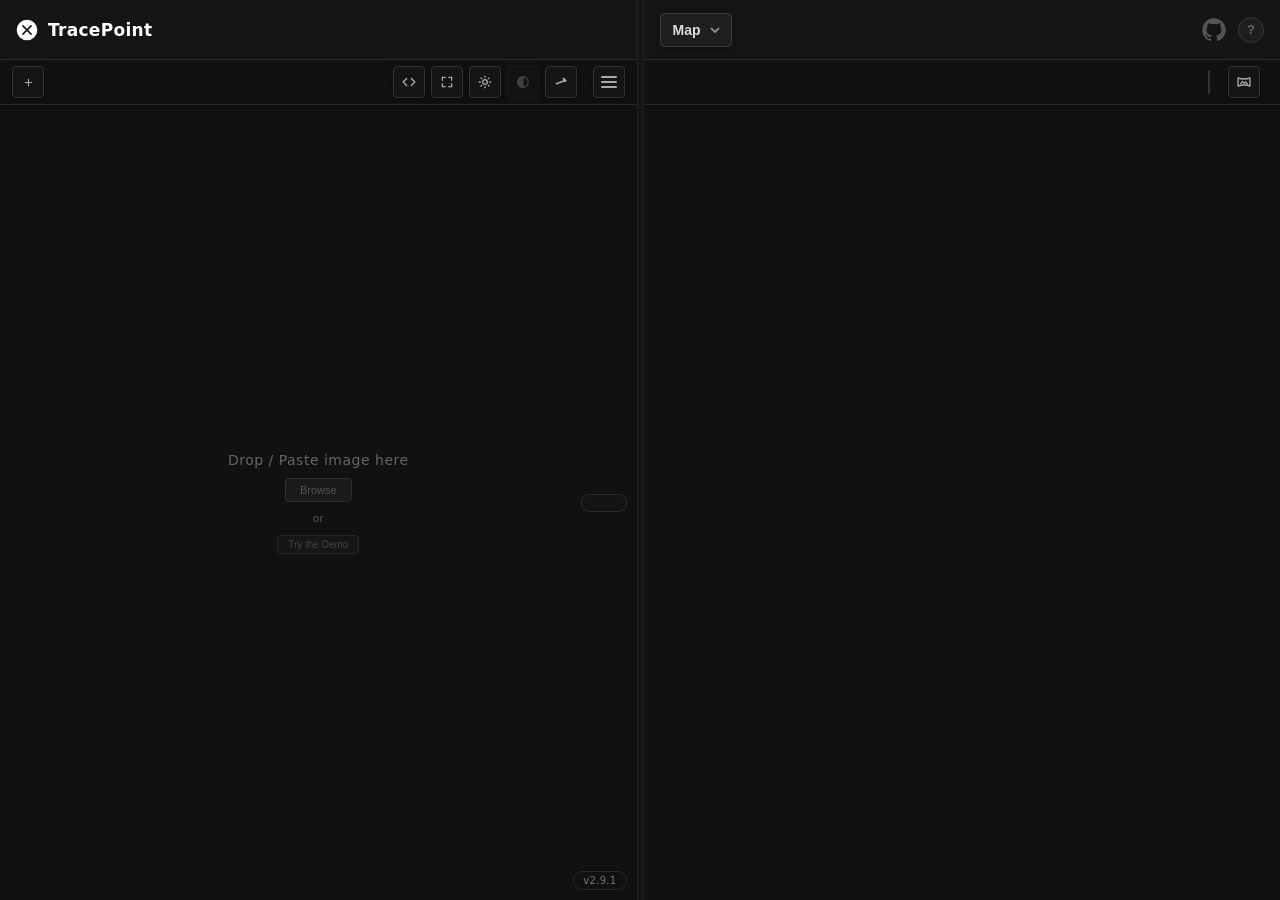
==== index.html @ 1ddc3a78 "fix: code sweep (v2.9.1)" ====
<!DOCTYPE html>
<html lang="en">
<head>
    <meta charset="UTF-8">
    <meta name="viewport" content="width=device-width, initial-scale=1.0">
    <meta name="author" content="Pawel Kluter">
    <!-- Only the bundled scripts may run. Map tiles and custom layers may come from any https server;
         blob: is for the dropped photo and MapLibre's worker. -->
    <meta http-equiv="Content-Security-Policy" content="default-src 'self'; script-src 'self'; style-src 'self' 'unsafe-inline'; img-src 'self' data: blob: https:; connect-src 'self' data: blob: https:; worker-src 'self' blob:; child-src blob:; object-src 'none'; base-uri 'self'">
    <title>TracePoint</title>
    <link rel="stylesheet" href="css/maplibre-gl.css">
    <script src="js/maplibre-gl.js"></script>
    <link rel="stylesheet" href="css/style.css">
    <!-- Favicons -->
    <link rel="icon" href="assets/favicon.ico" sizes="48x48">
    <link rel="icon" href="assets/favicon.svg" type="image/svg+xml">
    <link rel="icon" type="image/png" sizes="96x96" href="assets/favicon-96x96.png">
    <link rel="apple-touch-icon" href="assets/apple-touch-icon.png">
    <link rel="manifest" href="assets/site.webmanifest">
</head>
<body>
    <div id="app">
        <!-- LEFT: IMAGE -->
        <div id="image-panel">
            <div class="panel-header">
                <div class="brand">
                    <div class="logo-wrap"><img src="assets/logo.svg" alt="TracePoint Logo" id="logo"></div>
                    <h1>TracePoint</h1>
                </div>
                <!-- The images as tabs; "+" adds one (renderImageTabs in script.js) -->
                <div class="image-tabs" id="image-tabs" role="tablist" aria-label="Images"></div>
            </div>
            <div id="line-bar">
                <button class="exif-burger" id="btn-add-line" title="New line (E)" aria-label="New line">
                    <svg viewBox="0 0 24 24" fill="none" stroke="currentColor" stroke-width="2.4" stroke-linecap="round"><path d="M12 5v14M5 12h14"/></svg>
                </button>
                <div id="line-bar-end">
                <div class="exif-wrap" id="exif-wrap">
                    <button class="exif-burger" id="btn-exif" title="Image metadata">
                        <svg viewBox="0 0 24 24" fill="none" stroke="currentColor" stroke-width="2.2" stroke-linecap="round" stroke-linejoin="round">
                            <polyline points="16 18 22 12 16 6"/>
                            <polyline points="8 6 2 12 8 18"/>
                        </svg>
                    </button>
                    <div class="exif-card" id="exif-card" style="display:none"></div>
                </div>
                <button class="exif-burger" id="btn-fit" title="Fit the photo into the panel">
                    <svg viewBox="0 0 24 24" fill="none" stroke="currentColor" stroke-width="2.2" stroke-linecap="round" stroke-linejoin="round">
                        <path d="M4 9V4h5M15 4h5v5M20 15v5h-5M9 20H4v-5"/>
                    </svg>
                </button>
                <div class="adjust-wrap" id="adjust-wrap">
                    <button class="exif-burger" id="btn-adjust" title="Contrast and brightness (display only)">
                        <svg viewBox="0 0 24 24" fill="none" stroke="currentColor" stroke-width="2.2" stroke-linecap="round" stroke-linejoin="round">
                            <circle cx="12" cy="12" r="4"/>
                            <path d="M12 2v2M12 20v2M4.9 4.9l1.4 1.4M17.7 17.7l1.4 1.4M2 12h2M20 12h2M4.9 19.1l1.4-1.4M17.7 6.3l1.4-1.4"/>
                        </svg>
                    </button>
                    <button class="exif-burger" id="btn-original" title="Show the original photo, without the adjustments" disabled>
                        <svg viewBox="0 0 24 24" fill="none" stroke="currentColor" stroke-width="2.2" stroke-linecap="round" stroke-linejoin="round">
                            <circle cx="12" cy="12" r="9"/>
                            <path d="M12 3a9 9 0 0 0 0 18z" fill="currentColor"/>
                        </svg>
                    </button>
                    <div class="adjust-card" id="adjust-card" style="display:none">
                        <div class="adjust-row">
                            <label for="adjust-contrast">Contrast</label>
                            <input type="range" id="adjust-contrast" min="0" max="200" value="100">
                            <span class="adjust-val" id="adjust-contrast-val">100%</span>
                        </div>
                        <div class="adjust-row">
                            <label for="adjust-brightness">Brightness</label>
                            <input type="range" id="adjust-brightness" min="0" max="200" value="100">
                            <span class="adjust-val" id="adjust-brightness-val">100%</span>
                        </div>
                        <div class="adjust-row">
                            <label for="adjust-saturation">Saturation</label>
                            <input type="range" id="adjust-saturation" min="0" max="200" value="100">
                            <span class="adjust-val" id="adjust-saturation-val">100%</span>
                        </div>
                        <div class="adjust-row adjust-row-last">
                            <label for="adjust-invert">Invert</label>
                            <input type="checkbox" id="adjust-invert" class="adjust-switch" role="switch">
                            <span class="adjust-val" id="adjust-invert-val">Off</span>
                        </div>
                        <div class="adjust-foot">
                            <span>Display only, the photo is not changed</span>
                            <span class="adjust-foot-btns"><button type="button" id="btn-adjust-original">Show original</button><button type="button" id="btn-adjust-reset">Reset</button></span>
                        </div>
                    </div>
                </div>
                <button class="exif-burger" id="btn-horizon" title="Set horizon correction" aria-label="Level the image">
                    <svg viewBox="0 0 24 24" fill="none" stroke="currentColor" stroke-width="2.5" stroke-linecap="round" stroke-linejoin="round">
                        <line x1="4" y1="15" x2="20" y2="9"/>
                        <path d="M16 6 a7 7 0 0 1 4 4"/>
                        <polyline points="16 6 20 10 16 11"/>
                    </svg>
                </button>
                <div class="session-manager-wrap" id="session-manager-wrap">
                    <button class="session-burger" id="btn-session-burger" title="File: import, export, autosave, demo" aria-label="File menu">
                        <svg width="16" height="16" viewBox="0 0 16 16" fill="currentColor">
                            <rect y="2"  width="16" height="2" rx="1"/>
                            <rect y="7"  width="16" height="2" rx="1"/>
                            <rect y="12" width="16" height="2" rx="1"/>
                        </svg>
                    </button>
                    <div class="session-menu" id="session-menu" style="display:none"></div>
                </div>
                </div>
            </div>
            <div id="image-container">
                <canvas id="image-canvas"></canvas>
                <canvas id="line-canvas"></canvas>
                <div id="original-badge" hidden>Original</div>
                <div id="guide" title=""></div>
                <div id="drop-overlay">
                    Drop / Paste image here
                    <button id="btn-browse" type="button">Browse</button>
                    <span class="drop-or">or</span>
                    <button id="btn-demo-link" type="button">Try the Demo</button>
                </div>
                <input type="file" id="file-picker" accept="image/*" style="display:none">
                <input type="file" id="json-picker" accept=".json" style="display:none">
                <div id="zoom-hint">
                    <span class="step-hint" id="image-hint"></span>
                    <span class="hint-pill">v2.9.1</span>
                </div>
            </div>
        </div>

        <!-- DIVIDER: drag to resize, double-click for 50/50, chevron folds the photo side away -->
        <div id="pane-splitter" role="separator" aria-orientation="vertical" aria-label="Resize photo and map" tabindex="0"
             title="Drag to resize · double-click for 50/50 · arrow keys when focused">
            <button id="btn-pane-collapse" type="button" title="Hide the photo side" aria-label="Hide the photo side">
                <svg viewBox="0 0 24 24" fill="none" stroke="currentColor" stroke-width="3" stroke-linecap="round" stroke-linejoin="round"><polyline points="15 5 8 12 15 19"/></svg>
            </button>
        </div>

        <!-- RIGHT: MAP -->
        <div id="map-panel">
            <div class="panel-header">
                <div class="basemap-wrap" id="basemap-wrap">
                    <button type="button" id="btn-basemap" class="basemap-btn" title="Basemap" aria-haspopup="true" aria-expanded="false">
                        <span id="basemap-name">Map</span>
                        <svg width="12" height="12" viewBox="0 0 12 12" fill="none" stroke="currentColor" stroke-width="1.8" stroke-linecap="round" stroke-linejoin="round"><polyline points="2.5,4.5 6,8 9.5,4.5"/></svg>
                    </button>
                    <div class="layer-menu basemap-menu" id="basemap-menu" style="display:none"></div>
                </div>
                <div class="header-actions">
                    <a id="btn-github" href="https://github.com/kluter/TracePoint" target="_blank" rel="noopener" title="View on GitHub">
                        <svg viewBox="0 0 24 24" fill="currentColor">
                            <path d="M12 2C6.477 2 2 6.477 2 12c0 4.418 2.865 8.166 6.839 9.489.5.092.682-.217.682-.482 0-.237-.009-.868-.013-1.703-2.782.604-3.369-1.34-3.369-1.34-.454-1.156-1.11-1.464-1.11-1.464-.908-.62.069-.608.069-.608 1.003.07 1.531 1.03 1.531 1.03.892 1.529 2.341 1.087 2.91.832.092-.647.35-1.088.636-1.338-2.22-.253-4.555-1.11-4.555-4.943 0-1.091.39-1.984 1.029-2.683-.103-.253-.446-1.27.098-2.647 0 0 .84-.269 2.75 1.025A9.578 9.578 0 0 1 12 6.836a9.59 9.59 0 0 1 2.504.337c1.909-1.294 2.747-1.025 2.747-1.025.546 1.377.203 2.394.1 2.647.64.699 1.028 1.592 1.028 2.683 0 3.842-2.339 4.687-4.566 4.935.359.309.678.919.678 1.852 0 1.336-.012 2.415-.012 2.743 0 .267.18.578.688.48C19.138 20.163 22 16.418 22 12c0-5.523-4.477-10-10-10z"/>
                        </svg>
                    </a>
                    <button id="btn-help" title="How to use TracePoint">?</button>
                </div>
            </div>
            <div id="map-bar">
                <div class="coord-search" id="coord-search"></div>
                <div id="map-readout" title="Map bearing, tilt and zoom"></div>
                <button class="layer-burger" id="btn-street" type="button" aria-pressed="false"
                        title="Street-level imagery (Panoramax or Mapillary; their server is only contacted while this is open)" aria-label="Street-level imagery">
                    <svg width="16" height="16" viewBox="0 0 24 24" fill="none" stroke="currentColor" stroke-width="2" stroke-linecap="round" stroke-linejoin="round">
                        <path d="M3 6c6 2 12 2 18 0v12c-6-2-12-2-18 0z"/><path d="M7 14.5l3-3.5 2.5 3 2-2 2.5 3"/>
                    </svg>
                </button>
                <div class="layer-switcher-wrap" id="layer-switcher-wrap"></div>
            </div>
            <!-- Street-level panel above the map; hidden until the button in the map bar opens it -->
            <div id="map-stack">
                <div id="street-panel" hidden>
                    <div id="street-bar">
                        <select id="street-source" title="Where the imagery comes from" aria-label="Imagery source">
                            <option value="panoramax">Panoramax</option>
                            <option value="mapillary">Mapillary</option>
                        </select>
                        <input id="street-token" type="password" autocomplete="off" spellcheck="false" placeholder="Mapillary token" hidden
                               title="Your Mapillary client token (free, from mapillary.com/dashboard/developers). Kept in this browser only, never exported.">
                        <span id="street-info"></span>
                        <button type="button" id="btn-street-here" title="Load the image nearest to the map centre">Map centre</button>
                        <button type="button" id="btn-street-cover" title="Show on the map where Panoramax has photos: lines are sequences (dashed = ordinary photos, solid = 360°), dots are single photos. Click one to load it">Coverage</button>
                        <button type="button" id="btn-street-hd" title="Load this image in full resolution" disabled>HD</button>
                        <button type="button" id="btn-street-close" class="help-close" title="Close" aria-label="Close street-level imagery">×</button>
                    </div>
                    <div id="street-view" tabindex="0" aria-label="Street-level image: click or use the arrow keys to walk, drag to look around" title="Click to walk that way · drag to look around · wheel zooms · arrow keys walk">
                        <canvas id="street-canvas" hidden></canvas>
                        <img id="street-flat" alt="" draggable="false" hidden>
                        <div id="street-status"></div>
                    </div>
                </div>
                <div id="street-splitter" role="separator" aria-orientation="horizontal" aria-label="Resize street-level imagery and map" tabindex="0"
                     title="Drag to resize · double-click to reset · arrow keys when focused" hidden></div>
                <div id="map-container"></div>
            </div>
            <div id="help-card" style="display:none">
                <div class="help-header">
                    <span>How TracePoint works</span>
                    <button class="help-close" id="btn-help-close">×</button>
                </div>
                <ol class="help-steps">
                    <li><b>Load a photo:</b> drop it, paste it, or browse</li>
                    <li><b>Level it</b> (optional): fix a tilted horizon with the level button</li>
                    <li><b>Add a line:</b> drag it onto a road, shadow or building edge</li>
                    <li><b>Place 2 points:</b> click the line twice, then both spots on the map</li>
                    <li><b>Fine-tune:</b> drag a point, or its marker on the map</li>
                    <li><b>Repeat:</b> two rays cross at the camera; a third adds an ellipse</li>
                </ol>
                <div class="help-shortcuts">
                    <div class="help-shortcuts-head">
                        <div class="help-shortcuts-title">Keys</div>
                        <div class="key-layout-switch" id="key-layout-switch" role="group" aria-label="Key layout">
                            <button type="button" data-layout="photo" title="The left hand works the photo, the mouse the map">Photo</button>
                            <button type="button" data-layout="map" title="W A S D move the map, Q and E turn it">Map</button>
                        </div>
                    </div>
                    <div class="help-shortcuts-grid" id="help-keys"></div>
                    <div class="help-shortcuts-title help-shortcuts-more">Mouse</div>
                    <div class="help-shortcuts-grid">
                        <span class="help-key">Scroll</span><span>Zoom</span>
                        <span class="help-key">Drag</span><span>Pan the photo</span>
                        <span class="help-key">Ctrl+drag</span><span>Rotate / tilt map</span>
                        <span class="help-key">Right-click</span><span>Map menu</span>
                    </div>
                    <a class="help-more" href="https://github.com/kluter/TracePoint/blob/main/docs/controls.md" target="_blank" rel="noopener">All controls</a>
                </div>
                <p class="help-demo-note" id="help-demo-note" style="display:none">
                    💡 You loaded the Potsdam demo. Try adding a line along the road or a building edge, then find that same feature on the map.
                </p>
            </div>
        </div>
    </div>
    <div id="layer-modal" class="modal-backdrop" style="display:none">
        <div class="modal-card" role="dialog" aria-modal="true" aria-labelledby="layer-modal-title">
            <div class="help-header">
                <span id="layer-modal-title">Add custom layer</span>
                <button class="help-close" id="btn-layer-modal-close" type="button">×</button>
            </div>
            <form id="layer-form" class="modal-body" autocomplete="off">
                <label class="modal-label" for="layer-name">Name</label>
                <input class="modal-input" id="layer-name" type="text" maxlength="40" placeholder="e.g. My satellite">
                <label class="modal-label" for="layer-url">Tile URL</label>
                <input class="modal-input" id="layer-url" type="text" spellcheck="false" placeholder="https://example.com/tiles/{z}/{x}/{y}.png">
                <div class="modal-field-hint" id="layer-url-hint">Must start with https:// and contain {x}, {y} and {z}.</div>
                <p class="modal-note">ⓘ Tiles for this layer are loaded from the server in the URL, not from Esri or OpenStreetMap. That server can see which map area you are viewing. The layer is saved in this browser only.</p>
                <div class="modal-actions">
                    <button type="button" id="btn-layer-cancel">Cancel</button>
                    <button type="submit" id="btn-layer-save" class="btn-primary" disabled>Add</button>
                </div>
            </form>
        </div>
    </div>
    <div id="toast-container" aria-live="polite"></div>
    <script src="js/exifr.min.js"></script>
    <script src="js/script.js"></script>
</body>
</html>
---- css/style.css ----
/* ============================================================
   TracePoint – style.css
   ============================================================ */
* { box-sizing: border-box; }

body {
    margin: 0;
    font-family: -apple-system, system-ui, sans-serif;
    overflow: hidden;
    background: #0a0a0a;
    color: #e0e0e0;
}

#app { display: flex; height: 100vh; --split: 50%; }

/* ---- PANELS ---- */
#image-panel, #map-panel {
    flex: 1; min-width: 0;
    display: flex; flex-direction: column;
    position: relative;
}
/* The photo side takes its share of the width minus the divider; the map takes the rest */
#image-panel { flex: 0 0 calc(var(--split) - 3.5px); }
#app.photo-collapsed #image-panel { display: none; }

/* ---- DIVIDER between photo and map (width set by --split, see makeSplitter in script.js) ---- */
#pane-splitter {
    flex: 0 0 7px; position: relative; z-index: 30;
    background: #151515; border-left: 1px solid #222; border-right: 1px solid #222;
    cursor: col-resize; touch-action: none; outline: none;
    transition: background 0.15s;
}
#pane-splitter:hover, #pane-splitter:focus-visible, #pane-splitter.dragging { background: #ffdc32; }
#app.photo-collapsed #pane-splitter { cursor: default; background: #151515; }
body.pane-resizing { cursor: col-resize; user-select: none; }
body.pane-resizing canvas, body.pane-resizing #map-container { pointer-events: none; }

/* Chevron on the divider: shows on hover, stays visible while the photo side is hidden */
#btn-pane-collapse {
    position: absolute; top: 50%; left: 50%; transform: translate(-50%, -50%);
    width: 16px; height: 44px; padding: 0; border-radius: 8px;
    display: flex; align-items: center; justify-content: center;
    background: #1e1e1e; border: 1px solid #383838; color: #ccc;
    opacity: 0; transition: opacity 0.15s, background 0.15s, color 0.15s;
}
#btn-pane-collapse svg { width: 12px; height: 12px; }
#pane-splitter:hover #btn-pane-collapse, #btn-pane-collapse:focus-visible,
#app.photo-collapsed #btn-pane-collapse { opacity: 1; }
#btn-pane-collapse:hover { background: #2a2000; color: #ffdc32; border-color: #ffdc32; }
#app.photo-collapsed #btn-pane-collapse { left: 0; transform: translate(0, -50%); border-radius: 0 8px 8px 0; }
#app.photo-collapsed #btn-pane-collapse svg { transform: scaleX(-1); }

/* ---- HEADER ---- */
.panel-header {
    height: 60px; padding: 0 16px;
    background: #151515; border-bottom: 1px solid #2a2a2a;
    display: flex; justify-content: space-between; align-items: center;
    flex-shrink: 0; position: relative;
    gap: 12px;
}

.brand { display: flex; align-items: center; gap: 10px; flex-shrink: 0; }
.brand h1 { margin: 0; font-size: 17px; font-weight: 700; color: #fff; letter-spacing: 0.3px; }
.logo-wrap {
    display: flex;
    align-items: center;
    justify-content: center;
}

#logo {
    height: 22px;
    width: auto;
    display: block;
}

/* ---- TOOLBAR ---- */
.toolbar {
    display: flex; align-items: center; gap: 6px;
    overflow-x: auto; flex: 1;
    padding: 0 4px;
    margin-left: 24px;
    scrollbar-width: none;
}
.toolbar::-webkit-scrollbar { display: none; }

/* ---- BUTTONS ---- */
button {
    background: #1e1e1e; color: #ccc; border: 1px solid #383838;
    padding: 5px 11px; border-radius: 4px; cursor: pointer;
    font-size: 11px; white-space: nowrap; transition: background 0.15s, color 0.15s;
}
button:hover:not(:disabled) { background: #2a2a2a; color: #fff; }
button.active-mode  { background: #2a2000; color: #ffdc32; border-color: #ffdc32; font-weight: 600; }
button:disabled     { opacity: 0.3; cursor: not-allowed; }

/* ---- LINE BAR ---- */
#line-bar {
    display: flex; flex-wrap: wrap; gap: 4px; align-items: center;
    padding: 6px 12px; min-height: 42px;
    background: #111; border-bottom: 1px solid #2a2a2a;
    flex-shrink: 0;
}

/* ---- LINE ITEMS ---- */
.line-item {
    display: flex; align-items: center; gap: 6px;
    background: #1a1a1a; padding: 4px 10px;
    border-radius: 4px; font-size: 11px;
    border: 1px solid #2a2a2a;
    transition: border-color 0.15s;
}
.line-item:hover    { background: #222; }
.line-item.active-line { border-color: var(--lc, #00aaff); background: #181818; }
.line-header {
    display: flex; align-items: center; gap: 6px;
    cursor: pointer;
}

.line-dot {
    width: 8px; height: 8px; border-radius: 50%;
    background: var(--lc, #00aaff); flex-shrink: 0;
}
.line-label { color: #aaa; }
.line-item.active-line .line-label { color: var(--lc); }
.line-bearing { color: #555; font-size: 10px; font-variant-numeric: tabular-nums; margin-left: 2px; }

/* ---- POINT MANAGER ---- */
.point-manager {
    display: flex; gap: 4px;
    flex-wrap: nowrap;
}
.point-item {
    display: flex; align-items: center; gap: 3px;
    background: #1a1a1a; border: 1px solid #2e2e2e;
    padding: 2px 6px; border-radius: 10px; font-size: 10px;
    cursor: pointer; transition: background 0.15s, border-color 0.15s;
}
.point-item:hover         { background: #222; border-color: #444; }
.point-item.has-geo       { border-color: var(--lc); background: #0d1a14; }
.point-item.has-geo:hover { background: #141f18; border-color: var(--lc); }
.point-item.selected      { border-color: var(--lc); box-shadow: 0 0 0 2px color-mix(in srgb, var(--lc) 40%, transparent); }

.pt-geo-icon {
    width: 12px; height: 12px; flex-shrink: 0;
    color: #556;
}
.point-item:hover .pt-geo-icon  { color: #aaa; }
.point-item.has-geo .pt-geo-icon { color: var(--lc); }
.point-item.has-geo .pt-label { color: var(--lc); }
.pt-geo-icon.geo-active {
    animation: pulse-btn 1s infinite;
}

@keyframes pulse-btn {
    0%, 100% { opacity: 1; }
    50%       { opacity: 0.4; }
}

.btn-delete {
    background: none; border: none; color: #554; cursor: pointer;
    padding: 0 2px; font-size: 13px; line-height: 1;
    transition: color 0.15s;
}
.btn-delete:hover { color: #ff4444; }

/* Map mode hint badge */
.map-hint {
    padding: 3px 10px; border-radius: 4px; font-size: 10px;
    border: 1px solid; animation: pulse-btn 1.2s infinite;
    white-space: nowrap; flex-shrink: 0;
}

/* ---- CONTENT AREAS ---- */
#image-container {
    flex: 1; position: relative; overflow: hidden; background: #111;
    cursor: crosshair;
}
#map-container {
    flex: 1; position: relative; overflow: hidden; background: #111;
}
#image-canvas { display: none; cursor: crosshair; position: absolute; top: 0; left: 0; }
/* Lines and points, drawn at screen size over the photo (see render in script.js) */
#line-canvas { position: absolute; inset: 0; width: 100%; height: 100%; pointer-events: none; }

#drop-overlay {
    position: absolute; inset: 0;
    display: flex; flex-direction: column; align-items: center; justify-content: center;
    gap: 10px;
    color: #666; font-size: 14px; letter-spacing: 0.5px;
    pointer-events: none;
    border: 2px dashed transparent;
    transition: color 0.2s, border-color 0.2s;
    animation: drop-breathe 3s ease-in-out infinite;
}
@keyframes drop-breathe {
    0%, 100% { text-shadow: 0 0 2px rgba(255, 255, 255, 0.05); }
    50%       { text-shadow: 0 0 10px rgba(255, 255, 255, 0.18), 0 0 20px rgba(255, 255, 255, 0.08); }
}
#btn-browse, #btn-demo-link {
    pointer-events: auto;
    background: #1a1a1a; color: #555; border: 1px solid #2e2e2e;
    padding: 5px 14px; border-radius: 4px; font-size: 11px;
    cursor: pointer; transition: background 0.15s, color 0.15s, border-color 0.15s;
}
#btn-browse:hover, #btn-demo-link:hover { background: #222; color: #aaa; border-color: #444; }
/* The demo is the side entrance: smaller and dimmer than Browse */
#btn-demo-link { padding: 3px 10px; font-size: 10px; color: #444; border-color: #262626; background: #161616; }
/* "or" between Browse and the demo button */
.drop-or { font-size: 11px; color: #555; letter-spacing: 0; }
#image-container.drag-active #drop-overlay { border-color: #ffdc32; color: #ffdc32; }

/* GitHub button */
#btn-github {
    display: flex; align-items: center; justify-content: center;
    width: 28px; height: 28px; flex-shrink: 0;
    color: #555; border-radius: 4px;
    transition: color 0.15s;
}
#btn-github:hover { color: #fff; }
#btn-github svg   { width: 28px; height: 28px; }

/* Navbar right cluster */
.navbar-right {
    display: flex; align-items: center; gap: 24px; flex-shrink: 0;
}

/* Horizon button */
#btn-horizon {
    display: flex; align-items: center; gap: 5px;
    padding: 5px 10px; border-radius: 4px; flex-shrink: 0;
    background: #1e1e1e; border: 1px solid #383838;
    color: #aaa; cursor: pointer; font-size: 11px;
    white-space: nowrap; transition: background 0.15s, color 0.15s, border-color 0.15s;
}
#btn-horizon:hover          { background: #2a2a2a; color: #fff; }
#btn-horizon.active-mode    { background: #2a2000; color: #ffdc32; border-color: #ffdc32; font-weight: 600; }
#btn-horizon.horizon-active { background: #2a1800; color: #ffaa00; border-color: #ffaa00; }
#btn-horizon svg            { width: 14px; height: 14px; flex-shrink: 0; }

/* Current-step hint, same yellow as the glowing step in the guide */
.step-hint {
    font-size: 12px; color: #ffdc32; white-space: nowrap;
    overflow: hidden; text-overflow: ellipsis;
}
/* The next-step hint: a bar centred at the bottom of the image, the horizontal twin of #guide.
   It may wrap to two lines when the panel is narrow. */
#image-hint {
    max-width: calc(100% - 130px); box-sizing: border-box;   /* room for the version pill on the right */
    padding: 8px 16px; text-align: center;
    background: #151515d9; border: 1px solid #2a2a2a; border-radius: 8px;
    white-space: normal; line-height: 1.3;
}
#image-hint:empty { display: none; }

/* ---- STEP GUIDE ---- */
#guide {
    position: absolute; right: 10px; top: 50%; transform: translateY(-50%); z-index: 5;
    width: 46px; padding: 8px 0;
    background: #151515d9; border: 1px solid #2a2a2a; border-radius: 8px;
    display: flex; flex-direction: column; align-items: center;
}
.guide-rail {
    position: absolute; right: 7px; top: 24px; bottom: 24px; width: 2px;
    background: #333; border-radius: 1px;
}
.guide-rail-fill {
    width: 100%; height: 0; background: #ffdc32; border-radius: 1px;
    transition: height 0.3s;
}
.guide-step, .guide-step:hover:not(:disabled) {
    position: relative; width: 46px; height: 40px; flex-shrink: 0;
    background: none; border: none; border-radius: 0; padding: 0; cursor: default;
    display: flex; align-items: center; justify-content: center;
    color: #555;
}
/* Steps with a key show the key cap until that key has been pressed, then their icon */
.guide-step svg { width: 20px; height: 20px; margin-right: 8px; display: none; }
.guide-key {
    font-size: 9px; line-height: 1; margin-right: 8px; padding: 2px 4px;
    border: 1px solid #383838; border-radius: 3px; color: #666; font-family: monospace;
}
.guide-step.done svg, .guide-step.pressed svg, .guide-step.no-key svg { display: block; }
.guide-step.done .guide-key, .guide-step.pressed .guide-key, .guide-step.no-key .guide-key { display: none; }
.guide-step.done, .guide-step.done:hover { color: #8a7a2a; }
.guide-step.current, .guide-step.current:hover { color: #ffdc32; cursor: pointer; }
.guide-step.current .guide-key { color: #ffdc32; border-color: #ffdc32; }
.guide-step.current svg, .guide-step.current .guide-key { animation: guidePulse 1.6s ease-in-out infinite; }
@keyframes guidePulse {
    0%, 100% { filter: drop-shadow(0 0 2px #ffdc32aa); }
    50%      { filter: drop-shadow(0 0 7px #ffdc32); }
}

/* ---- MAP POPUP ---- */
.tp-popup .maplibregl-popup-content {
    background: #151515;
    border: 1px solid #2a2a2a;
    border-top: 2px solid #ffdc32;
    border-radius: 6px;
    box-shadow: 0 4px 20px #000c;
    color: #ccc;
    padding: 0;
    overflow: hidden;
    font-size: 12px;
    line-height: 1.6;
}
.tp-popup-header {
    display: flex; align-items: center; gap: 6px;
    padding: 8px 28px 8px 14px; background: #1a1a1a;
    border-bottom: 1px solid #2a2a2a;
    font-size: 12px; font-weight: 600; color: #ffdc32;
}
.tp-popup-body {
    display: flex; align-items: center; justify-content: space-between;
    padding: 8px 10px 8px 14px;
    font-size: 11px; color: #888;
    font-variant-numeric: tabular-nums;
}
.exif-copy-btn {
    background: none; border: none; cursor: pointer;
    color: #555; padding: 0 0 0 5px; vertical-align: middle;
    display: inline-flex; align-items: center;
    transition: color 0.15s;
}
.exif-copy-btn:hover { color: #e06060; }
.exif-copy-btn svg { width: 11px; height: 11px; }
.tp-copy-btn {
    background: none; border: none; cursor: pointer;
    color: #555; padding: 2px 4px; border-radius: 3px;
    display: flex; align-items: center;
    transition: color 0.15s;
    flex-shrink: 0;
}
.tp-copy-btn:hover { color: #ffdc32; }
.tp-copy-btn svg { width: 13px; height: 13px; }
.tp-popup-exif .maplibregl-popup-content { border-top-color: #e03c3c; }
.tp-popup-exif .tp-popup-header { color: #e06060; }
.tp-popup.maplibregl-popup-anchor-bottom .maplibregl-popup-tip,
.tp-popup.maplibregl-popup-anchor-bottom-left .maplibregl-popup-tip,
.tp-popup.maplibregl-popup-anchor-bottom-right .maplibregl-popup-tip { border-top-color: #151515; }
.tp-popup.maplibregl-popup-anchor-top .maplibregl-popup-tip,
.tp-popup.maplibregl-popup-anchor-top-left .maplibregl-popup-tip,
.tp-popup.maplibregl-popup-anchor-top-right .maplibregl-popup-tip { border-bottom-color: #151515; }
.tp-popup.maplibregl-popup-anchor-left  .maplibregl-popup-tip { border-right-color: #151515; }
.tp-popup.maplibregl-popup-anchor-right .maplibregl-popup-tip { border-left-color: #151515; }
.tp-popup .maplibregl-popup-close-button {
    color: #555; font-size: 16px; padding: 4px 8px;
}
.tp-popup .maplibregl-popup-close-button:hover { color: #fff; background: none; }

/* ---- MAP CONTROLS (dark theme for MapLibre's compass and attribution) ---- */
.maplibregl-ctrl-group {
    background: #151515; border: 1px solid #333;
    box-shadow: 0 2px 6px #0006;
}
.maplibregl-ctrl-group:not(:empty) { box-shadow: 0 2px 6px #0006; }
.maplibregl-ctrl-group button + button { border-top: 1px solid #2a2a2a; }
.maplibregl-ctrl-group button:hover { background-color: #222; }
.maplibregl-ctrl-group button .maplibregl-ctrl-icon { filter: invert(0.8); }
/* Compass (north reset): own needle, north half in the page's yellow */
.maplibregl-ctrl-group button.maplibregl-ctrl-compass .maplibregl-ctrl-icon {
    filter: none;
    background-image: url("data:image/svg+xml;charset=utf-8,%3Csvg xmlns='http://www.w3.org/2000/svg' width='29' height='29' viewBox='0 0 29 29'%3E%3Cpath d='m10.5 14 4-8 4 8z' fill='%23ffdc32'/%3E%3Cpath d='m10.5 16 4 8 4-8z' fill='%23666'/%3E%3C/svg%3E");
}
.maplibregl-ctrl-group button.maplibregl-ctrl-compass:hover { background-color: #2a2000; }
.maplibregl-ctrl-attrib {
    background: rgba(10, 10, 10, 0.7); color: #777; font-size: 10px;
}
.maplibregl-ctrl-attrib a { color: #999; }
.maplibregl-ctrl-bottom-right .maplibregl-ctrl-attrib { margin: 0; }
.maplibregl-canvas:focus { outline: none; }

/* geo reference points (small coloured dots; colour set per line in JS) */
/* MapLibre positions .geo-point with its own transform, so the visuals live on the inner dot.
   Size and stroke are the two numbers to tune. */
.geo-point { width: 12px; height: 12px; cursor: grab; }
.geo-point-dot {
    width: 100%; height: 100%; box-sizing: border-box; border-radius: 50%;
    border: 1.5px solid; background-clip: padding-box;
    transition: transform 0.12s, box-shadow 0.12s;
}
/* Hover: grow and glow in the line colour, so a draggable point announces itself */
.geo-point:hover .geo-point-dot {
    transform: scale(1.3);
    box-shadow: 0 0 0 5px color-mix(in srgb, currentColor 35%, transparent);
}
/* Selected here or on the photo: a steady halo in the line colour */
.geo-point-selected .geo-point-dot, .geo-point-selected:hover .geo-point-dot {
    transform: scale(1.3);
    box-shadow: 0 0 0 3px #111, 0 0 0 5px currentColor;
}
/* Tag next to the mouse while a point waits for its map click; border colour set per line in JS */
#placing-tag {
    position: absolute; left: 0; top: 0; z-index: 40; pointer-events: none;
    padding: 4px 9px; border: 1px solid #fff; border-radius: 4px;
    background: rgba(21, 21, 21, .92); color: #fff;
    font-size: 12px; font-weight: 600; white-space: nowrap;
}
#placing-tag[hidden] { display: none; }
.geo-point:active { cursor: grabbing; }
.geo-point:active .geo-point-dot { transform: scale(1.1); }
.geo-point-fixed { cursor: default; }   /* another session's point: switch to it to drag */
.geo-point-fixed .geo-point-dot, .geo-point-fixed:hover .geo-point-dot {
    opacity: 0.6; transform: none; box-shadow: none;
}

/* ---- ZOOM HINT ---- */
#zoom-hint {
    position: absolute; bottom: 10px; left: 10px; right: 10px;
    display: flex; justify-content: center; align-items: flex-end; pointer-events: none; z-index: 5;
}
.hint-pill {
    position: absolute; right: 0; bottom: 0;
    font-size: 10px; color: #777; letter-spacing: 0.3px;
    background: #111a; border: 1px solid #2a2a2a;
    border-radius: 10px; padding: 3px 9px;
    white-space: nowrap;
}

/* ---- MAP BAR (mirrors #line-bar on the image side) ---- */
#map-bar {
    display: flex; align-items: center; justify-content: space-between; gap: 8px;
    padding: 6px 12px; min-height: 42px; box-sizing: border-box;
    background: #111; border-bottom: 1px solid #2a2a2a;
    flex-shrink: 0; position: relative; z-index: 6;
}

/* Live bearing, tilt and zoom of the map, right of the search box */
#map-readout {
    margin-left: auto; margin-right: 10px; display: flex; align-items: stretch; height: 24px; box-sizing: border-box;
    background: #151515; border: 1px solid #333; border-radius: 4px;
    white-space: nowrap; overflow: hidden; flex-shrink: 0;
}
/* on a narrow map panel the search box gives way, not the readout */
#map-bar .coord-search { flex: 0 1 230px; min-width: 70px; }
#map-readout span {
    display: flex; align-items: center; gap: 4px; padding: 0 7px;
    border-left: 1px solid #2a2a2a;
}
#map-readout span:first-child { border-left: none; }
#map-readout i {
    font-style: normal; font-size: 9px; letter-spacing: 0.5px; text-transform: uppercase; color: #777;
}
#map-readout b {
    font-size: 11px; font-weight: 600; color: #ffdc32;
    font-variant-numeric: tabular-nums; min-width: 27px; text-align: right;
}
#map-readout + .layer-switcher-wrap { margin-left: 0; }

/* ---- LAYER SWITCHER ---- */
.layer-switcher-wrap {
    position: relative; margin-left: auto;
}
.layer-burger {
    width: 32px; height: 32px; padding: 0;
    display: flex; align-items: center; justify-content: center;
    background: #151515; border: 1px solid #333;
    border-radius: 4px; cursor: pointer;
    color: #aaa; box-shadow: 0 2px 6px #0006;
    transition: background 0.15s, color 0.15s;
}
.layer-burger:hover { background: #222; color: #fff; }

.layer-menu {
    position: absolute; top: 100%; right: 0; margin-top: 6px;
    background: #151515; border: 1px solid #2a2a2a;
    border-radius: 6px; min-width: 170px;
    box-shadow: 0 4px 16px #000a;
    overflow: hidden; z-index: 1000;
}
.layer-item {
    padding: 9px 14px; font-size: 12px; color: #bbb;
    cursor: pointer; transition: background 0.12s, color 0.12s;
    white-space: nowrap;
}
.layer-item:hover  { background: #222; color: #fff; }
.layer-item.active { color: #ffdc32; background: #221c05; }
.layer-item-custom { display: flex; align-items: center; gap: 4px; padding-right: 8px; }
.layer-label { flex: 1; overflow: hidden; text-overflow: ellipsis; max-width: 200px; }
.layer-action {
    background: none !important; border: none !important; color: #555;
    padding: 0 4px; font-size: 13px; line-height: 1; cursor: pointer;
    transition: color 0.15s;
}
.layer-action:hover:not(:disabled)        { color: #fff; }
.layer-action-delete:hover:not(:disabled) { color: #ff4444; }
.layer-divider { height: 1px; background: #2a2a2a; margin: 2px 0; }
/* ---- MAP CONTEXT MENU ---- */
.map-ctx-menu {
    position: absolute; z-index: 1000;
    background: #151515; border: 1px solid #2a2a2a;
    border-radius: 6px; min-width: 190px;
    box-shadow: 0 4px 16px #000a; overflow: hidden;
    font-size: 12px;
}
.map-ctx-head {
    padding: 8px 14px; font-family: monospace; font-size: 11px;
    color: #ffdc32; background: #0d0d0d; border-bottom: 1px solid #2a2a2a;
    user-select: text;
}
.map-ctx-item {
    display: block; width: 100%; box-sizing: border-box; text-align: left;
    padding: 8px 14px; color: #bbb; text-decoration: none;
    background: none; border: none; cursor: pointer; font: inherit;
    transition: background 0.12s, color 0.12s;
}
.map-ctx-item:hover { background: #222; color: #fff; }
.map-ctx-divider { height: 1px; background: #2a2a2a; margin: 2px 0; }

.layer-add       { color: #777; }
.layer-add:hover { color: #fff; }

/* ---- COORDINATE SEARCH ---- */
.coord-search {
    width: 230px; max-width: 60%;
}
.coord-search-input {
    display: block; width: 100%; box-sizing: border-box; height: 32px;
    background: #151515; color: #ddd; border: 1px solid #333; border-radius: 4px;
    padding: 0 10px; font-size: 12px; font-family: inherit;
    outline: none; box-shadow: 0 2px 6px #0006;
}
.coord-search-input::placeholder { color: #666; }
.coord-search-input:focus { border-color: #ffdc32; }
/* a bad entry: red border, the message shows as the placeholder */
.coord-search-input.search-input-error { border-color: #ff4444; }
.coord-search-input.search-input-error::placeholder { color: #ff6666; }
/* pin list floats top-left on the map, detached from the bar; fades in on hover */
.search-list {
    position: absolute; top: 10px; left: 10px; z-index: 5; width: 230px;
    max-height: 220px; overflow-y: auto;
    background: #151515; border: 1px solid #333; border-radius: 6px;
    box-shadow: 0 4px 16px #000a;
    opacity: 0.85; transition: opacity 0.15s;
}
.search-list:hover { opacity: 1; }
.search-row {
    display: flex; align-items: center; gap: 8px;
    padding: 6px 6px 6px 10px; font-size: 11px; color: #bbb;
    cursor: pointer; transition: background 0.12s, color 0.12s;
}
.search-row:hover { background: #222; color: #fff; }
.search-num {
    width: 16px; height: 16px; flex-shrink: 0; border-radius: 50%;
    display: inline-flex; align-items: center; justify-content: center;
    background: #00aaff; color: #001520; font-size: 9px; font-weight: 700;
}
.search-coords { flex: 1; font-variant-numeric: tabular-nums; }
.search-del {
    background: none !important; border: none !important; color: #555;
    padding: 0 4px; font-size: 13px; line-height: 1; cursor: pointer;
}
.search-del:hover:not(:disabled) { color: #ff4444; }
.search-clear {
    padding: 6px 10px; font-size: 10px; color: #666; text-align: right;
    border-top: 1px solid #222; cursor: pointer;
}
.search-clear:hover { color: #fff; }

/* same ring + pulse as .intersection-marker, in blue, with the pin number inside */
.search-pin {
    width: 24px; height: 24px; box-sizing: border-box;
    border-radius: 50%;
    background: rgba(0, 170, 255, 0.25);
    border: 2px solid #00aaff;
    display: flex; align-items: center; justify-content: center;
    color: #fff; font-size: 11px; font-weight: 700;
    text-shadow: 0 0 3px #000, 0 0 2px #000;
    animation: search-pin-pulse 1.6s ease-out infinite;
}
@keyframes search-pin-pulse {
    0%   { box-shadow: 0 0 0 0 rgba(0, 170, 255, 0.7); }
    70%  { box-shadow: 0 0 0 14px rgba(0, 170, 255, 0); }
    100% { box-shadow: 0 0 0 0 rgba(0, 170, 255, 0); }
}

/* ---- MODAL (custom layer popup) ---- */
.modal-backdrop {
    position: fixed; inset: 0; z-index: 5000;
    background: #000a;
    display: flex; align-items: center; justify-content: center;
}
.modal-card {
    width: 440px; max-width: calc(100vw - 32px);
    background: #151515; border: 1px solid #2a2a2a; border-radius: 8px;
    box-shadow: 0 4px 20px #000c; overflow: hidden;
}
.modal-body {
    display: flex; flex-direction: column;
    padding: 14px 16px 16px;
}
.modal-label {
    font-size: 10px; font-weight: 600; color: #666;
    text-transform: uppercase; letter-spacing: 0.06em;
    margin: 0 0 5px;
}
.modal-input {
    background: #0f0f0f; color: #ddd;
    border: 1px solid #383838; border-radius: 4px;
    padding: 7px 9px; font-size: 12px; font-family: inherit;
    margin-bottom: 12px; outline: none;
    transition: border-color 0.15s;
}
.modal-input:focus { border-color: #ffdc32; }
#layer-url { font-family: ui-monospace, Consolas, monospace; font-size: 11px; margin-bottom: 5px; }
.modal-field-hint { font-size: 10px; color: #555; margin-bottom: 12px; }
.modal-field-hint.field-error { color: #ff6666; }
.modal-note {
    margin: 0 0 14px; padding: 8px 10px;
    font-size: 11px; color: #888; line-height: 1.5;
    background: #111; border: 1px solid #222; border-radius: 4px;
}
.modal-actions { display: flex; justify-content: flex-end; gap: 8px; }
.modal-actions button { padding: 6px 14px; font-size: 12px; }
button.btn-primary { background: #2a2000; color: #ffdc32; border-color: #ffdc32; }
button.btn-primary:hover:not(:disabled) { background: #004a6e; color: #fff; }
.intersection-marker {
    width: 24px; height: 24px;
    border-radius: 50%;
    background: rgba(255, 220, 50, 0.25);
    border: 2px solid #ffdc32;
    box-shadow: 0 0 0 0 rgba(255, 220, 50, 0.6);
    animation: intersection-pulse 1.6s ease-out infinite;
}

@keyframes intersection-pulse {
    0%   { box-shadow: 0 0 0 0 rgba(255, 220, 50, 0.7); }
    70%  { box-shadow: 0 0 0 14px rgba(255, 220, 50, 0); }
    100% { box-shadow: 0 0 0 0 rgba(255, 220, 50, 0); }
}

/* ---- HELP BUTTON ---- */
#btn-help {
    width: 26px; height: 26px; padding: 0; flex-shrink: 0;
    border-radius: 50%; font-size: 13px; font-weight: 700;
    background: #1e1e1e; border: 1px solid #383838; color: #666;
    cursor: pointer; transition: background 0.15s, color 0.15s, border-color 0.15s;
}
#btn-help:hover { background: #2a2a2a; color: #fff; border-color: #555; }

.header-actions { display: flex; align-items: center; gap: 10px; }

/* ---- HELP CARD ---- */
#help-card {
    position: absolute; top: 112px; right: 10px;
    width: 380px; background: #151515;
    border: 1px solid #2a2a2a; border-radius: 8px;
    box-shadow: 0 4px 20px #000c; z-index: 1000;
    padding: 0; overflow: hidden;
}
.help-header {
    display: flex; justify-content: space-between; align-items: center;
    padding: 11px 14px; background: #1a1a1a;
    border-bottom: 1px solid #2a2a2a;
    font-size: 13px; font-weight: 600; color: #ddd;
}
.help-close {
    background: none; border: none; color: #555;
    font-size: 18px; line-height: 1; cursor: pointer; padding: 0;
    transition: color 0.15s;
}
.help-close:hover { color: #fff; }
.help-steps {
    margin: 0; padding: 14px 16px 14px 30px;
    display: flex; flex-direction: column; gap: 10px;
    font-size: 12px; color: #aaa; line-height: 1.5;
}
.help-steps li { padding-left: 4px; }
.help-steps b  { color: #ddd; }
.help-key {
    display: inline-block;
    background: #252525; border: 1px solid #383838;
    border-radius: 3px; padding: 0px 5px;
    font-size: 10px; color: #bbb; white-space: nowrap;
}
.help-shortcuts {
    padding: 10px 14px 12px;
    border-top: 1px solid #2a2a2a;
}
.help-shortcuts-title {
    font-size: 10px; font-weight: 600; color: #666;
    text-transform: uppercase; letter-spacing: 0.06em;
    margin-bottom: 8px;
}
/* "Keys" title with the Photo | Map layout switch on the right */
.help-shortcuts-head {
    display: flex; justify-content: space-between; align-items: center;
    margin-bottom: 8px;
}
.help-shortcuts-head .help-shortcuts-title { margin-bottom: 0; }
.key-layout-switch {
    display: inline-flex;
    border: 1px solid #383838; border-radius: 4px; overflow: hidden;
}
.key-layout-switch button {
    background: #1d1d1d; border: none; color: #777;
    font-size: 10px; padding: 2px 9px; cursor: pointer;
    transition: color 0.15s, background 0.15s;
}
.key-layout-switch button + button { border-left: 1px solid #383838; }
.key-layout-switch button:hover { color: #ccc; }
.key-layout-switch button.active { background: #2c2a1a; color: #ffdc32; }
.help-shortcuts-grid {
    display: grid;
    grid-template-columns: auto 1fr auto 1fr;   /* two key/text pairs per row */
    gap: 5px 8px;
    font-size: 11px; color: #888;
    align-items: center;
}
.help-demo-note {
    margin: 0; padding: 10px 14px 12px;
    font-size: 11px; color: #888; line-height: 1.5;
    border-top: 1px solid #2a2a2a; background: #111;
}

/* ---- EXIF VIEWER ---- */
.exif-wrap {
    position: relative;
    z-index: 1000;
    padding-right: 8px;
}
.exif-burger {
    width: 32px; height: 32px; padding: 0;
    display: flex; align-items: center; justify-content: center;
    background: #151515; border: 1px solid #333;
    border-radius: 4px; cursor: pointer;
    color: #aaa; box-shadow: 0 2px 6px #0006;
    transition: background 0.15s, color 0.15s;
}
.exif-burger svg { width: 14px; height: 14px; display: block; }
.exif-burger:hover { background: #222; color: #fff; }

/* ---- CONTRAST / BRIGHTNESS ---- */
.adjust-wrap { position: relative; z-index: 1000; padding-right: 8px; }
.exif-burger.active, .exif-burger.active:hover { color: #ffdc32; border-color: #ffdc32; }
.adjust-card {
    position: absolute; top: 100%; left: 0; margin-top: 6px;
    width: 320px; max-width: calc(100vw - 24px); padding: 12px 14px; box-sizing: border-box;
    background: #151515; border: 1px solid #2a2a2a; border-radius: 6px;
    box-shadow: 0 4px 16px #000a; z-index: 1000;
}
.adjust-row {
    display: grid; grid-template-columns: 64px 1fr 38px; align-items: center; gap: 8px;
    font-size: 11px; color: #bbb; margin-bottom: 4px;
}
.adjust-val { text-align: right; font-variant-numeric: tabular-nums; color: #888; }
/* The input is a 24 px tall band, far taller than the visible track: a press anywhere in it, also
   beside the thumb, grabs the slider and jumps the thumb there. Track and thumb are drawn by the
   pseudo-elements. */
.adjust-row input[type="range"] {
    width: 100%; height: 24px; margin: 0; padding: 0; cursor: pointer;
    -webkit-appearance: none; appearance: none;
    background: transparent; outline: none;
}
.adjust-row input[type="range"]::-webkit-slider-runnable-track { height: 4px; background: #333; border-radius: 2px; }
.adjust-row input[type="range"]::-moz-range-track              { height: 4px; background: #333; border-radius: 2px; }
.adjust-row input[type="range"]::-webkit-slider-thumb {
    -webkit-appearance: none; width: 12px; height: 12px; margin-top: -4px; border-radius: 50%;
    background: #ffdc32; border: none;
}
.adjust-row input[type="range"]::-moz-range-thumb {
    width: 12px; height: 12px; border-radius: 50%; background: #ffdc32; border: none;
}
.adjust-row input[type="range"]:hover::-webkit-slider-thumb, .adjust-row input[type="range"]:active::-webkit-slider-thumb { box-shadow: 0 0 0 4px #ffdc3233; }
.adjust-row input[type="range"]:hover::-moz-range-thumb,     .adjust-row input[type="range"]:active::-moz-range-thumb     { box-shadow: 0 0 0 4px #ffdc3233; }
.adjust-row input[type="range"]:focus-visible::-webkit-slider-thumb { box-shadow: 0 0 0 4px #ffdc3266; }
.adjust-foot {
    display: flex; justify-content: space-between; align-items: center; gap: 8px;
    font-size: 10px; color: #666; border-top: 1px solid #2a2a2a; padding-top: 8px;
}
#btn-adjust-reset { font-size: 11px; padding: 3px 10px; }
/* Invert: an on/off switch in the same grid as the sliders (label | control | value) */
.adjust-row-last { margin-bottom: 10px; min-height: 24px; }
/* The input itself is the grab area (24 px tall, like the sliders); the small track and knob are drawn inside it */
.adjust-switch {
    -webkit-appearance: none; appearance: none; justify-self: start;
    position: relative; width: 40px; height: 24px; margin: 0; cursor: pointer;
    background: transparent; outline: none;
}
.adjust-switch::before {
    content: ""; position: absolute; top: 5px; left: 0; width: 26px; height: 14px; border-radius: 7px;
    background: #333; transition: background 0.15s;
}
.adjust-switch::after {
    content: ""; position: absolute; top: 7px; left: 2px; width: 10px; height: 10px; border-radius: 50%;
    background: #999; transition: transform 0.15s, background 0.15s, box-shadow 0.15s;
}
.adjust-switch:checked::before { background: #5a4a00; }
.adjust-switch:checked::after  { transform: translateX(12px); background: #ffdc32; }
.adjust-switch:hover::after         { box-shadow: 0 0 0 4px #ffdc3233; }
.adjust-switch:focus-visible::after { box-shadow: 0 0 0 4px #ffdc3266; }

.exif-card {
    position: absolute; top: 100%; left: 0;
    background: #151515; border: 1px solid #2a2a2a;
    border-radius: 6px; min-width: 260px;
    box-shadow: 0 4px 16px #000a;
    overflow: hidden; z-index: 1000;
}
.exif-card-header {
    padding: 10px 14px; background: #1a1a1a;
    border-bottom: 1px solid #2a2a2a;
    font-size: 12px; font-weight: 600; color: #ddd;
}
.exif-table {
    width: 100%; border-collapse: collapse;
    padding: 6px 0;
}
.exif-table tr td {
    padding: 5px 14px; font-size: 11px; line-height: 1.4;
}
.exif-table tr td:first-child { color: #555; white-space: nowrap; padding-right: 8px; }
.exif-table tr td:last-child  { color: #bbb; white-space: nowrap; }
.exif-empty {
    padding: 12px 14px; font-size: 11px; color: #555; font-style: italic;
}
.exif-gps-btn {
    display: flex; align-items: center; justify-content: center; gap: 5px;
    width: calc(100% - 28px); margin: 6px 14px 10px;
    padding: 5px 10px; font-size: 11px; font-weight: 600;
    background: #2e1a1a; border: 1px solid #7a2a2a;
    border-radius: 4px; color: #e06060; cursor: pointer;
    transition: background 0.15s, color 0.15s;
}
.exif-gps-btn:hover { background: #3a2020; color: #f08080; }
.exif-gps-btn svg { width: 13px; height: 13px; flex-shrink: 0; }
.exif-ray-btn { margin-top: 0; }
.exif-gps-marker {
    width: 20px; height: 20px;
    border-radius: 50%;
    background: rgba(220, 60, 60, 0.25);
    border: 2px solid #e03c3c;
    box-shadow: 0 0 0 0 rgba(220, 60, 60, 0.6);
    animation: exif-gps-pulse 1.6s ease-out infinite;
}
@keyframes exif-gps-pulse {
    0%   { box-shadow: 0 0 0 0 rgba(220, 60, 60, 0.7); }
    70%  { box-shadow: 0 0 0 14px rgba(220, 60, 60, 0); }
    100% { box-shadow: 0 0 0 0 rgba(220, 60, 60, 0); }
}

/* ---- SESSION MANAGER ---- */
.session-manager-wrap {
    position: relative;
    margin-left: auto;
    padding-left: 8px;
    z-index: 1000;
}
.session-burger {
    width: 32px; height: 32px; padding: 0;
    display: flex; align-items: center; justify-content: center;
    background: #151515; border: 1px solid #333;
    border-radius: 4px; cursor: pointer;
    color: #aaa; box-shadow: 0 2px 6px #0006;
    transition: background 0.15s, color 0.15s;
}
.session-burger:hover { background: #222; color: #fff; }

.session-menu {
    position: absolute; top: 100%; right: 0;
    background: #151515; border: 1px solid #2a2a2a;
    border-radius: 6px; min-width: 190px;
    box-shadow: 0 4px 16px #000a;
    overflow: hidden; z-index: 1000;
}
.session-item {
    display: flex; align-items: center; gap: 8px;
    padding: 8px 12px; font-size: 12px; color: #bbb;
    cursor: pointer; transition: background 0.12s, color 0.12s;
    white-space: nowrap;
}
.session-item:hover       { background: #222; color: #fff; }
.session-item.active-session { background: #1c1805; color: #fff; }

.session-dot {
    width: 8px; height: 8px; border-radius: 50%;
    background: var(--sc, #00aaff); flex-shrink: 0;
}
.session-name { flex: 1; overflow: hidden; text-overflow: ellipsis; }

.session-divider {
    height: 1px; background: #2a2a2a; margin: 2px 0;
}
.session-add {
    padding: 8px 12px; font-size: 12px; color: #777;
    cursor: pointer; transition: background 0.12s, color 0.12s;
}
.session-add:hover { background: #222; color: #fff; }
.session-demo { color: #888; font-style: italic; }
.session-demo:hover { color: #fff; }

.btn-session-export {
    width: 16px; height: 16px; padding: 0; flex-shrink: 0;
    display: inline-flex; align-items: center; justify-content: center;
    background: #1a1a1a; border: 1px solid #333; border-radius: 3px;
    color: #555; cursor: pointer;
    transition: background 0.15s, color 0.15s, border-color 0.15s;
}
.btn-session-export:hover { background: #222; color: #ffdc32; border-color: #ffdc32; }
.btn-session-export svg, .export-icon svg { display: block; }

.session-import { color: #555; display: flex; align-items: center; gap: 7px; }
.session-import:hover { color: #fff; }
.session-import:hover .export-icon { background: #222; color: #fff; border-color: #555; }
.session-export-all { color: #555; display: flex; align-items: center; gap: 7px; }
.session-export-all:hover { color: #fff; }
.session-export-all .export-icon,
.session-import .export-icon {
    width: 16px; height: 16px; flex-shrink: 0;
    display: inline-flex; align-items: center; justify-content: center;
    background: #1a1a1a; border: 1px solid #333; border-radius: 3px;
    color: #555; transition: background 0.15s, color 0.15s, border-color 0.15s;
}
.session-export-all:hover .export-icon { background: #222; color: #ffdc32; border-color: #ffdc32; }

/* Autosave switch and Clear button, last row of the session menu */
.session-autosave {
    display: flex; align-items: center; justify-content: space-between; gap: 12px;
    padding: 6px 12px; font-size: 12px; color: #777;
}
.autosave-switch { display: flex; align-items: center; gap: 6px; cursor: pointer; }
.autosave-switch:hover { color: #fff; }
.autosave-switch input { accent-color: #ffdc32; margin: 0; }
.btn-clear-saved { font-size: 11px; padding: 3px 10px; }
/* What "Include photos" means for the exported file; shown only while the switch is on */
.session-note {
    padding: 0 12px 7px 31px; max-width: 230px;
    font-size: 11px; line-height: 1.35; color: #8a7a2a; white-space: normal;
}
.btn-clear-saved:not(:disabled):hover { color: #e03c3c; border-color: #e03c3c; }

.drop-restored-title {
    color: #4caf7d; font-size: 14px; letter-spacing: 0.5px;
    animation: restored-pulse 2s ease-in-out infinite;
}
@keyframes restored-pulse {
    0%, 100% { text-shadow: 0 0 2px rgba(76, 175, 125, 0.2); }
    50%       { text-shadow: 0 0 12px rgba(76, 175, 125, 0.9), 0 0 22px rgba(76, 175, 125, 0.35); }
}
.drop-restore {
    font-size: 11px; letter-spacing: 0.3px; color: #888;
    transition: color 0.2s; text-align: center;
}
.drop-restore strong { color: #bbb; }

/* ---- TOAST ---- */
#toast-container {
    position: fixed; bottom: 0; left: 0; right: 0;
    display: flex; flex-direction: column;
    z-index: 9999; pointer-events: none;
}
.toast-item {
    background: #3d0808;
    color: #ff9999; border-top: 1px solid #ff3333;
    padding: 6px 20px;
    display: flex; align-items: center; justify-content: space-between;
    font-size: 13px; gap: 12px;
    transform: translateY(100%);
    transition: transform 0.25s ease, opacity 0.4s ease;
    pointer-events: all;
}
.toast-item.toast-visible { transform: translateY(0); }
.toast-item.toast-hiding { opacity: 0; }
.toast-item.toast-success {
    background: #0d2e1a; color: #a0dbb8; border-top-color: #4caf7d;
}
.toast-close {
    background: none; border: none; color: inherit;
    font-size: 16px; cursor: pointer; padding: 0 4px; flex-shrink: 0;
}
/* ---- PHOTO TOOLS: fit, show original ---- */
.adjust-wrap { align-items: center; gap: 4px; }
.adjust-foot { flex-wrap: wrap; }
.adjust-foot-btns { display: flex; gap: 6px; margin-left: auto; }
#btn-adjust-original { font-size: 11px; padding: 3px 10px; }
/* Shown on the photo while the unadjusted original is on screen */
#original-badge {
    position: absolute; top: 10px; left: 50%; transform: translateX(-50%); z-index: 5;
    padding: 3px 10px; border-radius: 10px; pointer-events: none;
    background: #2a2000; color: #ffdc32; border: 1px solid #ffdc32;
    font-size: 11px; font-weight: 600; letter-spacing: 0.3px;
}
#original-badge[hidden] { display: none; }

/* ---- RENAME in the image list: the name turns into a text field ---- */
.session-name-input {
    flex: 1; min-width: 0; width: 100%;
    background: #0a0a0a; color: #fff; border: 1px solid #ffdc32; border-radius: 3px;
    padding: 2px 5px; margin: -3px 0; font: inherit; outline: none;
}

/* ---- MAP PANEL: basemap, terrain and camera (the ☰ button in the map bar) ---- */
.layer-menu.map-panel {
    width: 340px; max-width: calc(100vw - 24px);
    max-height: calc(100vh - 130px); overflow-y: auto;
    scrollbar-width: thin; scrollbar-color: #333 transparent;
}
.map-panel-title {
    padding: 9px 14px 5px; font-size: 10px; font-weight: 600; letter-spacing: 0.8px;
    text-transform: uppercase; color: #777; border-top: 1px solid #2a2a2a;
}
.map-panel-title:first-child { border-top: none; }
.map-panel-body { padding: 2px 14px 10px; }
.map-panel-body.map-panel-list { padding: 0 0 4px; }
/* Same rows as the photo adjust card, with room for longer labels and values */
.map-panel .adjust-row { grid-template-columns: 82px 1fr 74px; margin-bottom: 2px; min-height: 24px; }
.map-panel .adjust-row.disabled { opacity: 0.35; }
.map-panel .adjust-row.disabled input { cursor: not-allowed; }
.map-panel-actions { display: flex; gap: 6px; margin-top: 8px; }
.map-panel-actions button { font-size: 11px; padding: 4px 10px; }
.map-panel-actions .map-panel-reset { margin-left: auto; color: #888; }

/* ---- DISTANCE MEASUREMENT ---- */
/* Compass and ruler side by side, bottom-left: close, with a small gap between them */
/* MapLibre puts a control added later in front of the earlier ones at the bottom, hence the reversed row */
.maplibregl-ctrl-bottom-left { display: flex; flex-direction: row-reverse; justify-content: flex-end; align-items: flex-end; }
.maplibregl-ctrl-bottom-left .maplibregl-ctrl { float: none; margin: 0 0 10px 10px; }
.maplibregl-ctrl-bottom-left .measure-ctrl { margin-left: 6px; }
.measure-btn { display: flex; align-items: center; justify-content: center; color: #ccc; border-radius: 4px; }
.measure-btn svg { width: 17px; height: 17px; }
.maplibregl-ctrl-group button.measure-btn:hover  { background-color: #2a2000; color: #ffdc32; }
.maplibregl-ctrl-group button.measure-btn.active { background-color: #2a2000; color: #ffdc32; }
.measure-ctrl:has(.measure-btn.active) { border-color: #ffdc32; }
/* The distance, at the middle of the measured line */
.measure-label {
    padding: 2px 8px; border-radius: 10px; pointer-events: none; white-space: nowrap;
    background: rgba(21, 21, 21, .92); color: #fff; border: 1px solid #fff;
    font-size: 12px; font-weight: 600; font-variant-numeric: tabular-nums;
}

/* ---- "Open in…" SUBMENU of the map's right-click menu ---- */
.map-ctx-more { display: flex; justify-content: space-between; align-items: center; gap: 12px; }
.map-ctx-more::after { content: "›"; color: #777; font-size: 14px; line-height: 1; }
.map-ctx-sub { min-width: 150px; z-index: 1001; }

/* ---- STREET-LEVEL IMAGERY: panel above the map (see STREET-LEVEL IMAGERY in script.js) ---- */
#map-bar .layer-switcher-wrap { margin-left: 0; }
#btn-street { flex-shrink: 0; }
#btn-street[aria-pressed="true"] { background: #2a2000; color: #ffdc32; border-color: #ffdc32; }

/* Street panel, its divider and the map share the height under the map bar; --street is the panel's share */
#map-stack { flex: 1; min-height: 0; display: flex; flex-direction: column; position: relative; --street: 45%; }
#street-panel {
    flex: 0 0 calc(var(--street) - 3.5px); min-height: 0;
    display: flex; flex-direction: column; background: #0c0c0c;
}
#street-panel[hidden], #street-splitter[hidden] { display: none; }
#street-splitter {
    flex: 0 0 7px; box-sizing: border-box; z-index: 5;
    background: #151515; border-top: 1px solid #222; border-bottom: 1px solid #222;
    cursor: row-resize; touch-action: none; outline: none; transition: background 0.15s;
}
#street-splitter:hover, #street-splitter:focus-visible, #street-splitter.dragging { background: #ffdc32; }
body.pane-resizing-y { cursor: row-resize; }
body.pane-resizing #street-view { pointer-events: none; }

#street-bar {
    display: flex; align-items: center; gap: 6px; flex-shrink: 0;
    padding: 4px 8px; min-height: 32px; box-sizing: border-box;
    background: #111; border-bottom: 1px solid #2a2a2a; font-size: 11px; color: #999;
}
#street-bar select, #street-bar input, #street-bar button:not(.help-close) {
    height: 22px; box-sizing: border-box; padding: 0 7px; font-size: 11px;
    background: #151515; border: 1px solid #333; border-radius: 4px; color: #ccc;
}
#street-bar input { width: 130px; min-width: 60px; flex-shrink: 1; }
#street-bar input:focus, #street-bar select:focus { border-color: #ffdc32; outline: none; }
#street-bar button:not(.help-close) { cursor: pointer; flex-shrink: 0; }
#street-bar button:not(.help-close):not(:disabled):hover { background: #222; color: #fff; }
#street-bar button:disabled { color: #555; cursor: default; }
#street-bar button.active { background: #2a2000; color: #ffdc32; border-color: #ffdc32; }
#street-info { flex: 1; min-width: 0; overflow: hidden; text-overflow: ellipsis; white-space: nowrap; }
#street-info a { color: #999; }
#street-info a:hover { color: #ffdc32; }

#street-view { flex: 1; min-height: 0; position: relative; overflow: hidden; background: #0c0c0c; }
#street-view:focus { outline: none; }
#street-view:focus-visible { box-shadow: inset 0 0 0 1px #ffdc3266; }
#street-canvas { position: absolute; inset: 0; width: 100%; height: 100%; cursor: grab; touch-action: none; }
#street-canvas.dragging, #street-flat.dragging { cursor: grabbing; }
#street-flat {
    position: absolute; inset: 0; width: 100%; height: 100%; object-fit: contain;
    cursor: grab; touch-action: none; user-select: none; transform-origin: 50% 50%;
}
#street-canvas[hidden], #street-flat[hidden] { display: none; }
#street-status {
    position: absolute; left: 50%; top: 50%; transform: translate(-50%, -50%);
    max-width: 80%; padding: 8px 12px; border-radius: 4px; text-align: center;
    background: #111c; color: #bbb; font-size: 12px; line-height: 1.4; pointer-events: none;
}
#street-status:empty { display: none; }

/* Where the shown image was taken, with the direction of view */
.street-marker { width: 44px; height: 44px; pointer-events: none; }
.street-marker svg { display: block; width: 100%; height: 100%; overflow: visible; }

/* ---- IMAGE MENU sections (titles as in the map panel) ---- */
.session-title { padding: 9px 12px 4px; }
.session-add.disabled { color: #444; cursor: default; }
.session-add.disabled:hover { background: none; color: #444; }
.session-add.disabled:hover .export-icon { background: #1a1a1a; color: #555; border-color: #333; }
.session-key { margin-left: auto; padding-left: 14px; font-size: 10px; color: #555; letter-spacing: 0.3px; }
.session-menu > :last-child { padding-bottom: 9px; }
.session-menu .session-import, .session-menu .session-export-all { color: #777; }
.session-menu .session-import:hover, .session-menu .session-export-all:hover { color: #fff; }
.session-menu .session-add.disabled, .session-menu .session-add.disabled:hover { color: #444; }
/* Include photos is a switch, as in the map panel; its note lines up with the row text */
.session-export-photos .adjust-switch { width: 26px; flex-shrink: 0; }
.session-menu .session-note { padding-left: 12px; }
/* A photo or sequence of the street-level coverage under the mouse: it can be clicked */
.street-cover-hover .maplibregl-canvas { cursor: pointer; }
#btn-street-cover[hidden] { display: none; }
/* Help card: second key group and the link to the full list */
.help-steps { gap: 6px; padding-top: 12px; padding-bottom: 12px; }
.help-shortcuts-more { margin-top: 10px; }
.help-more { display: inline-block; margin-top: 10px; font-size: 11px; color: #777; }
.help-more:hover { color: #ffdc32; }
/* Same gap under the burger button as the map panel has */
.session-menu { margin-top: 6px; }
.session-menu .session-demo { font-style: normal; color: #777; }
/* Autosave row: Clear, then the switch, at the right edge like Include photos */
.session-row-end { display: flex; align-items: center; gap: 10px; }
.session-autosave .adjust-switch { width: 26px; flex-shrink: 0; }
/* ---- BASEMAP DROPDOWN in the map header: the title is the selector ---- */
.basemap-wrap { position: relative; flex-shrink: 0; }
.basemap-btn {
    display: flex; align-items: center; gap: 8px; white-space: nowrap;
    padding: 6px 10px; margin-left: -10px;
    background: none; border: 1px solid transparent; border-radius: 4px;
    font-size: 15px; font-weight: 600; color: #ddd; cursor: pointer;
    transition: background 0.15s, border-color 0.15s, color 0.15s;
}
.basemap-btn:hover, .basemap-btn[aria-expanded="true"] { background: #1c1c1c; border-color: #333; color: #fff; }
.basemap-btn svg { flex-shrink: 0; color: #888; transition: transform 0.15s; }
.basemap-btn[aria-expanded="true"] svg { transform: rotate(180deg); }
#basemap-name { overflow: hidden; text-overflow: ellipsis; white-space: nowrap; max-width: 220px; }
.layer-menu.basemap-menu {
    left: -10px; right: auto; margin-top: 4px; min-width: 210px; padding: 4px 0;
    max-height: calc(100vh - 90px); overflow-y: auto; scrollbar-width: thin; scrollbar-color: #333 transparent;
}
/* The basemap button is a visible box in the header, like the buttons in the bars */
.basemap-btn { margin-left: 0; height: 34px; padding: 0 10px 0 12px; background: #1e1e1e; border-color: #3a3a3a; font-size: 14px; box-shadow: 0 2px 6px #0006; }
.basemap-btn:hover, .basemap-btn[aria-expanded="true"] { background: #262626; border-color: #555; }
.basemap-btn[aria-expanded="true"] { border-color: #ffdc32; }
.layer-menu.basemap-menu { left: 0; margin-top: 6px; }
/* ---- IMAGE TABS in the photo header (renderImageTabs in script.js) ---- */
.image-tabs {
    flex: 1; min-width: 0; margin-left: 20px;
    display: flex; align-items: center; gap: 4px;
    overflow-x: auto; scrollbar-width: none;
}
.image-tabs::-webkit-scrollbar { display: none; }
.image-tab {
    display: flex; align-items: center; gap: 7px; flex: 0 1 170px; min-width: 64px; height: 32px;
    box-sizing: border-box; padding: 0 4px 0 10px;
    background: #1a1a1a; border: 1px solid #333; border-radius: 4px;
    font-size: 12px; color: #999; cursor: pointer; white-space: nowrap;
    transition: background 0.12s, color 0.12s, border-color 0.12s;
}
.image-tab:hover  { background: #222; color: #fff; }
.image-tab.active { background: #221c05; border-color: #6b5800; color: #ffdc32; cursor: default; }
.image-tab .session-name { flex: 1; min-width: 0; overflow: hidden; text-overflow: ellipsis; }
.image-tab .session-name-input { margin: 0; height: 22px; box-sizing: border-box; font-size: 12px; }
.image-tab-close {
    width: 20px; height: 20px; padding: 0; flex-shrink: 0;
    background: none; border: none; border-radius: 3px;
    font-size: 14px; line-height: 1; color: #777; opacity: 0;
    transition: opacity 0.12s, color 0.12s, background 0.12s;
}
.image-tab:hover .image-tab-close, .image-tab.active .image-tab-close, .image-tab-close:focus-visible { opacity: 1; }
.image-tab-close:hover:not(:disabled) { background: #3a1515; color: #ff5555; }
.image-tab-add {
    width: 32px; height: 32px; padding: 0; flex-shrink: 0;
    background: none; border: 1px dashed #3a3a3a; border-radius: 4px;
    font-size: 16px; line-height: 1; color: #888;
}
.image-tab-add:hover:not(:disabled) { background: #222; border-style: solid; color: #fff; }

/* ---- LINE BAR: New line on the left with the photo buttons; Level and the menu on the right ---- */
#btn-add-line { margin-right: 4px; }
#line-bar-end { display: flex; align-items: center; gap: 6px; margin-left: auto; padding-left: 8px; }
#line-bar-end .session-manager-wrap { margin-left: 0; padding-left: 0; }
#btn-horizon {
    width: 32px; height: 32px; padding: 0; justify-content: center;
    background: #151515; border-color: #333; box-shadow: 0 2px 6px #0006;
}
#btn-horizon:hover { background: #222; }
#btn-horizon.active-mode    { background: #2a2000; }
#btn-horizon.horizon-active { background: #2a1800; }
/* Line bar, right-hand group: metadata, fit, adjust, original and level at equal distance, the menu set apart.
   Their cards open towards the left, since the buttons now sit at the right edge. */
#btn-add-line { margin-right: 6px; }
#line-bar-end { gap: 6px; }
#line-bar-end .exif-wrap, #line-bar-end .adjust-wrap { padding-right: 0; }
#line-bar-end .adjust-wrap { gap: 6px; }
#line-bar-end .session-manager-wrap { margin-left: 10px; }
#line-bar-end .exif-card, #line-bar-end .adjust-card { left: auto; right: 0; }
/* Plain "+" buttons: add image (after the tabs) and new line (line bar), with a small plus */
.image-tab-add { background: #1a1a1a; border: 1px solid #333; font-size: 13px; color: #999; }
.image-tab-add:hover:not(:disabled) { background: #222; color: #fff; }
#btn-add-line svg { width: 11px; height: 11px; }
.image-tab-add { display: flex; align-items: center; justify-content: center; }
.image-tab-add svg { width: 11px; height: 11px; display: block; }
/* Line chips and the map hint are as tall as the buttons of the line bar */
.line-item, .map-hint { min-height: 32px; box-sizing: border-box; }
.line-item { padding-top: 0; padding-bottom: 0; }
.map-hint { display: flex; align-items: center; padding-top: 0; padding-bottom: 0; }
/* Metadata card: the same gap under its button as the other menus; its two buttons are neutral, yellow on hover and press */
.exif-card { margin-top: 6px; }
.exif-gps-btn { background: #1e1e1e; border-color: #383838; color: #ccc; }
.exif-gps-btn:hover, .exif-gps-btn:active, .exif-gps-btn:focus-visible { background: #2a2000; border-color: #ffdc32; color: #ffdc32; }
/* Line bar tools without a photo: visible, greyed out, not clickable */
#line-bar .exif-burger:disabled { opacity: 0.3; cursor: not-allowed; box-shadow: none; }
#line-bar .exif-burger:disabled:hover { background: #151515; color: #aaa; }
/* Adjust and Show original side by side, like the other tools */
.adjust-wrap { display: flex; }
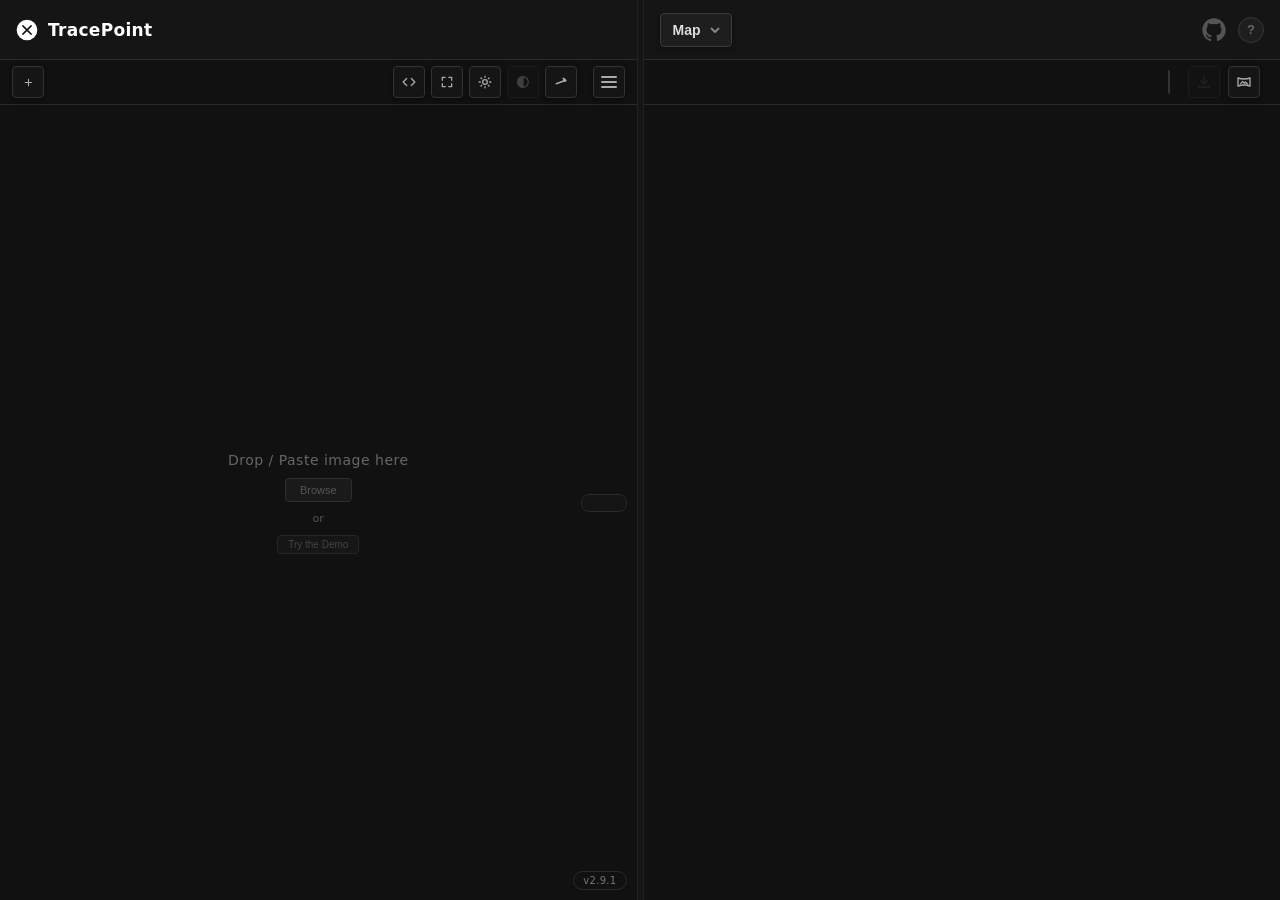
==== commit 7c41d5fa: "feat: export rays and points as KML and GeoJSON" ====
--- a/index.html
+++ b/index.html
@@ -158,6 +158,13 @@
             <div id="map-bar">
                 <div class="coord-search" id="coord-search"></div>
                 <div id="map-readout" title="Map bearing, tilt and zoom"></div>
+                <!-- Rays, points, position and ellipse as KML or GeoJSON (GIS EXPORT in script.js) -->
+                <div class="layer-switcher-wrap" id="gis-export-wrap">
+                    <button class="layer-burger" id="btn-gis-export" type="button" aria-haspopup="true" aria-expanded="false" aria-label="Export for Google Earth or GIS" disabled>
+                        <svg width="16" height="16" viewBox="0 0 24 24" fill="none" stroke="currentColor" stroke-width="2.2" stroke-linecap="round" stroke-linejoin="round"><path d="M12 3v12"/><polyline points="7 10 12 15 17 10"/><path d="M4 17v3h16v-3"/></svg>
+                    </button>
+                    <div class="layer-menu gis-export-menu" id="gis-export-menu" style="display:none"></div>
+                </div>
                 <button class="layer-burger" id="btn-street" type="button" aria-pressed="false"
                         title="Street-level imagery (Panoramax or Mapillary; their server is only contacted while this is open)" aria-label="Street-level imagery">
                     <svg width="16" height="16" viewBox="0 0 24 24" fill="none" stroke="currentColor" stroke-width="2" stroke-linecap="round" stroke-linejoin="round">
--- a/css/style.css
+++ b/css/style.css
@@ -362,11 +362,20 @@
     background-image: url("data:image/svg+xml;charset=utf-8,%3Csvg xmlns='http://www.w3.org/2000/svg' width='29' height='29' viewBox='0 0 29 29'%3E%3Cpath d='m10.5 14 4-8 4 8z' fill='%23ffdc32'/%3E%3Cpath d='m10.5 16 4 8 4-8z' fill='%23666'/%3E%3C/svg%3E");
 }
 .maplibregl-ctrl-group button.maplibregl-ctrl-compass:hover { background-color: #2a2000; }
-.maplibregl-ctrl-attrib {
-    background: rgba(10, 10, 10, 0.7); color: #777; font-size: 10px;
-}
-.maplibregl-ctrl-attrib a { color: #999; }
-.maplibregl-ctrl-bottom-right .maplibregl-ctrl-attrib { margin: 0; }
+/* Map credits: light text on a dark pill, so they stay readable over any basemap; the ⓘ button folds them */
+.maplibregl-ctrl-attrib,
+.maplibregl-ctrl-attrib.maplibregl-compact {
+    background: rgba(21, 21, 21, 0.9); color: #ccc; font-size: 11px;
+    border: 1px solid #333;
+}
+.maplibregl-ctrl-attrib a { color: #eee; }
+.maplibregl-ctrl-attrib a:hover { color: #ffdc32; }
+.maplibregl-ctrl-bottom-right .maplibregl-ctrl-attrib { margin: 0 6px 6px 0; }
+/* MapLibre's ⓘ is drawn black for light maps: turned white here, with no light circle behind it */
+.maplibregl-ctrl-attrib .maplibregl-ctrl-attrib-button,
+.maplibregl-ctrl-attrib.maplibregl-compact-show .maplibregl-ctrl-attrib-button {
+    background-color: transparent; filter: invert(1);
+}
 .maplibregl-canvas:focus { outline: none; }
 
 /* geo reference points (small coloured dots; colour set per line in JS) */
@@ -1034,6 +1043,29 @@
 
 /* ---- STREET-LEVEL IMAGERY: panel above the map (see STREET-LEVEL IMAGERY in script.js) ---- */
 #map-bar .layer-switcher-wrap { margin-left: 0; }
+/* GIS export: the download button in the map bar and its menu (GIS EXPORT in script.js) */
+.layer-burger:disabled, .layer-burger:disabled:hover { background: #151515; color: #444; cursor: default; box-shadow: none; }
+.layer-burger[aria-expanded="true"] { background: #2a2000; color: #ffdc32; border-color: #ffdc32; }
+.gis-export-menu { width: 270px; padding-bottom: 4px; }
+.gis-export-item {
+    display: flex; align-items: flex-start; gap: 9px; padding: 8px 14px;
+    cursor: pointer; transition: background 0.12s;
+}
+.gis-export-item:hover { background: #222; }
+.gis-export-item .export-icon {
+    width: 16px; height: 16px; flex-shrink: 0; margin-top: 1px;
+    display: inline-flex; align-items: center; justify-content: center;
+    background: #1a1a1a; border: 1px solid #333; border-radius: 3px; color: #777;
+}
+.gis-export-item:hover .export-icon { color: #ffdc32; border-color: #ffdc32; }
+.gis-export-text { display: flex; flex-direction: column; gap: 2px; font-size: 12px; color: #ccc; }
+.gis-export-text i { font-style: normal; color: #777; }
+.gis-export-text small { font-size: 11px; line-height: 1.35; color: #777; white-space: normal; }
+.gis-export-item:hover .gis-export-text b { color: #fff; }
+.gis-export-note {
+    margin-top: 2px; padding: 8px 14px 6px; border-top: 1px solid #2a2a2a;
+    font-size: 11px; line-height: 1.35; color: #8a7a2a;
+}
 #btn-street { flex-shrink: 0; }
 #btn-street[aria-pressed="true"] { background: #2a2000; color: #ffdc32; border-color: #ffdc32; }
 
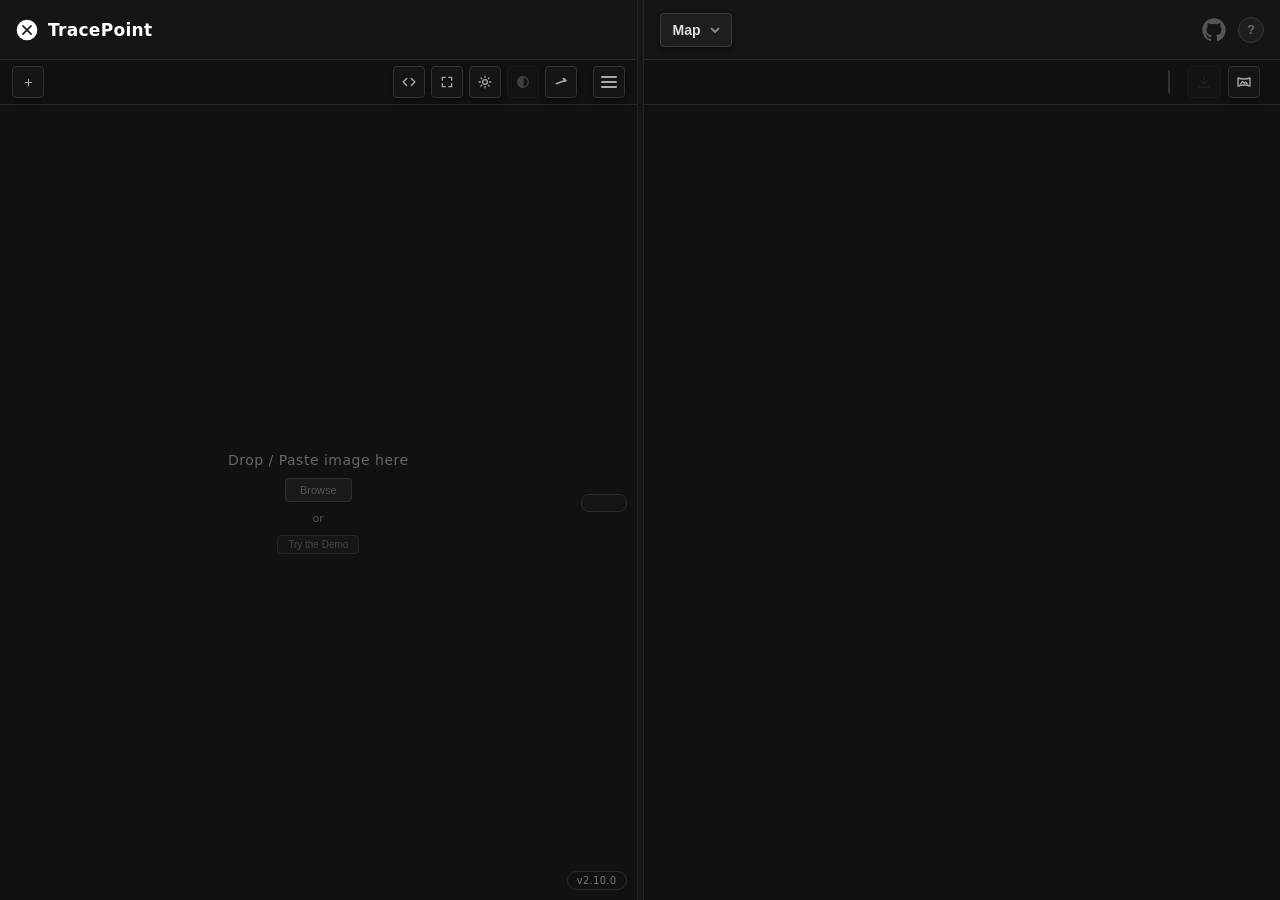
==== commit 51d9426a: "chore: v2.10.0" ====
--- a/index.html
+++ b/index.html
@@ -123,7 +123,7 @@
                 <input type="file" id="json-picker" accept=".json" style="display:none">
                 <div id="zoom-hint">
                     <span class="step-hint" id="image-hint"></span>
-                    <span class="hint-pill">v2.9.1</span>
+                    <span class="hint-pill">v2.10.0</span>
                 </div>
             </div>
         </div>
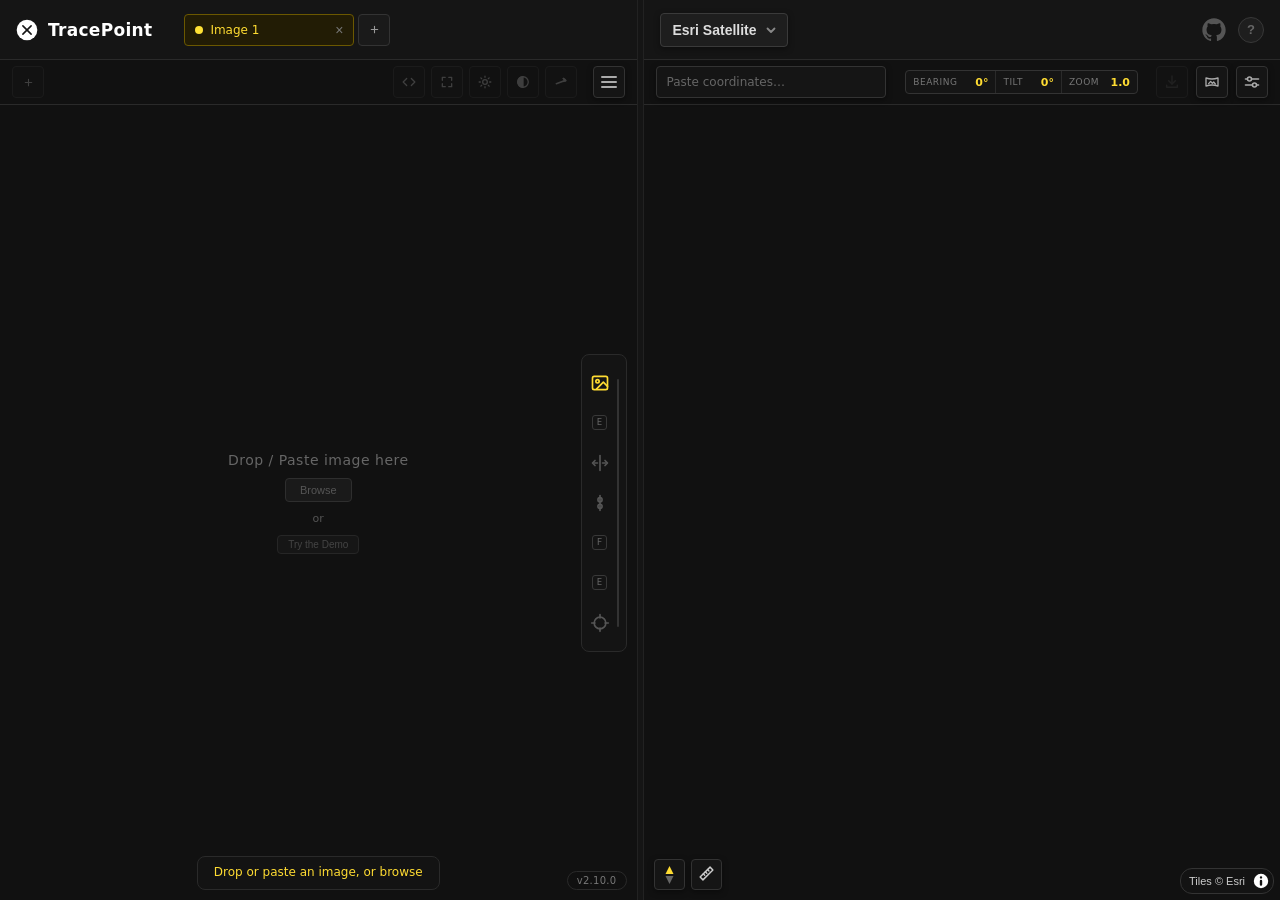
==== commit 5fcc520a: "feat: MapLibre 6.17, sky gradient with optional haze, tilt capped at 85°, distant detail switch, Map" ====
--- a/index.html
+++ b/index.html
@@ -9,7 +9,7 @@
     <meta http-equiv="Content-Security-Policy" content="default-src 'self'; script-src 'self'; style-src 'self' 'unsafe-inline'; img-src 'self' data: blob: https:; connect-src 'self' data: blob: https:; worker-src 'self' blob:; child-src blob:; object-src 'none'; base-uri 'self'">
     <title>TracePoint</title>
     <link rel="stylesheet" href="css/maplibre-gl.css">
-    <script src="js/maplibre-gl.js"></script>
+    <script type="module" src="js/maplibre-loader.js"></script>
     <link rel="stylesheet" href="css/style.css">
     <!-- Favicons -->
     <link rel="icon" href="assets/favicon.ico" sizes="48x48">
@@ -258,6 +258,6 @@
     </div>
     <div id="toast-container" aria-live="polite"></div>
     <script src="js/exifr.min.js"></script>
-    <script src="js/script.js"></script>
+    <script defer src="js/script.js"></script>
 </body>
 </html>
--- a/css/maplibre-gl.css
+++ b/css/maplibre-gl.css
@@ -0,0 +1 @@
+.maplibregl-map{font:12px/20px Helvetica Neue,Arial,Helvetica,sans-serif;overflow:hidden;position:relative;-webkit-tap-highlight-color:rgb(0 0 0/0);-webkit-touch-callout:none}.maplibregl-canvas{position:absolute;left:0;top:0}.maplibregl-map:fullscreen{width:100%;height:100%}.maplibregl-ctrl-group button.maplibregl-ctrl-compass{touch-action:none}.maplibregl-canvas-container.maplibregl-interactive,.maplibregl-ctrl-group button.maplibregl-ctrl-compass{cursor:grab;-webkit-user-select:none;-moz-user-select:none;user-select:none}.maplibregl-canvas-container.maplibregl-interactive.maplibregl-track-pointer{cursor:pointer}.maplibregl-canvas-container.maplibregl-interactive:active,.maplibregl-ctrl-group button.maplibregl-ctrl-compass:active{cursor:grabbing}.maplibregl-canvas-container.maplibregl-touch-zoom-rotate,.maplibregl-canvas-container.maplibregl-touch-zoom-rotate .maplibregl-canvas{touch-action:pan-x pan-y}.maplibregl-canvas-container.maplibregl-touch-drag-pan,.maplibregl-canvas-container.maplibregl-touch-drag-pan .maplibregl-canvas{touch-action:pinch-zoom}.maplibregl-canvas-container.maplibregl-touch-zoom-rotate.maplibregl-touch-drag-pan,.maplibregl-canvas-container.maplibregl-touch-zoom-rotate.maplibregl-touch-drag-pan .maplibregl-canvas{touch-action:none}.maplibregl-canvas-container.maplibregl-touch-drag-pan.maplibregl-cooperative-gestures,.maplibregl-canvas-container.maplibregl-touch-drag-pan.maplibregl-cooperative-gestures .maplibregl-canvas{touch-action:pan-x pan-y}.maplibregl-ctrl-bottom-left,.maplibregl-ctrl-bottom-right,.maplibregl-ctrl-top-left,.maplibregl-ctrl-top-right{position:absolute;pointer-events:none;z-index:2}.maplibregl-ctrl-top-left{top:0;left:0}.maplibregl-ctrl-top-right{top:0;right:0}.maplibregl-ctrl-bottom-left{bottom:0;left:0}.maplibregl-ctrl-bottom-right{right:0;bottom:0}.maplibregl-ctrl{clear:both;pointer-events:auto;transform:translate(0)}.maplibregl-ctrl-top-left .maplibregl-ctrl{margin:10px 0 0 10px;float:left}.maplibregl-ctrl-top-right .maplibregl-ctrl{margin:10px 10px 0 0;float:right}.maplibregl-ctrl-bottom-left .maplibregl-ctrl{margin:0 0 10px 10px;float:left}.maplibregl-ctrl-bottom-right .maplibregl-ctrl{margin:0 10px 10px 0;float:right}.maplibregl-ctrl-group{border-radius:4px;background:#fff}.maplibregl-ctrl-group:not(:empty){box-shadow:0 0 0 2px rgba(0,0,0,.1)}.maplibregl-ctrl-group button{width:29px;height:29px;display:block;padding:0;outline:none;border:0;box-sizing:border-box;background-color:transparent;cursor:pointer}.maplibregl-ctrl button{-webkit-user-select:none;-moz-user-select:none;user-select:none}.maplibregl-ctrl-group button+button{border-top:1px solid #ddd}.maplibregl-ctrl button .maplibregl-ctrl-icon{display:block;width:100%;height:100%;background-repeat:no-repeat;background-position:50%}@media(forced-colors:active){.maplibregl-ctrl-group:not(:empty){box-shadow:0 0 0 2px ButtonText}.maplibregl-ctrl-icon{background-color:transparent}.maplibregl-ctrl-group button+button{border-top:1px solid buttontext}}.maplibregl-ctrl button::-moz-focus-inner{border:0;padding:0}.maplibregl-ctrl-attrib-button:focus,.maplibregl-ctrl-group button:focus{box-shadow:0 0 2px 2px #0096ff}.maplibregl-ctrl button:disabled{cursor:not-allowed}.maplibregl-ctrl button:disabled .maplibregl-ctrl-icon{opacity:.25}@media(hover:hover){.maplibregl-ctrl button:not(:disabled):hover{background-color:rgba(0,0,0,.05)}}.maplibregl-ctrl button:not(:disabled):active{background-color:rgba(0,0,0,.05)}.maplibregl-ctrl-group button:focus:focus-visible{box-shadow:0 0 2px 2px #0096ff}.maplibregl-ctrl-group button:focus:not(:focus-visible){box-shadow:none}.maplibregl-ctrl-group button:focus:first-child{border-radius:4px 4px 0 0}.maplibregl-ctrl-group button:focus:last-child{border-radius:0 0 4px 4px}.maplibregl-ctrl-group button:focus:only-child{border-radius:inherit}.maplibregl-ctrl button.maplibregl-ctrl-zoom-out .maplibregl-ctrl-icon{background-image:url("data:image/svg+xml;charset=utf-8,%3Csvg xmlns='http://www.w3.org/2000/svg' width='29' height='29' viewBox='0 0 29 29' fill='%23333'%3E %3Cpath d='M10 13c-.75 0-1.5.75-1.5 1.5S9.25 16 10 16h9c.75 0 1.5-.75 1.5-1.5S19.75 13 19 13z'/%3E %3C/svg%3E")}.maplibregl-ctrl button.maplibregl-ctrl-zoom-in .maplibregl-ctrl-icon{background-image:url("data:image/svg+xml;charset=utf-8,%3Csvg xmlns='http://www.w3.org/2000/svg' width='29' height='29' viewBox='0 0 29 29' fill='%23333'%3E %3Cpath d='M14.5 8.5c-.75 0-1.5.75-1.5 1.5v3h-3c-.75 0-1.5.75-1.5 1.5S9.25 16 10 16h3v3c0 .75.75 1.5 1.5 1.5S16 19.75 16 19v-3h3c.75 0 1.5-.75 1.5-1.5S19.75 13 19 13h-3v-3c0-.75-.75-1.5-1.5-1.5'/%3E %3C/svg%3E")}@media(forced-colors:active){.maplibregl-ctrl button.maplibregl-ctrl-zoom-out .maplibregl-ctrl-icon{background-image:url("data:image/svg+xml;charset=utf-8,%3Csvg xmlns='http://www.w3.org/2000/svg' width='29' height='29' viewBox='0 0 29 29' fill='%23fff'%3E %3Cpath d='M10 13c-.75 0-1.5.75-1.5 1.5S9.25 16 10 16h9c.75 0 1.5-.75 1.5-1.5S19.75 13 19 13z'/%3E %3C/svg%3E")}.maplibregl-ctrl button.maplibregl-ctrl-zoom-in .maplibregl-ctrl-icon{background-image:url("data:image/svg+xml;charset=utf-8,%3Csvg xmlns='http://www.w3.org/2000/svg' width='29' height='29' viewBox='0 0 29 29' fill='%23fff'%3E %3Cpath d='M14.5 8.5c-.75 0-1.5.75-1.5 1.5v3h-3c-.75 0-1.5.75-1.5 1.5S9.25 16 10 16h3v3c0 .75.75 1.5 1.5 1.5S16 19.75 16 19v-3h3c.75 0 1.5-.75 1.5-1.5S19.75 13 19 13h-3v-3c0-.75-.75-1.5-1.5-1.5'/%3E %3C/svg%3E")}}@media(forced-colors:active) and (prefers-color-scheme:light){.maplibregl-ctrl button.maplibregl-ctrl-zoom-out .maplibregl-ctrl-icon{background-image:url("data:image/svg+xml;charset=utf-8,%3Csvg xmlns='http://www.w3.org/2000/svg' width='29' height='29' viewBox='0 0 29 29' fill='%23000'%3E %3Cpath d='M10 13c-.75 0-1.5.75-1.5 1.5S9.25 16 10 16h9c.75 0 1.5-.75 1.5-1.5S19.75 13 19 13z'/%3E %3C/svg%3E")}.maplibregl-ctrl button.maplibregl-ctrl-zoom-in .maplibregl-ctrl-icon{background-image:url("data:image/svg+xml;charset=utf-8,%3Csvg xmlns='http://www.w3.org/2000/svg' width='29' height='29' viewBox='0 0 29 29' fill='%23000'%3E %3Cpath d='M14.5 8.5c-.75 0-1.5.75-1.5 1.5v3h-3c-.75 0-1.5.75-1.5 1.5S9.25 16 10 16h3v3c0 .75.75 1.5 1.5 1.5S16 19.75 16 19v-3h3c.75 0 1.5-.75 1.5-1.5S19.75 13 19 13h-3v-3c0-.75-.75-1.5-1.5-1.5'/%3E %3C/svg%3E")}}.maplibregl-ctrl button.maplibregl-ctrl-fullscreen .maplibregl-ctrl-icon{background-image:url("data:image/svg+xml;charset=utf-8,%3Csvg xmlns='http://www.w3.org/2000/svg' width='29' height='29' viewBox='0 0 29 29' fill='%23333'%3E %3Cpath d='M24 16v5.5c0 1.75-.75 2.5-2.5 2.5H16v-1l3-1.5-4-5.5 1-1 5.5 4 1.5-3zM6 16l1.5 3 5.5-4 1 1-4 5.5 3 1.5v1H7.5C5.75 24 5 23.25 5 21.5V16zm7-11v1l-3 1.5 4 5.5-1 1-5.5-4L6 13H5V7.5C5 5.75 5.75 5 7.5 5zm11 2.5c0-1.75-.75-2.5-2.5-2.5H16v1l3 1.5-4 5.5 1 1 5.5-4 1.5 3h1z'/%3E %3C/svg%3E")}.maplibregl-ctrl button.maplibregl-ctrl-shrink .maplibregl-ctrl-icon{background-image:url("data:image/svg+xml;charset=utf-8,%3Csvg xmlns='http://www.w3.org/2000/svg' width='29' height='29' viewBox='0 0 29 29'%3E %3Cpath d='M18.5 16c-1.75 0-2.5.75-2.5 2.5V24h1l1.5-3 5.5 4 1-1-4-5.5 3-1.5v-1zM13 18.5c0-1.75-.75-2.5-2.5-2.5H5v1l3 1.5L4 24l1 1 5.5-4 1.5 3h1zm3-8c0 1.75.75 2.5 2.5 2.5H24v-1l-3-1.5L25 5l-1-1-5.5 4L17 5h-1zM10.5 13c1.75 0 2.5-.75 2.5-2.5V5h-1l-1.5 3L5 4 4 5l4 5.5L5 12v1z'/%3E %3C/svg%3E")}@media(forced-colors:active){.maplibregl-ctrl button.maplibregl-ctrl-fullscreen .maplibregl-ctrl-icon{background-image:url("data:image/svg+xml;charset=utf-8,%3Csvg xmlns='http://www.w3.org/2000/svg' width='29' height='29' viewBox='0 0 29 29' fill='%23fff'%3E %3Cpath d='M24 16v5.5c0 1.75-.75 2.5-2.5 2.5H16v-1l3-1.5-4-5.5 1-1 5.5 4 1.5-3zM6 16l1.5 3 5.5-4 1 1-4 5.5 3 1.5v1H7.5C5.75 24 5 23.25 5 21.5V16zm7-11v1l-3 1.5 4 5.5-1 1-5.5-4L6 13H5V7.5C5 5.75 5.75 5 7.5 5zm11 2.5c0-1.75-.75-2.5-2.5-2.5H16v1l3 1.5-4 5.5 1 1 5.5-4 1.5 3h1z'/%3E %3C/svg%3E")}.maplibregl-ctrl button.maplibregl-ctrl-shrink .maplibregl-ctrl-icon{background-image:url("data:image/svg+xml;charset=utf-8,%3Csvg xmlns='http://www.w3.org/2000/svg' width='29' height='29' viewBox='0 0 29 29' fill='%23fff'%3E %3Cpath d='M18.5 16c-1.75 0-2.5.75-2.5 2.5V24h1l1.5-3 5.5 4 1-1-4-5.5 3-1.5v-1zM13 18.5c0-1.75-.75-2.5-2.5-2.5H5v1l3 1.5L4 24l1 1 5.5-4 1.5 3h1zm3-8c0 1.75.75 2.5 2.5 2.5H24v-1l-3-1.5L25 5l-1-1-5.5 4L17 5h-1zM10.5 13c1.75 0 2.5-.75 2.5-2.5V5h-1l-1.5 3L5 4 4 5l4 5.5L5 12v1z'/%3E %3C/svg%3E")}}@media(forced-colors:active) and (prefers-color-scheme:light){.maplibregl-ctrl button.maplibregl-ctrl-fullscreen .maplibregl-ctrl-icon{background-image:url("data:image/svg+xml;charset=utf-8,%3Csvg xmlns='http://www.w3.org/2000/svg' width='29' height='29' viewBox='0 0 29 29' fill='%23000'%3E %3Cpath d='M24 16v5.5c0 1.75-.75 2.5-2.5 2.5H16v-1l3-1.5-4-5.5 1-1 5.5 4 1.5-3zM6 16l1.5 3 5.5-4 1 1-4 5.5 3 1.5v1H7.5C5.75 24 5 23.25 5 21.5V16zm7-11v1l-3 1.5 4 5.5-1 1-5.5-4L6 13H5V7.5C5 5.75 5.75 5 7.5 5zm11 2.5c0-1.75-.75-2.5-2.5-2.5H16v1l3 1.5-4 5.5 1 1 5.5-4 1.5 3h1z'/%3E %3C/svg%3E")}.maplibregl-ctrl button.maplibregl-ctrl-shrink .maplibregl-ctrl-icon{background-image:url("data:image/svg+xml;charset=utf-8,%3Csvg xmlns='http://www.w3.org/2000/svg' width='29' height='29' viewBox='0 0 29 29' fill='%23000'%3E %3Cpath d='M18.5 16c-1.75 0-2.5.75-2.5 2.5V24h1l1.5-3 5.5 4 1-1-4-5.5 3-1.5v-1zM13 18.5c0-1.75-.75-2.5-2.5-2.5H5v1l3 1.5L4 24l1 1 5.5-4 1.5 3h1zm3-8c0 1.75.75 2.5 2.5 2.5H24v-1l-3-1.5L25 5l-1-1-5.5 4L17 5h-1zM10.5 13c1.75 0 2.5-.75 2.5-2.5V5h-1l-1.5 3L5 4 4 5l4 5.5L5 12v1z'/%3E %3C/svg%3E")}}.maplibregl-ctrl button.maplibregl-ctrl-compass .maplibregl-ctrl-icon{background-image:url("data:image/svg+xml;charset=utf-8,%3Csvg xmlns='http://www.w3.org/2000/svg' width='29' height='29' viewBox='0 0 29 29' fill='%23333'%3E %3Cpath d='m10.5 14 4-8 4 8z'/%3E %3Cpath fill='%23ccc' d='m10.5 16 4 8 4-8z'/%3E %3C/svg%3E")}@media(forced-colors:active){.maplibregl-ctrl button.maplibregl-ctrl-compass .maplibregl-ctrl-icon{background-image:url("data:image/svg+xml;charset=utf-8,%3Csvg xmlns='http://www.w3.org/2000/svg' width='29' height='29' viewBox='0 0 29 29' fill='%23fff'%3E %3Cpath d='m10.5 14 4-8 4 8z'/%3E %3Cpath fill='%23ccc' d='m10.5 16 4 8 4-8z'/%3E %3C/svg%3E")}}@media(forced-colors:active) and (prefers-color-scheme:light){.maplibregl-ctrl button.maplibregl-ctrl-compass .maplibregl-ctrl-icon{background-image:url("data:image/svg+xml;charset=utf-8,%3Csvg xmlns='http://www.w3.org/2000/svg' width='29' height='29' viewBox='0 0 29 29' fill='%23000'%3E %3Cpath d='m10.5 14 4-8 4 8z'/%3E %3Cpath fill='%23ccc' d='m10.5 16 4 8 4-8z'/%3E %3C/svg%3E")}}.maplibregl-ctrl button.maplibregl-ctrl-globe .maplibregl-ctrl-icon{background-image:url("data:image/svg+xml;charset=utf-8,%3Csvg xmlns='http://www.w3.org/2000/svg' width='22' height='22' fill='none' viewBox='0 0 22 22' stroke='%23333'%3E %3Ccircle cx='11' cy='11' r='8.5'/%3E %3Cpath d='M17.5 11c0 4.819-3.02 8.5-6.5 8.5S4.5 15.819 4.5 11 7.52 2.5 11 2.5s6.5 3.681 6.5 8.5Z'/%3E %3Cpath d='M13.5 11c0 2.447-.331 4.64-.853 6.206-.262.785-.562 1.384-.872 1.777-.314.399-.58.517-.775.517-.195 0-.461-.118-.775-.517-.31-.393-.61-.992-.872-1.777C8.831 15.64 8.5 13.446 8.5 11c0-2.447.331-4.64.853-6.206.262-.785.562-1.384.872-1.777.314-.399.58-.517.775-.517.195 0 .461.118.775.517.31.393.61.992.872 1.777.522 1.565.853 3.76.853 6.206Z'/%3E %3Cpath d='M11 7.5c-1.909 0-3.622-.166-4.845-.428-.616-.132-1.08-.283-1.379-.434a1.333 1.333 0 0 1-.224-.138c.047-.038.12-.085.224-.138.299-.151.763-.302 1.379-.434C7.378 5.666 9.091 5.5 11 5.5c1.909 0 3.622.166 4.845.428.616.132 1.08.283 1.379.434.105.053.177.1.224.138-.047.038-.12.085-.224.138-.299.151-.763.302-1.379.434-1.223.262-2.936.428-4.845.428ZM4.486 6.436ZM11 16.5c-1.909 0-3.622-.166-4.845-.428-.616-.132-1.08-.283-1.379-.434a1.33 1.33 0 0 1-.224-.138 1.33 1.33 0 0 1 .224-.138c.299-.151.763-.302 1.379-.434C7.378 14.666 9.091 14.5 11 14.5c1.909 0 3.622.166 4.845.428.616.132 1.08.283 1.379.434.105.053.177.1.224.138a1.33 1.33 0 0 1-.224.138c-.299.151-.763.302-1.379.434-1.223.262-2.936.428-4.845.428Zm-6.514-1.064ZM11 12.5c-2.46 0-4.672-.222-6.255-.574-.796-.177-1.406-.38-1.805-.59a1.465 1.465 0 0 1-.39-.272.293.293 0 0 1-.047-.064.293.293 0 0 1 .048-.064c.066-.073.189-.167.389-.272.399-.21 1.009-.413 1.805-.59C6.328 9.722 8.54 9.5 11 9.5s4.672.222 6.256.574c.795.177 1.405.38 1.804.59.2.105.323.2.39.272a.33.33 0 0 1 .047.064.293.293 0 0 1-.048.064 1.435 1.435 0 0 1-.389.272c-.399.21-1.009.413-1.804.59-1.584.352-3.796.574-6.256.574Zm-8.501-1.51v.002-.002Zm0 .018v.002-.002Zm17.002.002v-.002.002Zm0-.018v-.002.002Z'/%3E %3C/svg%3E")}.maplibregl-ctrl button.maplibregl-ctrl-globe-enabled .maplibregl-ctrl-icon{background-image:url("data:image/svg+xml;charset=utf-8,%3Csvg xmlns='http://www.w3.org/2000/svg' width='22' height='22' fill='none' viewBox='0 0 22 22' stroke='%2333b5e5'%3E %3Ccircle cx='11' cy='11' r='8.5'/%3E %3Cpath d='M17.5 11c0 4.819-3.02 8.5-6.5 8.5S4.5 15.819 4.5 11 7.52 2.5 11 2.5s6.5 3.681 6.5 8.5Z'/%3E %3Cpath d='M13.5 11c0 2.447-.331 4.64-.853 6.206-.262.785-.562 1.384-.872 1.777-.314.399-.58.517-.775.517-.195 0-.461-.118-.775-.517-.31-.393-.61-.992-.872-1.777C8.831 15.64 8.5 13.446 8.5 11c0-2.447.331-4.64.853-6.206.262-.785.562-1.384.872-1.777.314-.399.58-.517.775-.517.195 0 .461.118.775.517.31.393.61.992.872 1.777.522 1.565.853 3.76.853 6.206Z'/%3E %3Cpath d='M11 7.5c-1.909 0-3.622-.166-4.845-.428-.616-.132-1.08-.283-1.379-.434a1.333 1.333 0 0 1-.224-.138c.047-.038.12-.085.224-.138.299-.151.763-.302 1.379-.434C7.378 5.666 9.091 5.5 11 5.5c1.909 0 3.622.166 4.845.428.616.132 1.08.283 1.379.434.105.053.177.1.224.138-.047.038-.12.085-.224.138-.299.151-.763.302-1.379.434-1.223.262-2.936.428-4.845.428ZM4.486 6.436ZM11 16.5c-1.909 0-3.622-.166-4.845-.428-.616-.132-1.08-.283-1.379-.434a1.33 1.33 0 0 1-.224-.138 1.33 1.33 0 0 1 .224-.138c.299-.151.763-.302 1.379-.434C7.378 14.666 9.091 14.5 11 14.5c1.909 0 3.622.166 4.845.428.616.132 1.08.283 1.379.434.105.053.177.1.224.138a1.33 1.33 0 0 1-.224.138c-.299.151-.763.302-1.379.434-1.223.262-2.936.428-4.845.428Zm-6.514-1.064ZM11 12.5c-2.46 0-4.672-.222-6.255-.574-.796-.177-1.406-.38-1.805-.59a1.465 1.465 0 0 1-.39-.272.293.293 0 0 1-.047-.064.293.293 0 0 1 .048-.064c.066-.073.189-.167.389-.272.399-.21 1.009-.413 1.805-.59C6.328 9.722 8.54 9.5 11 9.5s4.672.222 6.256.574c.795.177 1.405.38 1.804.59.2.105.323.2.39.272a.33.33 0 0 1 .047.064.293.293 0 0 1-.048.064 1.435 1.435 0 0 1-.389.272c-.399.21-1.009.413-1.804.59-1.584.352-3.796.574-6.256.574Zm-8.501-1.51v.002-.002Zm0 .018v.002-.002Zm17.002.002v-.002.002Zm0-.018v-.002.002Z'/%3E %3C/svg%3E")}.maplibregl-ctrl button.maplibregl-ctrl-terrain .maplibregl-ctrl-icon{background-image:url("data:image/svg+xml;charset=utf-8,%3Csvg xmlns='http://www.w3.org/2000/svg' width='22' height='22' viewBox='0 0 22 22' fill='%23333'%3E %3Cpath d='m1.754 13.406 4.453-4.851 3.09 3.09 3.281 3.277.969-.969-3.309-3.312 3.844-4.121 6.148 6.886h1.082v-.855l-7.207-8.07-4.84 5.187L6.169 6.57l-5.48 5.965v.871ZM.688 16.844h20.625v1.375H.688Zm0 0'/%3E %3C/svg%3E")}.maplibregl-ctrl button.maplibregl-ctrl-terrain-enabled .maplibregl-ctrl-icon{background-image:url("data:image/svg+xml;charset=utf-8,%3Csvg xmlns='http://www.w3.org/2000/svg' width='22' height='22' viewBox='0 0 22 22' fill='%2333b5e5'%3E %3Cpath d='m1.754 13.406 4.453-4.851 3.09 3.09 3.281 3.277.969-.969-3.309-3.312 3.844-4.121 6.148 6.886h1.082v-.855l-7.207-8.07-4.84 5.187L6.169 6.57l-5.48 5.965v.871ZM.688 16.844h20.625v1.375H.688Zm0 0'/%3E %3C/svg%3E")}.maplibregl-ctrl button.maplibregl-ctrl-geolocate .maplibregl-ctrl-icon{background-image:url("data:image/svg+xml;charset=utf-8,%3Csvg xmlns='http://www.w3.org/2000/svg' width='29' height='29' viewBox='0 0 20 20' fill='%23333'%3E %3Cpath d='M10 4C9 4 9 5 9 5v.1A5 5 0 0 0 5.1 9H5s-1 0-1 1 1 1 1 1h.1A5 5 0 0 0 9 14.9v.1s0 1 1 1 1-1 1-1v-.1a5 5 0 0 0 3.9-3.9h.1s1 0 1-1-1-1-1-1h-.1A5 5 0 0 0 11 5.1V5s0-1-1-1m0 2.5a3.5 3.5 0 1 1 0 7 3.5 3.5 0 1 1 0-7'/%3E %3Ccircle id='dot' cx='10' cy='10' r='2'/%3E %3Cpath id='stroke' d='m14 5 1 1-9 9-1-1z' display='none'/%3E %3C/svg%3E")}.maplibregl-ctrl button.maplibregl-ctrl-geolocate:disabled .maplibregl-ctrl-icon{background-image:url("data:image/svg+xml;charset=utf-8,%3Csvg xmlns='http://www.w3.org/2000/svg' width='29' height='29' viewBox='0 0 20 20' fill='%23aaa'%3E %3Cpath d='M10 4C9 4 9 5 9 5v.1A5 5 0 0 0 5.1 9H5s-1 0-1 1 1 1 1 1h.1A5 5 0 0 0 9 14.9v.1s0 1 1 1 1-1 1-1v-.1a5 5 0 0 0 3.9-3.9h.1s1 0 1-1-1-1-1-1h-.1A5 5 0 0 0 11 5.1V5s0-1-1-1m0 2.5a3.5 3.5 0 1 1 0 7 3.5 3.5 0 1 1 0-7'/%3E %3Ccircle id='dot' cx='10' cy='10' r='2'/%3E %3Cpath id='stroke' d='m14 5 1 1-9 9-1-1z' fill='%23f00'/%3E %3C/svg%3E")}.maplibregl-ctrl button.maplibregl-ctrl-geolocate.maplibregl-ctrl-geolocate-active .maplibregl-ctrl-icon{background-image:url("data:image/svg+xml;charset=utf-8,%3Csvg xmlns='http://www.w3.org/2000/svg' width='29' height='29' viewBox='0 0 20 20' fill='%2333b5e5'%3E %3Cpath d='M10 4C9 4 9 5 9 5v.1A5 5 0 0 0 5.1 9H5s-1 0-1 1 1 1 1 1h.1A5 5 0 0 0 9 14.9v.1s0 1 1 1 1-1 1-1v-.1a5 5 0 0 0 3.9-3.9h.1s1 0 1-1-1-1-1-1h-.1A5 5 0 0 0 11 5.1V5s0-1-1-1m0 2.5a3.5 3.5 0 1 1 0 7 3.5 3.5 0 1 1 0-7'/%3E %3Ccircle id='dot' cx='10' cy='10' r='2'/%3E %3Cpath id='stroke' d='m14 5 1 1-9 9-1-1z' display='none'/%3E %3C/svg%3E")}.maplibregl-ctrl button.maplibregl-ctrl-geolocate.maplibregl-ctrl-geolocate-active-error .maplibregl-ctrl-icon{background-image:url("data:image/svg+xml;charset=utf-8,%3Csvg xmlns='http://www.w3.org/2000/svg' width='29' height='29' viewBox='0 0 20 20' fill='%23e58978'%3E %3Cpath d='M10 4C9 4 9 5 9 5v.1A5 5 0 0 0 5.1 9H5s-1 0-1 1 1 1 1 1h.1A5 5 0 0 0 9 14.9v.1s0 1 1 1 1-1 1-1v-.1a5 5 0 0 0 3.9-3.9h.1s1 0 1-1-1-1-1-1h-.1A5 5 0 0 0 11 5.1V5s0-1-1-1m0 2.5a3.5 3.5 0 1 1 0 7 3.5 3.5 0 1 1 0-7'/%3E %3Ccircle id='dot' cx='10' cy='10' r='2'/%3E %3Cpath id='stroke' d='m14 5 1 1-9 9-1-1z' display='none'/%3E %3C/svg%3E")}.maplibregl-ctrl button.maplibregl-ctrl-geolocate.maplibregl-ctrl-geolocate-background .maplibregl-ctrl-icon{background-image:url("data:image/svg+xml;charset=utf-8,%3Csvg xmlns='http://www.w3.org/2000/svg' width='29' height='29' viewBox='0 0 20 20' fill='%2333b5e5'%3E %3Cpath d='M10 4C9 4 9 5 9 5v.1A5 5 0 0 0 5.1 9H5s-1 0-1 1 1 1 1 1h.1A5 5 0 0 0 9 14.9v.1s0 1 1 1 1-1 1-1v-.1a5 5 0 0 0 3.9-3.9h.1s1 0 1-1-1-1-1-1h-.1A5 5 0 0 0 11 5.1V5s0-1-1-1m0 2.5a3.5 3.5 0 1 1 0 7 3.5 3.5 0 1 1 0-7'/%3E %3Ccircle id='dot' cx='10' cy='10' r='2' display='none'/%3E %3Cpath id='stroke' d='m14 5 1 1-9 9-1-1z' display='none'/%3E %3C/svg%3E")}.maplibregl-ctrl button.maplibregl-ctrl-geolocate.maplibregl-ctrl-geolocate-background-error .maplibregl-ctrl-icon{background-image:url("data:image/svg+xml;charset=utf-8,%3Csvg xmlns='http://www.w3.org/2000/svg' width='29' height='29' viewBox='0 0 20 20' fill='%23e54e33'%3E %3Cpath d='M10 4C9 4 9 5 9 5v.1A5 5 0 0 0 5.1 9H5s-1 0-1 1 1 1 1 1h.1A5 5 0 0 0 9 14.9v.1s0 1 1 1 1-1 1-1v-.1a5 5 0 0 0 3.9-3.9h.1s1 0 1-1-1-1-1-1h-.1A5 5 0 0 0 11 5.1V5s0-1-1-1m0 2.5a3.5 3.5 0 1 1 0 7 3.5 3.5 0 1 1 0-7'/%3E %3Ccircle id='dot' cx='10' cy='10' r='2' display='none'/%3E %3Cpath id='stroke' d='m14 5 1 1-9 9-1-1z' display='none'/%3E %3C/svg%3E")}.maplibregl-ctrl button.maplibregl-ctrl-geolocate.maplibregl-ctrl-geolocate-waiting .maplibregl-ctrl-icon{animation:maplibregl-spin 2s linear infinite}@media(forced-colors:active){.maplibregl-ctrl button.maplibregl-ctrl-geolocate .maplibregl-ctrl-icon{background-image:url("data:image/svg+xml;charset=utf-8,%3Csvg xmlns='http://www.w3.org/2000/svg' width='29' height='29' viewBox='0 0 20 20' fill='%23fff'%3E %3Cpath d='M10 4C9 4 9 5 9 5v.1A5 5 0 0 0 5.1 9H5s-1 0-1 1 1 1 1 1h.1A5 5 0 0 0 9 14.9v.1s0 1 1 1 1-1 1-1v-.1a5 5 0 0 0 3.9-3.9h.1s1 0 1-1-1-1-1-1h-.1A5 5 0 0 0 11 5.1V5s0-1-1-1m0 2.5a3.5 3.5 0 1 1 0 7 3.5 3.5 0 1 1 0-7'/%3E %3Ccircle id='dot' cx='10' cy='10' r='2'/%3E %3Cpath id='stroke' d='m14 5 1 1-9 9-1-1z' display='none'/%3E %3C/svg%3E")}.maplibregl-ctrl button.maplibregl-ctrl-geolocate:disabled .maplibregl-ctrl-icon{background-image:url("data:image/svg+xml;charset=utf-8,%3Csvg xmlns='http://www.w3.org/2000/svg' width='29' height='29' viewBox='0 0 20 20' fill='%23999'%3E %3Cpath d='M10 4C9 4 9 5 9 5v.1A5 5 0 0 0 5.1 9H5s-1 0-1 1 1 1 1 1h.1A5 5 0 0 0 9 14.9v.1s0 1 1 1 1-1 1-1v-.1a5 5 0 0 0 3.9-3.9h.1s1 0 1-1-1-1-1-1h-.1A5 5 0 0 0 11 5.1V5s0-1-1-1m0 2.5a3.5 3.5 0 1 1 0 7 3.5 3.5 0 1 1 0-7'/%3E %3Ccircle id='dot' cx='10' cy='10' r='2'/%3E %3Cpath id='stroke' d='m14 5 1 1-9 9-1-1z' fill='%23f00'/%3E %3C/svg%3E")}.maplibregl-ctrl button.maplibregl-ctrl-geolocate.maplibregl-ctrl-geolocate-active .maplibregl-ctrl-icon{background-image:url("data:image/svg+xml;charset=utf-8,%3Csvg xmlns='http://www.w3.org/2000/svg' width='29' height='29' viewBox='0 0 20 20' fill='%2333b5e5'%3E %3Cpath d='M10 4C9 4 9 5 9 5v.1A5 5 0 0 0 5.1 9H5s-1 0-1 1 1 1 1 1h.1A5 5 0 0 0 9 14.9v.1s0 1 1 1 1-1 1-1v-.1a5 5 0 0 0 3.9-3.9h.1s1 0 1-1-1-1-1-1h-.1A5 5 0 0 0 11 5.1V5s0-1-1-1m0 2.5a3.5 3.5 0 1 1 0 7 3.5 3.5 0 1 1 0-7'/%3E %3Ccircle id='dot' cx='10' cy='10' r='2'/%3E %3Cpath id='stroke' d='m14 5 1 1-9 9-1-1z' display='none'/%3E %3C/svg%3E")}.maplibregl-ctrl button.maplibregl-ctrl-geolocate.maplibregl-ctrl-geolocate-active-error .maplibregl-ctrl-icon{background-image:url("data:image/svg+xml;charset=utf-8,%3Csvg xmlns='http://www.w3.org/2000/svg' width='29' height='29' viewBox='0 0 20 20' fill='%23e58978'%3E %3Cpath d='M10 4C9 4 9 5 9 5v.1A5 5 0 0 0 5.1 9H5s-1 0-1 1 1 1 1 1h.1A5 5 0 0 0 9 14.9v.1s0 1 1 1 1-1 1-1v-.1a5 5 0 0 0 3.9-3.9h.1s1 0 1-1-1-1-1-1h-.1A5 5 0 0 0 11 5.1V5s0-1-1-1m0 2.5a3.5 3.5 0 1 1 0 7 3.5 3.5 0 1 1 0-7'/%3E %3Ccircle id='dot' cx='10' cy='10' r='2'/%3E %3Cpath id='stroke' d='m14 5 1 1-9 9-1-1z' display='none'/%3E %3C/svg%3E")}.maplibregl-ctrl button.maplibregl-ctrl-geolocate.maplibregl-ctrl-geolocate-background .maplibregl-ctrl-icon{background-image:url("data:image/svg+xml;charset=utf-8,%3Csvg xmlns='http://www.w3.org/2000/svg' width='29' height='29' viewBox='0 0 20 20' fill='%2333b5e5'%3E %3Cpath d='M10 4C9 4 9 5 9 5v.1A5 5 0 0 0 5.1 9H5s-1 0-1 1 1 1 1 1h.1A5 5 0 0 0 9 14.9v.1s0 1 1 1 1-1 1-1v-.1a5 5 0 0 0 3.9-3.9h.1s1 0 1-1-1-1-1-1h-.1A5 5 0 0 0 11 5.1V5s0-1-1-1m0 2.5a3.5 3.5 0 1 1 0 7 3.5 3.5 0 1 1 0-7'/%3E %3Ccircle id='dot' cx='10' cy='10' r='2' display='none'/%3E %3Cpath id='stroke' d='m14 5 1 1-9 9-1-1z' display='none'/%3E %3C/svg%3E")}.maplibregl-ctrl button.maplibregl-ctrl-geolocate.maplibregl-ctrl-geolocate-background-error .maplibregl-ctrl-icon{background-image:url("data:image/svg+xml;charset=utf-8,%3Csvg xmlns='http://www.w3.org/2000/svg' width='29' height='29' viewBox='0 0 20 20' fill='%23e54e33'%3E %3Cpath d='M10 4C9 4 9 5 9 5v.1A5 5 0 0 0 5.1 9H5s-1 0-1 1 1 1 1 1h.1A5 5 0 0 0 9 14.9v.1s0 1 1 1 1-1 1-1v-.1a5 5 0 0 0 3.9-3.9h.1s1 0 1-1-1-1-1-1h-.1A5 5 0 0 0 11 5.1V5s0-1-1-1m0 2.5a3.5 3.5 0 1 1 0 7 3.5 3.5 0 1 1 0-7'/%3E %3Ccircle id='dot' cx='10' cy='10' r='2' display='none'/%3E %3Cpath id='stroke' d='m14 5 1 1-9 9-1-1z' display='none'/%3E %3C/svg%3E")}}@media(forced-colors:active) and (prefers-color-scheme:light){.maplibregl-ctrl button.maplibregl-ctrl-geolocate .maplibregl-ctrl-icon{background-image:url("data:image/svg+xml;charset=utf-8,%3Csvg xmlns='http://www.w3.org/2000/svg' width='29' height='29' viewBox='0 0 20 20' fill='%23000'%3E %3Cpath d='M10 4C9 4 9 5 9 5v.1A5 5 0 0 0 5.1 9H5s-1 0-1 1 1 1 1 1h.1A5 5 0 0 0 9 14.9v.1s0 1 1 1 1-1 1-1v-.1a5 5 0 0 0 3.9-3.9h.1s1 0 1-1-1-1-1-1h-.1A5 5 0 0 0 11 5.1V5s0-1-1-1m0 2.5a3.5 3.5 0 1 1 0 7 3.5 3.5 0 1 1 0-7'/%3E %3Ccircle id='dot' cx='10' cy='10' r='2'/%3E %3Cpath id='stroke' d='m14 5 1 1-9 9-1-1z' display='none'/%3E %3C/svg%3E")}.maplibregl-ctrl button.maplibregl-ctrl-geolocate:disabled .maplibregl-ctrl-icon{background-image:url("data:image/svg+xml;charset=utf-8,%3Csvg xmlns='http://www.w3.org/2000/svg' width='29' height='29' viewBox='0 0 20 20' fill='%23666'%3E %3Cpath d='M10 4C9 4 9 5 9 5v.1A5 5 0 0 0 5.1 9H5s-1 0-1 1 1 1 1 1h.1A5 5 0 0 0 9 14.9v.1s0 1 1 1 1-1 1-1v-.1a5 5 0 0 0 3.9-3.9h.1s1 0 1-1-1-1-1-1h-.1A5 5 0 0 0 11 5.1V5s0-1-1-1m0 2.5a3.5 3.5 0 1 1 0 7 3.5 3.5 0 1 1 0-7'/%3E %3Ccircle id='dot' cx='10' cy='10' r='2'/%3E %3Cpath id='stroke' d='m14 5 1 1-9 9-1-1z' fill='%23f00'/%3E %3C/svg%3E")}}@keyframes maplibregl-spin{0%{transform:rotate(0deg)}to{transform:rotate(1turn)}}a.maplibregl-ctrl-logo{width:88px;height:23px;margin:0 0 -4px -4px;display:block;background-repeat:no-repeat;cursor:pointer;overflow:hidden;background-image:url("data:image/svg+xml;charset=utf-8,%3Csvg xmlns='http://www.w3.org/2000/svg' width='88' height='23' fill='none'%3E %3Cpath fill='%23000' fill-opacity='.4' fill-rule='evenodd' d='M17.408 16.796h-1.827l2.501-12.095h.198l3.324 6.533.988 2.19.988-2.19 3.258-6.533h.181l2.6 12.095h-1.81l-1.218-5.644-.362-1.71-.658 1.71-2.929 5.644h-.098l-2.914-5.644-.757-1.71-.345 1.71zm1.958-3.42-.726 3.663a1.255 1.255 0 0 1-1.232 1.011h-1.827a1.255 1.255 0 0 1-1.229-1.509l2.501-12.095a1.255 1.255 0 0 1 1.23-1.001h.197a1.25 1.25 0 0 1 1.12.685l3.19 6.273 3.125-6.263a1.25 1.25 0 0 1 1.123-.695h.181a1.255 1.255 0 0 1 1.227.991l1.443 6.71a5 5 0 0 1 .314-.787l.009-.016a4.6 4.6 0 0 1 1.777-1.887c.782-.46 1.668-.667 2.611-.667a4.6 4.6 0 0 1 1.7.32l.306.134c.21-.16.474-.256.759-.256h1.694a1.255 1.255 0 0 1 1.212.925 1.255 1.255 0 0 1 1.212-.925h1.711c.284 0 .545.094.755.252.613-.3 1.312-.45 2.075-.45 1.356 0 2.557.445 3.482 1.4q.47.48.763 1.064V4.701a1.255 1.255 0 0 1 1.255-1.255h1.86A1.255 1.255 0 0 1 54.44 4.7v9.194h2.217c.19 0 .37.043.532.118v-4.77c0-.356.147-.678.385-.906a2.42 2.42 0 0 1-.682-1.71c0-.665.267-1.253.735-1.7a2.45 2.45 0 0 1 1.722-.674 2.43 2.43 0 0 1 1.705.675q.318.302.504.683V4.7a1.255 1.255 0 0 1 1.255-1.255h1.744A1.255 1.255 0 0 1 65.812 4.7v3.335a4.8 4.8 0 0 1 1.526-.246c.938 0 1.817.214 2.59.69a4.47 4.47 0 0 1 1.67 1.743v-.98a1.255 1.255 0 0 1 1.256-1.256h1.777c.233 0 .451.064.639.174a3.4 3.4 0 0 1 1.567-.372c.346 0 .861.02 1.285.232a1.25 1.25 0 0 1 .689 1.004 4.7 4.7 0 0 1 .853-.588c.795-.44 1.675-.647 2.61-.647 1.385 0 2.65.39 3.525 1.396.836.938 1.168 2.173 1.168 3.528q-.001.515-.056 1.051a1.255 1.255 0 0 1-.947 1.09l.408.952a1.255 1.255 0 0 1-.477 1.552c-.418.268-.92.463-1.458.612-.613.171-1.304.244-2.049.244-1.06 0-2.043-.207-2.886-.698l-.015-.008c-.798-.48-1.419-1.135-1.818-1.963l-.004-.008a5.8 5.8 0 0 1-.548-2.512q0-.429.053-.843a1.3 1.3 0 0 1-.333-.086l-.166-.004c-.223 0-.426.062-.643.228-.03.024-.142.139-.142.59v3.883a1.255 1.255 0 0 1-1.256 1.256h-1.777a1.255 1.255 0 0 1-1.256-1.256V15.69l-.032.057a4.8 4.8 0 0 1-1.86 1.833 5.04 5.04 0 0 1-2.484.634 4.5 4.5 0 0 1-1.935-.424 1.25 1.25 0 0 1-.764.258h-1.71a1.255 1.255 0 0 1-1.256-1.255V7.687a2.4 2.4 0 0 1-.428.625c.253.23.412.561.412.93v7.553a1.255 1.255 0 0 1-1.256 1.255h-1.843a1.25 1.25 0 0 1-.894-.373c-.228.23-.544.373-.894.373H51.32a1.255 1.255 0 0 1-1.256-1.255v-1.251l-.061.117a4.7 4.7 0 0 1-1.782 1.884 4.77 4.77 0 0 1-2.485.67 5.6 5.6 0 0 1-1.485-.188l.009 2.764a1.255 1.255 0 0 1-1.255 1.259h-1.729a1.255 1.255 0 0 1-1.255-1.255v-3.537a1.255 1.255 0 0 1-1.167.793h-1.679a1.25 1.25 0 0 1-.77-.263 4.5 4.5 0 0 1-1.945.429c-.885 0-1.724-.21-2.495-.632l-.017-.01a5 5 0 0 1-1.081-.836 1.255 1.255 0 0 1-1.254 1.312h-1.81a1.255 1.255 0 0 1-1.228-.99l-.782-3.625-2.044 3.939a1.25 1.25 0 0 1-1.115.676h-.098a1.25 1.25 0 0 1-1.116-.68l-2.061-3.994zM35.92 16.63l.207-.114.223-.15q.493-.356.735-.785l.061-.118.033 1.332h1.678V9.242h-1.694l-.033 1.267q-.133-.329-.526-.658l-.032-.028a3.2 3.2 0 0 0-.668-.428l-.27-.12a3.3 3.3 0 0 0-1.235-.23q-1.136-.001-1.974.493a3.36 3.36 0 0 0-1.3 1.382q-.445.89-.444 2.074 0 1.2.51 2.107a3.8 3.8 0 0 0 1.382 1.381 3.9 3.9 0 0 0 1.893.477q.795 0 1.455-.33zm-2.789-5.38q-.576.675-.575 1.762 0 1.102.559 1.794.576.675 1.645.675a2.25 2.25 0 0 0 .934-.19 2.2 2.2 0 0 0 .468-.29l.178-.161a2.2 2.2 0 0 0 .397-.561q.244-.5.244-1.15v-.115q0-.708-.296-1.267l-.043-.077a2.2 2.2 0 0 0-.633-.709l-.13-.086-.047-.028a2.1 2.1 0 0 0-1.073-.285q-1.052 0-1.629.692zm2.316 2.706c.163-.17.28-.407.28-.83v-.114c0-.292-.06-.508-.15-.68a.96.96 0 0 0-.353-.389.85.85 0 0 0-.464-.127c-.4 0-.56.114-.664.239l-.01.012c-.148.174-.275.45-.275.945 0 .506.122.801.27.99.097.11.266.224.68.224.303 0 .504-.09.687-.269zm7.545 1.705a2.6 2.6 0 0 0 .331.423q.319.33.755.548l.173.074q.65.255 1.49.255 1.02 0 1.844-.493a3.45 3.45 0 0 0 1.316-1.4q.493-.904.493-2.089 0-1.909-.988-2.913-.988-1.02-2.584-1.02-.898 0-1.575.347a3 3 0 0 0-.415.262l-.199.166a3.4 3.4 0 0 0-.64.82V9.242h-1.712v11.553h1.729l-.017-5.134zm.53-1.138q.206.29.48.5l.155.11.053.034q.51.296 1.119.297 1.07 0 1.645-.675.577-.69.576-1.762 0-1.119-.576-1.777-.558-.675-1.645-.675-.435 0-.835.16a2 2 0 0 0-.284.136 2 2 0 0 0-.363.254 2.2 2.2 0 0 0-.46.569l-.082.162a2.6 2.6 0 0 0-.213 1.072v.115q0 .707.296 1.267l.135.211zm.964-.818a1.1 1.1 0 0 0 .367.385.94.94 0 0 0 .476.118c.423 0 .59-.117.687-.23.159-.194.28-.478.28-.95 0-.53-.133-.8-.266-.952l-.021-.025c-.078-.094-.231-.221-.68-.221a1 1 0 0 0-.503.135l-.012.007a.86.86 0 0 0-.335.343c-.073.133-.132.324-.132.614v.115a1.4 1.4 0 0 0 .14.66zm15.7-6.222q.347-.346.346-.856a1.05 1.05 0 0 0-.345-.79 1.18 1.18 0 0 0-.84-.329q-.51 0-.855.33a1.05 1.05 0 0 0-.346.79q0 .51.346.855.345.346.856.346.51 0 .839-.346zm4.337 9.314.033-1.332q.191.403.59.747l.098.081a4 4 0 0 0 .316.224l.223.122a3.2 3.2 0 0 0 1.44.322 3.8 3.8 0 0 0 1.875-.477 3.5 3.5 0 0 0 1.382-1.366q.527-.89.526-2.09 0-1.184-.444-2.073a3.24 3.24 0 0 0-1.283-1.399q-.823-.51-1.942-.51a3.5 3.5 0 0 0-1.527.344l-.086.043-.165.09a3 3 0 0 0-.33.214q-.432.315-.656.707a2 2 0 0 0-.099.198l.082-1.283V4.701h-1.744v12.095zm.473-2.509a2.5 2.5 0 0 0 .566.7q.117.098.245.18l.144.08a2.1 2.1 0 0 0 .975.232q1.07 0 1.645-.675.576-.69.576-1.778 0-1.102-.576-1.777-.56-.691-1.645-.692a2.2 2.2 0 0 0-1.015.235q-.22.113-.415.282l-.15.142a2.1 2.1 0 0 0-.42.594q-.223.479-.223 1.1v.115q0 .705.293 1.26zm2.616-.293c.157-.191.28-.479.28-.967 0-.51-.13-.79-.276-.961l-.021-.026c-.082-.1-.232-.225-.67-.225a.87.87 0 0 0-.681.279l-.012.011c-.154.155-.274.38-.274.807v.115c0 .285.057.499.144.669a1.1 1.1 0 0 0 .367.405c.137.082.28.123.455.123.423 0 .59-.118.686-.23zm8.266-3.013q.345-.13.724-.14l.069-.002q.493 0 .642.099l.247-1.794q-.196-.099-.717-.099a2.3 2.3 0 0 0-.545.063 2 2 0 0 0-.411.148 2.2 2.2 0 0 0-.4.249 2.5 2.5 0 0 0-.485.499 2.7 2.7 0 0 0-.32.581l-.05.137v-1.48h-1.778v7.553h1.777v-3.884q0-.546.159-.943a1.5 1.5 0 0 1 .466-.636 2.5 2.5 0 0 1 .399-.253 2 2 0 0 1 .224-.099zm9.784 2.656.05-.922q0-1.743-.856-2.698-.838-.97-2.584-.97-1.119-.001-2.007.493a3.46 3.46 0 0 0-1.4 1.382q-.493.906-.493 2.106 0 1.07.428 1.975.428.89 1.332 1.432.906.526 2.255.526.973 0 1.668-.185l.044-.012.135-.04q.613-.184.984-.421l-.542-1.267q-.3.162-.642.274l-.297.087q-.51.131-1.3.131-.954 0-1.497-.444a1.6 1.6 0 0 1-.192-.193q-.366-.44-.512-1.234l-.004-.021zm-5.427-1.256-.003.022h3.752v-.138q-.011-.727-.288-1.118a1 1 0 0 0-.156-.176q-.46-.428-1.316-.428-.986 0-1.494.604-.379.45-.494 1.234zm-27.053 2.77V4.7h-1.86v12.095h5.333V15.15zm7.103-5.908v7.553h-1.843V9.242h1.843z'/%3E %3Cpath fill='%23fff' d='m19.63 11.151-.757-1.71-.345 1.71-1.12 5.644h-1.827L18.083 4.7h.197l3.325 6.533.988 2.19.988-2.19L26.839 4.7h.181l2.6 12.095h-1.81l-1.218-5.644-.362-1.71-.658 1.71-2.93 5.644h-.098l-2.913-5.644zm14.836 5.81q-1.02 0-1.893-.478a3.8 3.8 0 0 1-1.381-1.382q-.51-.906-.51-2.106 0-1.185.444-2.074a3.36 3.36 0 0 1 1.3-1.382q.839-.494 1.974-.494a3.3 3.3 0 0 1 1.234.231 3.3 3.3 0 0 1 .97.575q.396.33.527.659l.033-1.267h1.694v7.553H37.18l-.033-1.332q-.279.593-1.02 1.053a3.17 3.17 0 0 1-1.662.444zm.296-1.482q.938 0 1.58-.642.642-.66.642-1.711v-.115q0-.708-.296-1.267a2.2 2.2 0 0 0-.807-.872 2.1 2.1 0 0 0-1.119-.313q-1.053 0-1.629.692-.575.675-.575 1.76 0 1.103.559 1.795.577.675 1.645.675zm6.521-6.237h1.711v1.4q.906-1.597 2.83-1.597 1.596 0 2.584 1.02.988 1.005.988 2.914 0 1.185-.493 2.09a3.46 3.46 0 0 1-1.316 1.399 3.5 3.5 0 0 1-1.844.493q-.954 0-1.662-.329a2.67 2.67 0 0 1-1.086-.97l.017 5.134h-1.728zm4.048 6.22q1.07 0 1.645-.674.577-.69.576-1.762 0-1.119-.576-1.777-.558-.675-1.645-.675-.592 0-1.12.296-.51.28-.822.823-.296.527-.296 1.234v.115q0 .708.296 1.267.313.543.823.855.51.296 1.119.297z'/%3E %3Cpath fill='%23e1e3e9' d='M51.325 4.7h1.86v10.45h3.473v1.646h-5.333zm7.12 4.542h1.843v7.553h-1.843zm.905-1.415a1.16 1.16 0 0 1-.856-.346 1.17 1.17 0 0 1-.346-.856 1.05 1.05 0 0 1 .346-.79q.346-.329.856-.329.494 0 .839.33a1.05 1.05 0 0 1 .345.79 1.16 1.16 0 0 1-.345.855q-.33.346-.84.346zm7.875 9.133a3.17 3.17 0 0 1-1.662-.444q-.723-.46-1.004-1.053l-.033 1.332h-1.71V4.701h1.743v4.657l-.082 1.283q.279-.658 1.086-1.119a3.5 3.5 0 0 1 1.778-.477q1.119 0 1.942.51a3.24 3.24 0 0 1 1.283 1.4q.445.888.444 2.072 0 1.201-.526 2.09a3.5 3.5 0 0 1-1.382 1.366 3.8 3.8 0 0 1-1.876.477zm-.296-1.481q1.069 0 1.645-.675.577-.69.577-1.778 0-1.102-.577-1.776-.56-.691-1.645-.692a2.12 2.12 0 0 0-1.58.659q-.642.641-.642 1.694v.115q0 .71.296 1.267a2.4 2.4 0 0 0 .807.872 2.1 2.1 0 0 0 1.119.313zm5.927-6.237h1.777v1.481q.263-.757.856-1.217a2.14 2.14 0 0 1 1.349-.46q.527 0 .724.098l-.247 1.794q-.149-.099-.642-.099-.774 0-1.416.494-.626.493-.626 1.58v3.883h-1.777V9.242zm9.534 7.718q-1.35 0-2.255-.526-.904-.543-1.332-1.432a4.6 4.6 0 0 1-.428-1.975q0-1.2.493-2.106a3.46 3.46 0 0 1 1.4-1.382q.889-.495 2.007-.494 1.744 0 2.584.97.855.956.856 2.7 0 .444-.05.92h-5.43q.18 1.005.708 1.45.542.443 1.497.443.79 0 1.3-.131a4 4 0 0 0 .938-.362l.542 1.267q-.411.263-1.119.46-.708.198-1.711.197zm1.596-4.558q.016-1.02-.444-1.432-.46-.428-1.316-.428-1.728 0-1.991 1.86z'/%3E %3Cpath d='M5.074 15.948a.484.657 0 0 0-.486.659v1.84a.484.657 0 0 0 .486.659h4.101a.484.657 0 0 0 .486-.659v-1.84a.484.657 0 0 0-.486-.659zm3.56 1.16H5.617v.838h3.017z' style='fill:%23fff;fill-rule:evenodd;stroke-width:1.03600001'/%3E %3Cg style='stroke-width:1.12603545'%3E %3Cpath d='M-9.408-1.416c-3.833-.025-7.056 2.912-7.08 6.615-.02 3.08 1.653 4.832 3.107 6.268.903.892 1.721 1.74 2.32 2.902l-.525-.004c-.543-.003-.992.304-1.24.639a1.87 1.87 0 0 0-.362 1.121l-.011 1.877c-.003.402.104.787.347 1.125.244.338.688.653 1.23.656l4.142.028c.542.003.99-.306 1.238-.641a1.87 1.87 0 0 0 .363-1.121l.012-1.875a1.87 1.87 0 0 0-.348-1.127c-.243-.338-.688-.653-1.23-.656l-.518-.004c.597-1.145 1.425-1.983 2.348-2.87 1.473-1.414 3.18-3.149 3.2-6.226-.016-3.59-2.923-6.684-6.993-6.707m-.006 1.1v.002c3.274.02 5.92 2.532 5.9 5.6-.017 2.706-1.39 4.026-2.863 5.44-1.034.994-2.118 2.033-2.814 3.633-.018.041-.052.055-.075.065q-.013.004-.02.01a.34.34 0 0 1-.226.084.34.34 0 0 1-.224-.086l-.092-.077c-.699-1.615-1.768-2.669-2.781-3.67-1.454-1.435-2.797-2.762-2.78-5.478.02-3.067 2.7-5.545 5.975-5.523m-.02 2.826c-1.62-.01-2.944 1.315-2.955 2.96-.01 1.646 1.295 2.988 2.916 2.999h.002c1.621.01 2.943-1.316 2.953-2.961.011-1.646-1.294-2.988-2.916-2.998m-.005 1.1c1.017.006 1.829.83 1.822 1.89s-.83 1.874-1.848 1.867c-1.018-.006-1.829-.83-1.822-1.89s.83-1.874 1.848-1.868m-2.155 11.857 4.14.025c.271.002.49.305.487.676l-.013 1.875c-.003.37-.224.67-.495.668l-4.14-.025c-.27-.002-.487-.306-.485-.676l.012-1.875c.003-.37.224-.67.494-.668' style='color:%23000;font-style:normal;font-variant:normal;font-weight:400;font-stretch:normal;font-size:medium;line-height:normal;font-family:sans-serif;font-variant-ligatures:normal;font-variant-position:normal;font-variant-caps:normal;font-variant-numeric:normal;font-variant-alternates:normal;font-feature-settings:normal;text-indent:0;text-align:start;text-decoration:none;text-decoration-line:none;text-decoration-style:solid;text-decoration-color:%23000;letter-spacing:normal;word-spacing:normal;text-transform:none;writing-mode:lr-tb;direction:ltr;text-orientation:mixed;dominant-baseline:auto;baseline-shift:baseline;text-anchor:start;white-space:normal;shape-padding:0;clip-rule:evenodd;display:inline;overflow:visible;visibility:visible;opacity:1;isolation:auto;mix-blend-mode:normal;color-interpolation:sRGB;color-interpolation-filters:linearRGB;solid-color:%23000;solid-opacity:1;vector-effect:none;fill:%23000;fill-opacity:.4;fill-rule:evenodd;stroke:none;stroke-width:2.47727823;stroke-linecap:butt;stroke-linejoin:miter;stroke-miterlimit:4;stroke-dasharray:none;stroke-dashoffset:0;stroke-opacity:1;color-rendering:auto;image-rendering:auto;shape-rendering:auto;text-rendering:auto' transform='translate(15.553 2.85)scale(.88807)'/%3E %3Cpath d='M-9.415-.316C-12.69-.338-15.37 2.14-15.39 5.207c-.017 2.716 1.326 4.041 2.78 5.477 1.013 1 2.081 2.055 2.78 3.67l.092.076a.34.34 0 0 0 .225.086.34.34 0 0 0 .227-.083l.019-.01c.022-.009.057-.024.074-.064.697-1.6 1.78-2.64 2.814-3.634 1.473-1.414 2.847-2.733 2.864-5.44.02-3.067-2.627-5.58-5.901-5.601m-.057 8.784c1.621.011 2.944-1.315 2.955-2.96.01-1.646-1.295-2.988-2.916-2.999-1.622-.01-2.945 1.315-2.955 2.96s1.295 2.989 2.916 3' style='clip-rule:evenodd;fill:%23e1e3e9;fill-opacity:1;fill-rule:evenodd;stroke:none;stroke-width:2.47727823;stroke-miterlimit:4;stroke-dasharray:none;stroke-opacity:.4' transform='translate(15.553 2.85)scale(.88807)'/%3E %3Cpath d='M-11.594 15.465c-.27-.002-.492.297-.494.668l-.012 1.876c-.003.371.214.673.485.675l4.14.027c.271.002.492-.298.495-.668l.012-1.877c.003-.37-.215-.672-.485-.674z' style='clip-rule:evenodd;fill:%23fff;fill-opacity:1;fill-rule:evenodd;stroke:none;stroke-width:2.47727823;stroke-miterlimit:4;stroke-dasharray:none;stroke-opacity:.4' transform='translate(15.553 2.85)scale(.88807)'/%3E %3C/g%3E %3C/svg%3E")}a.maplibregl-ctrl-logo.maplibregl-compact{width:14px}@media(forced-colors:active){a.maplibregl-ctrl-logo{background-color:transparent;background-image:url("data:image/svg+xml;charset=utf-8,%3Csvg xmlns='http://www.w3.org/2000/svg' width='88' height='23' fill='none'%3E %3Cpath fill='%23000' fill-opacity='.4' fill-rule='evenodd' d='M17.408 16.796h-1.827l2.501-12.095h.198l3.324 6.533.988 2.19.988-2.19 3.258-6.533h.181l2.6 12.095h-1.81l-1.218-5.644-.362-1.71-.658 1.71-2.929 5.644h-.098l-2.914-5.644-.757-1.71-.345 1.71zm1.958-3.42-.726 3.663a1.255 1.255 0 0 1-1.232 1.011h-1.827a1.255 1.255 0 0 1-1.229-1.509l2.501-12.095a1.255 1.255 0 0 1 1.23-1.001h.197a1.25 1.25 0 0 1 1.12.685l3.19 6.273 3.125-6.263a1.25 1.25 0 0 1 1.123-.695h.181a1.255 1.255 0 0 1 1.227.991l1.443 6.71a5 5 0 0 1 .314-.787l.009-.016a4.6 4.6 0 0 1 1.777-1.887c.782-.46 1.668-.667 2.611-.667a4.6 4.6 0 0 1 1.7.32l.306.134c.21-.16.474-.256.759-.256h1.694a1.255 1.255 0 0 1 1.212.925 1.255 1.255 0 0 1 1.212-.925h1.711c.284 0 .545.094.755.252.613-.3 1.312-.45 2.075-.45 1.356 0 2.557.445 3.482 1.4q.47.48.763 1.064V4.701a1.255 1.255 0 0 1 1.255-1.255h1.86A1.255 1.255 0 0 1 54.44 4.7v9.194h2.217c.19 0 .37.043.532.118v-4.77c0-.356.147-.678.385-.906a2.42 2.42 0 0 1-.682-1.71c0-.665.267-1.253.735-1.7a2.45 2.45 0 0 1 1.722-.674 2.43 2.43 0 0 1 1.705.675q.318.302.504.683V4.7a1.255 1.255 0 0 1 1.255-1.255h1.744A1.255 1.255 0 0 1 65.812 4.7v3.335a4.8 4.8 0 0 1 1.526-.246c.938 0 1.817.214 2.59.69a4.47 4.47 0 0 1 1.67 1.743v-.98a1.255 1.255 0 0 1 1.256-1.256h1.777c.233 0 .451.064.639.174a3.4 3.4 0 0 1 1.567-.372c.346 0 .861.02 1.285.232a1.25 1.25 0 0 1 .689 1.004 4.7 4.7 0 0 1 .853-.588c.795-.44 1.675-.647 2.61-.647 1.385 0 2.65.39 3.525 1.396.836.938 1.168 2.173 1.168 3.528q-.001.515-.056 1.051a1.255 1.255 0 0 1-.947 1.09l.408.952a1.255 1.255 0 0 1-.477 1.552c-.418.268-.92.463-1.458.612-.613.171-1.304.244-2.049.244-1.06 0-2.043-.207-2.886-.698l-.015-.008c-.798-.48-1.419-1.135-1.818-1.963l-.004-.008a5.8 5.8 0 0 1-.548-2.512q0-.429.053-.843a1.3 1.3 0 0 1-.333-.086l-.166-.004c-.223 0-.426.062-.643.228-.03.024-.142.139-.142.59v3.883a1.255 1.255 0 0 1-1.256 1.256h-1.777a1.255 1.255 0 0 1-1.256-1.256V15.69l-.032.057a4.8 4.8 0 0 1-1.86 1.833 5.04 5.04 0 0 1-2.484.634 4.5 4.5 0 0 1-1.935-.424 1.25 1.25 0 0 1-.764.258h-1.71a1.255 1.255 0 0 1-1.256-1.255V7.687a2.4 2.4 0 0 1-.428.625c.253.23.412.561.412.93v7.553a1.255 1.255 0 0 1-1.256 1.255h-1.843a1.25 1.25 0 0 1-.894-.373c-.228.23-.544.373-.894.373H51.32a1.255 1.255 0 0 1-1.256-1.255v-1.251l-.061.117a4.7 4.7 0 0 1-1.782 1.884 4.77 4.77 0 0 1-2.485.67 5.6 5.6 0 0 1-1.485-.188l.009 2.764a1.255 1.255 0 0 1-1.255 1.259h-1.729a1.255 1.255 0 0 1-1.255-1.255v-3.537a1.255 1.255 0 0 1-1.167.793h-1.679a1.25 1.25 0 0 1-.77-.263 4.5 4.5 0 0 1-1.945.429c-.885 0-1.724-.21-2.495-.632l-.017-.01a5 5 0 0 1-1.081-.836 1.255 1.255 0 0 1-1.254 1.312h-1.81a1.255 1.255 0 0 1-1.228-.99l-.782-3.625-2.044 3.939a1.25 1.25 0 0 1-1.115.676h-.098a1.25 1.25 0 0 1-1.116-.68l-2.061-3.994zM35.92 16.63l.207-.114.223-.15q.493-.356.735-.785l.061-.118.033 1.332h1.678V9.242h-1.694l-.033 1.267q-.133-.329-.526-.658l-.032-.028a3.2 3.2 0 0 0-.668-.428l-.27-.12a3.3 3.3 0 0 0-1.235-.23q-1.136-.001-1.974.493a3.36 3.36 0 0 0-1.3 1.382q-.445.89-.444 2.074 0 1.2.51 2.107a3.8 3.8 0 0 0 1.382 1.381 3.9 3.9 0 0 0 1.893.477q.795 0 1.455-.33zm-2.789-5.38q-.576.675-.575 1.762 0 1.102.559 1.794.576.675 1.645.675a2.25 2.25 0 0 0 .934-.19 2.2 2.2 0 0 0 .468-.29l.178-.161a2.2 2.2 0 0 0 .397-.561q.244-.5.244-1.15v-.115q0-.708-.296-1.267l-.043-.077a2.2 2.2 0 0 0-.633-.709l-.13-.086-.047-.028a2.1 2.1 0 0 0-1.073-.285q-1.052 0-1.629.692zm2.316 2.706c.163-.17.28-.407.28-.83v-.114c0-.292-.06-.508-.15-.68a.96.96 0 0 0-.353-.389.85.85 0 0 0-.464-.127c-.4 0-.56.114-.664.239l-.01.012c-.148.174-.275.45-.275.945 0 .506.122.801.27.99.097.11.266.224.68.224.303 0 .504-.09.687-.269zm7.545 1.705a2.6 2.6 0 0 0 .331.423q.319.33.755.548l.173.074q.65.255 1.49.255 1.02 0 1.844-.493a3.45 3.45 0 0 0 1.316-1.4q.493-.904.493-2.089 0-1.909-.988-2.913-.988-1.02-2.584-1.02-.898 0-1.575.347a3 3 0 0 0-.415.262l-.199.166a3.4 3.4 0 0 0-.64.82V9.242h-1.712v11.553h1.729l-.017-5.134zm.53-1.138q.206.29.48.5l.155.11.053.034q.51.296 1.119.297 1.07 0 1.645-.675.577-.69.576-1.762 0-1.119-.576-1.777-.558-.675-1.645-.675-.435 0-.835.16a2 2 0 0 0-.284.136 2 2 0 0 0-.363.254 2.2 2.2 0 0 0-.46.569l-.082.162a2.6 2.6 0 0 0-.213 1.072v.115q0 .707.296 1.267l.135.211zm.964-.818a1.1 1.1 0 0 0 .367.385.94.94 0 0 0 .476.118c.423 0 .59-.117.687-.23.159-.194.28-.478.28-.95 0-.53-.133-.8-.266-.952l-.021-.025c-.078-.094-.231-.221-.68-.221a1 1 0 0 0-.503.135l-.012.007a.86.86 0 0 0-.335.343c-.073.133-.132.324-.132.614v.115a1.4 1.4 0 0 0 .14.66zm15.7-6.222q.347-.346.346-.856a1.05 1.05 0 0 0-.345-.79 1.18 1.18 0 0 0-.84-.329q-.51 0-.855.33a1.05 1.05 0 0 0-.346.79q0 .51.346.855.345.346.856.346.51 0 .839-.346zm4.337 9.314.033-1.332q.191.403.59.747l.098.081a4 4 0 0 0 .316.224l.223.122a3.2 3.2 0 0 0 1.44.322 3.8 3.8 0 0 0 1.875-.477 3.5 3.5 0 0 0 1.382-1.366q.527-.89.526-2.09 0-1.184-.444-2.073a3.24 3.24 0 0 0-1.283-1.399q-.823-.51-1.942-.51a3.5 3.5 0 0 0-1.527.344l-.086.043-.165.09a3 3 0 0 0-.33.214q-.432.315-.656.707a2 2 0 0 0-.099.198l.082-1.283V4.701h-1.744v12.095zm.473-2.509a2.5 2.5 0 0 0 .566.7q.117.098.245.18l.144.08a2.1 2.1 0 0 0 .975.232q1.07 0 1.645-.675.576-.69.576-1.778 0-1.102-.576-1.777-.56-.691-1.645-.692a2.2 2.2 0 0 0-1.015.235q-.22.113-.415.282l-.15.142a2.1 2.1 0 0 0-.42.594q-.223.479-.223 1.1v.115q0 .705.293 1.26zm2.616-.293c.157-.191.28-.479.28-.967 0-.51-.13-.79-.276-.961l-.021-.026c-.082-.1-.232-.225-.67-.225a.87.87 0 0 0-.681.279l-.012.011c-.154.155-.274.38-.274.807v.115c0 .285.057.499.144.669a1.1 1.1 0 0 0 .367.405c.137.082.28.123.455.123.423 0 .59-.118.686-.23zm8.266-3.013q.345-.13.724-.14l.069-.002q.493 0 .642.099l.247-1.794q-.196-.099-.717-.099a2.3 2.3 0 0 0-.545.063 2 2 0 0 0-.411.148 2.2 2.2 0 0 0-.4.249 2.5 2.5 0 0 0-.485.499 2.7 2.7 0 0 0-.32.581l-.05.137v-1.48h-1.778v7.553h1.777v-3.884q0-.546.159-.943a1.5 1.5 0 0 1 .466-.636 2.5 2.5 0 0 1 .399-.253 2 2 0 0 1 .224-.099zm9.784 2.656.05-.922q0-1.743-.856-2.698-.838-.97-2.584-.97-1.119-.001-2.007.493a3.46 3.46 0 0 0-1.4 1.382q-.493.906-.493 2.106 0 1.07.428 1.975.428.89 1.332 1.432.906.526 2.255.526.973 0 1.668-.185l.044-.012.135-.04q.613-.184.984-.421l-.542-1.267q-.3.162-.642.274l-.297.087q-.51.131-1.3.131-.954 0-1.497-.444a1.6 1.6 0 0 1-.192-.193q-.366-.44-.512-1.234l-.004-.021zm-5.427-1.256-.003.022h3.752v-.138q-.011-.727-.288-1.118a1 1 0 0 0-.156-.176q-.46-.428-1.316-.428-.986 0-1.494.604-.379.45-.494 1.234zm-27.053 2.77V4.7h-1.86v12.095h5.333V15.15zm7.103-5.908v7.553h-1.843V9.242h1.843z'/%3E %3Cpath fill='%23fff' d='m19.63 11.151-.757-1.71-.345 1.71-1.12 5.644h-1.827L18.083 4.7h.197l3.325 6.533.988 2.19.988-2.19L26.839 4.7h.181l2.6 12.095h-1.81l-1.218-5.644-.362-1.71-.658 1.71-2.93 5.644h-.098l-2.913-5.644zm14.836 5.81q-1.02 0-1.893-.478a3.8 3.8 0 0 1-1.381-1.382q-.51-.906-.51-2.106 0-1.185.444-2.074a3.36 3.36 0 0 1 1.3-1.382q.839-.494 1.974-.494a3.3 3.3 0 0 1 1.234.231 3.3 3.3 0 0 1 .97.575q.396.33.527.659l.033-1.267h1.694v7.553H37.18l-.033-1.332q-.279.593-1.02 1.053a3.17 3.17 0 0 1-1.662.444zm.296-1.482q.938 0 1.58-.642.642-.66.642-1.711v-.115q0-.708-.296-1.267a2.2 2.2 0 0 0-.807-.872 2.1 2.1 0 0 0-1.119-.313q-1.053 0-1.629.692-.575.675-.575 1.76 0 1.103.559 1.795.577.675 1.645.675zm6.521-6.237h1.711v1.4q.906-1.597 2.83-1.597 1.596 0 2.584 1.02.988 1.005.988 2.914 0 1.185-.493 2.09a3.46 3.46 0 0 1-1.316 1.399 3.5 3.5 0 0 1-1.844.493q-.954 0-1.662-.329a2.67 2.67 0 0 1-1.086-.97l.017 5.134h-1.728zm4.048 6.22q1.07 0 1.645-.674.577-.69.576-1.762 0-1.119-.576-1.777-.558-.675-1.645-.675-.592 0-1.12.296-.51.28-.822.823-.296.527-.296 1.234v.115q0 .708.296 1.267.313.543.823.855.51.296 1.119.297z'/%3E %3Cpath fill='%23e1e3e9' d='M51.325 4.7h1.86v10.45h3.473v1.646h-5.333zm7.12 4.542h1.843v7.553h-1.843zm.905-1.415a1.16 1.16 0 0 1-.856-.346 1.17 1.17 0 0 1-.346-.856 1.05 1.05 0 0 1 .346-.79q.346-.329.856-.329.494 0 .839.33a1.05 1.05 0 0 1 .345.79 1.16 1.16 0 0 1-.345.855q-.33.346-.84.346zm7.875 9.133a3.17 3.17 0 0 1-1.662-.444q-.723-.46-1.004-1.053l-.033 1.332h-1.71V4.701h1.743v4.657l-.082 1.283q.279-.658 1.086-1.119a3.5 3.5 0 0 1 1.778-.477q1.119 0 1.942.51a3.24 3.24 0 0 1 1.283 1.4q.445.888.444 2.072 0 1.201-.526 2.09a3.5 3.5 0 0 1-1.382 1.366 3.8 3.8 0 0 1-1.876.477zm-.296-1.481q1.069 0 1.645-.675.577-.69.577-1.778 0-1.102-.577-1.776-.56-.691-1.645-.692a2.12 2.12 0 0 0-1.58.659q-.642.641-.642 1.694v.115q0 .71.296 1.267a2.4 2.4 0 0 0 .807.872 2.1 2.1 0 0 0 1.119.313zm5.927-6.237h1.777v1.481q.263-.757.856-1.217a2.14 2.14 0 0 1 1.349-.46q.527 0 .724.098l-.247 1.794q-.149-.099-.642-.099-.774 0-1.416.494-.626.493-.626 1.58v3.883h-1.777V9.242zm9.534 7.718q-1.35 0-2.255-.526-.904-.543-1.332-1.432a4.6 4.6 0 0 1-.428-1.975q0-1.2.493-2.106a3.46 3.46 0 0 1 1.4-1.382q.889-.495 2.007-.494 1.744 0 2.584.97.855.956.856 2.7 0 .444-.05.92h-5.43q.18 1.005.708 1.45.542.443 1.497.443.79 0 1.3-.131a4 4 0 0 0 .938-.362l.542 1.267q-.411.263-1.119.46-.708.198-1.711.197zm1.596-4.558q.016-1.02-.444-1.432-.46-.428-1.316-.428-1.728 0-1.991 1.86z'/%3E %3Cpath d='M5.074 15.948a.484.657 0 0 0-.486.659v1.84a.484.657 0 0 0 .486.659h4.101a.484.657 0 0 0 .486-.659v-1.84a.484.657 0 0 0-.486-.659zm3.56 1.16H5.617v.838h3.017z' style='fill:%23fff;fill-rule:evenodd;stroke-width:1.03600001'/%3E %3Cg style='stroke-width:1.12603545'%3E %3Cpath d='M-9.408-1.416c-3.833-.025-7.056 2.912-7.08 6.615-.02 3.08 1.653 4.832 3.107 6.268.903.892 1.721 1.74 2.32 2.902l-.525-.004c-.543-.003-.992.304-1.24.639a1.87 1.87 0 0 0-.362 1.121l-.011 1.877c-.003.402.104.787.347 1.125.244.338.688.653 1.23.656l4.142.028c.542.003.99-.306 1.238-.641a1.87 1.87 0 0 0 .363-1.121l.012-1.875a1.87 1.87 0 0 0-.348-1.127c-.243-.338-.688-.653-1.23-.656l-.518-.004c.597-1.145 1.425-1.983 2.348-2.87 1.473-1.414 3.18-3.149 3.2-6.226-.016-3.59-2.923-6.684-6.993-6.707m-.006 1.1v.002c3.274.02 5.92 2.532 5.9 5.6-.017 2.706-1.39 4.026-2.863 5.44-1.034.994-2.118 2.033-2.814 3.633-.018.041-.052.055-.075.065q-.013.004-.02.01a.34.34 0 0 1-.226.084.34.34 0 0 1-.224-.086l-.092-.077c-.699-1.615-1.768-2.669-2.781-3.67-1.454-1.435-2.797-2.762-2.78-5.478.02-3.067 2.7-5.545 5.975-5.523m-.02 2.826c-1.62-.01-2.944 1.315-2.955 2.96-.01 1.646 1.295 2.988 2.916 2.999h.002c1.621.01 2.943-1.316 2.953-2.961.011-1.646-1.294-2.988-2.916-2.998m-.005 1.1c1.017.006 1.829.83 1.822 1.89s-.83 1.874-1.848 1.867c-1.018-.006-1.829-.83-1.822-1.89s.83-1.874 1.848-1.868m-2.155 11.857 4.14.025c.271.002.49.305.487.676l-.013 1.875c-.003.37-.224.67-.495.668l-4.14-.025c-.27-.002-.487-.306-.485-.676l.012-1.875c.003-.37.224-.67.494-.668' style='color:%23000;font-style:normal;font-variant:normal;font-weight:400;font-stretch:normal;font-size:medium;line-height:normal;font-family:sans-serif;font-variant-ligatures:normal;font-variant-position:normal;font-variant-caps:normal;font-variant-numeric:normal;font-variant-alternates:normal;font-feature-settings:normal;text-indent:0;text-align:start;text-decoration:none;text-decoration-line:none;text-decoration-style:solid;text-decoration-color:%23000;letter-spacing:normal;word-spacing:normal;text-transform:none;writing-mode:lr-tb;direction:ltr;text-orientation:mixed;dominant-baseline:auto;baseline-shift:baseline;text-anchor:start;white-space:normal;shape-padding:0;clip-rule:evenodd;display:inline;overflow:visible;visibility:visible;opacity:1;isolation:auto;mix-blend-mode:normal;color-interpolation:sRGB;color-interpolation-filters:linearRGB;solid-color:%23000;solid-opacity:1;vector-effect:none;fill:%23000;fill-opacity:.4;fill-rule:evenodd;stroke:none;stroke-width:2.47727823;stroke-linecap:butt;stroke-linejoin:miter;stroke-miterlimit:4;stroke-dasharray:none;stroke-dashoffset:0;stroke-opacity:1;color-rendering:auto;image-rendering:auto;shape-rendering:auto;text-rendering:auto' transform='translate(15.553 2.85)scale(.88807)'/%3E %3Cpath d='M-9.415-.316C-12.69-.338-15.37 2.14-15.39 5.207c-.017 2.716 1.326 4.041 2.78 5.477 1.013 1 2.081 2.055 2.78 3.67l.092.076a.34.34 0 0 0 .225.086.34.34 0 0 0 .227-.083l.019-.01c.022-.009.057-.024.074-.064.697-1.6 1.78-2.64 2.814-3.634 1.473-1.414 2.847-2.733 2.864-5.44.02-3.067-2.627-5.58-5.901-5.601m-.057 8.784c1.621.011 2.944-1.315 2.955-2.96.01-1.646-1.295-2.988-2.916-2.999-1.622-.01-2.945 1.315-2.955 2.96s1.295 2.989 2.916 3' style='clip-rule:evenodd;fill:%23e1e3e9;fill-opacity:1;fill-rule:evenodd;stroke:none;stroke-width:2.47727823;stroke-miterlimit:4;stroke-dasharray:none;stroke-opacity:.4' transform='translate(15.553 2.85)scale(.88807)'/%3E %3Cpath d='M-11.594 15.465c-.27-.002-.492.297-.494.668l-.012 1.876c-.003.371.214.673.485.675l4.14.027c.271.002.492-.298.495-.668l.012-1.877c.003-.37-.215-.672-.485-.674z' style='clip-rule:evenodd;fill:%23fff;fill-opacity:1;fill-rule:evenodd;stroke:none;stroke-width:2.47727823;stroke-miterlimit:4;stroke-dasharray:none;stroke-opacity:.4' transform='translate(15.553 2.85)scale(.88807)'/%3E %3C/g%3E %3C/svg%3E")}}@media(forced-colors:active) and (prefers-color-scheme:light){a.maplibregl-ctrl-logo{background-image:url("data:image/svg+xml;charset=utf-8,%3Csvg xmlns='http://www.w3.org/2000/svg' width='88' height='23' fill='none'%3E %3Cpath fill='%23000' fill-opacity='.4' fill-rule='evenodd' d='M17.408 16.796h-1.827l2.501-12.095h.198l3.324 6.533.988 2.19.988-2.19 3.258-6.533h.181l2.6 12.095h-1.81l-1.218-5.644-.362-1.71-.658 1.71-2.929 5.644h-.098l-2.914-5.644-.757-1.71-.345 1.71zm1.958-3.42-.726 3.663a1.255 1.255 0 0 1-1.232 1.011h-1.827a1.255 1.255 0 0 1-1.229-1.509l2.501-12.095a1.255 1.255 0 0 1 1.23-1.001h.197a1.25 1.25 0 0 1 1.12.685l3.19 6.273 3.125-6.263a1.25 1.25 0 0 1 1.123-.695h.181a1.255 1.255 0 0 1 1.227.991l1.443 6.71a5 5 0 0 1 .314-.787l.009-.016a4.6 4.6 0 0 1 1.777-1.887c.782-.46 1.668-.667 2.611-.667a4.6 4.6 0 0 1 1.7.32l.306.134c.21-.16.474-.256.759-.256h1.694a1.255 1.255 0 0 1 1.212.925 1.255 1.255 0 0 1 1.212-.925h1.711c.284 0 .545.094.755.252.613-.3 1.312-.45 2.075-.45 1.356 0 2.557.445 3.482 1.4q.47.48.763 1.064V4.701a1.255 1.255 0 0 1 1.255-1.255h1.86A1.255 1.255 0 0 1 54.44 4.7v9.194h2.217c.19 0 .37.043.532.118v-4.77c0-.356.147-.678.385-.906a2.42 2.42 0 0 1-.682-1.71c0-.665.267-1.253.735-1.7a2.45 2.45 0 0 1 1.722-.674 2.43 2.43 0 0 1 1.705.675q.318.302.504.683V4.7a1.255 1.255 0 0 1 1.255-1.255h1.744A1.255 1.255 0 0 1 65.812 4.7v3.335a4.8 4.8 0 0 1 1.526-.246c.938 0 1.817.214 2.59.69a4.47 4.47 0 0 1 1.67 1.743v-.98a1.255 1.255 0 0 1 1.256-1.256h1.777c.233 0 .451.064.639.174a3.4 3.4 0 0 1 1.567-.372c.346 0 .861.02 1.285.232a1.25 1.25 0 0 1 .689 1.004 4.7 4.7 0 0 1 .853-.588c.795-.44 1.675-.647 2.61-.647 1.385 0 2.65.39 3.525 1.396.836.938 1.168 2.173 1.168 3.528q-.001.515-.056 1.051a1.255 1.255 0 0 1-.947 1.09l.408.952a1.255 1.255 0 0 1-.477 1.552c-.418.268-.92.463-1.458.612-.613.171-1.304.244-2.049.244-1.06 0-2.043-.207-2.886-.698l-.015-.008c-.798-.48-1.419-1.135-1.818-1.963l-.004-.008a5.8 5.8 0 0 1-.548-2.512q0-.429.053-.843a1.3 1.3 0 0 1-.333-.086l-.166-.004c-.223 0-.426.062-.643.228-.03.024-.142.139-.142.59v3.883a1.255 1.255 0 0 1-1.256 1.256h-1.777a1.255 1.255 0 0 1-1.256-1.256V15.69l-.032.057a4.8 4.8 0 0 1-1.86 1.833 5.04 5.04 0 0 1-2.484.634 4.5 4.5 0 0 1-1.935-.424 1.25 1.25 0 0 1-.764.258h-1.71a1.255 1.255 0 0 1-1.256-1.255V7.687a2.4 2.4 0 0 1-.428.625c.253.23.412.561.412.93v7.553a1.255 1.255 0 0 1-1.256 1.255h-1.843a1.25 1.25 0 0 1-.894-.373c-.228.23-.544.373-.894.373H51.32a1.255 1.255 0 0 1-1.256-1.255v-1.251l-.061.117a4.7 4.7 0 0 1-1.782 1.884 4.77 4.77 0 0 1-2.485.67 5.6 5.6 0 0 1-1.485-.188l.009 2.764a1.255 1.255 0 0 1-1.255 1.259h-1.729a1.255 1.255 0 0 1-1.255-1.255v-3.537a1.255 1.255 0 0 1-1.167.793h-1.679a1.25 1.25 0 0 1-.77-.263 4.5 4.5 0 0 1-1.945.429c-.885 0-1.724-.21-2.495-.632l-.017-.01a5 5 0 0 1-1.081-.836 1.255 1.255 0 0 1-1.254 1.312h-1.81a1.255 1.255 0 0 1-1.228-.99l-.782-3.625-2.044 3.939a1.25 1.25 0 0 1-1.115.676h-.098a1.25 1.25 0 0 1-1.116-.68l-2.061-3.994zM35.92 16.63l.207-.114.223-.15q.493-.356.735-.785l.061-.118.033 1.332h1.678V9.242h-1.694l-.033 1.267q-.133-.329-.526-.658l-.032-.028a3.2 3.2 0 0 0-.668-.428l-.27-.12a3.3 3.3 0 0 0-1.235-.23q-1.136-.001-1.974.493a3.36 3.36 0 0 0-1.3 1.382q-.445.89-.444 2.074 0 1.2.51 2.107a3.8 3.8 0 0 0 1.382 1.381 3.9 3.9 0 0 0 1.893.477q.795 0 1.455-.33zm-2.789-5.38q-.576.675-.575 1.762 0 1.102.559 1.794.576.675 1.645.675a2.25 2.25 0 0 0 .934-.19 2.2 2.2 0 0 0 .468-.29l.178-.161a2.2 2.2 0 0 0 .397-.561q.244-.5.244-1.15v-.115q0-.708-.296-1.267l-.043-.077a2.2 2.2 0 0 0-.633-.709l-.13-.086-.047-.028a2.1 2.1 0 0 0-1.073-.285q-1.052 0-1.629.692zm2.316 2.706c.163-.17.28-.407.28-.83v-.114c0-.292-.06-.508-.15-.68a.96.96 0 0 0-.353-.389.85.85 0 0 0-.464-.127c-.4 0-.56.114-.664.239l-.01.012c-.148.174-.275.45-.275.945 0 .506.122.801.27.99.097.11.266.224.68.224.303 0 .504-.09.687-.269zm7.545 1.705a2.6 2.6 0 0 0 .331.423q.319.33.755.548l.173.074q.65.255 1.49.255 1.02 0 1.844-.493a3.45 3.45 0 0 0 1.316-1.4q.493-.904.493-2.089 0-1.909-.988-2.913-.988-1.02-2.584-1.02-.898 0-1.575.347a3 3 0 0 0-.415.262l-.199.166a3.4 3.4 0 0 0-.64.82V9.242h-1.712v11.553h1.729l-.017-5.134zm.53-1.138q.206.29.48.5l.155.11.053.034q.51.296 1.119.297 1.07 0 1.645-.675.577-.69.576-1.762 0-1.119-.576-1.777-.558-.675-1.645-.675-.435 0-.835.16a2 2 0 0 0-.284.136 2 2 0 0 0-.363.254 2.2 2.2 0 0 0-.46.569l-.082.162a2.6 2.6 0 0 0-.213 1.072v.115q0 .707.296 1.267l.135.211zm.964-.818a1.1 1.1 0 0 0 .367.385.94.94 0 0 0 .476.118c.423 0 .59-.117.687-.23.159-.194.28-.478.28-.95 0-.53-.133-.8-.266-.952l-.021-.025c-.078-.094-.231-.221-.68-.221a1 1 0 0 0-.503.135l-.012.007a.86.86 0 0 0-.335.343c-.073.133-.132.324-.132.614v.115a1.4 1.4 0 0 0 .14.66zm15.7-6.222q.347-.346.346-.856a1.05 1.05 0 0 0-.345-.79 1.18 1.18 0 0 0-.84-.329q-.51 0-.855.33a1.05 1.05 0 0 0-.346.79q0 .51.346.855.345.346.856.346.51 0 .839-.346zm4.337 9.314.033-1.332q.191.403.59.747l.098.081a4 4 0 0 0 .316.224l.223.122a3.2 3.2 0 0 0 1.44.322 3.8 3.8 0 0 0 1.875-.477 3.5 3.5 0 0 0 1.382-1.366q.527-.89.526-2.09 0-1.184-.444-2.073a3.24 3.24 0 0 0-1.283-1.399q-.823-.51-1.942-.51a3.5 3.5 0 0 0-1.527.344l-.086.043-.165.09a3 3 0 0 0-.33.214q-.432.315-.656.707a2 2 0 0 0-.099.198l.082-1.283V4.701h-1.744v12.095zm.473-2.509a2.5 2.5 0 0 0 .566.7q.117.098.245.18l.144.08a2.1 2.1 0 0 0 .975.232q1.07 0 1.645-.675.576-.69.576-1.778 0-1.102-.576-1.777-.56-.691-1.645-.692a2.2 2.2 0 0 0-1.015.235q-.22.113-.415.282l-.15.142a2.1 2.1 0 0 0-.42.594q-.223.479-.223 1.1v.115q0 .705.293 1.26zm2.616-.293c.157-.191.28-.479.28-.967 0-.51-.13-.79-.276-.961l-.021-.026c-.082-.1-.232-.225-.67-.225a.87.87 0 0 0-.681.279l-.012.011c-.154.155-.274.38-.274.807v.115c0 .285.057.499.144.669a1.1 1.1 0 0 0 .367.405c.137.082.28.123.455.123.423 0 .59-.118.686-.23zm8.266-3.013q.345-.13.724-.14l.069-.002q.493 0 .642.099l.247-1.794q-.196-.099-.717-.099a2.3 2.3 0 0 0-.545.063 2 2 0 0 0-.411.148 2.2 2.2 0 0 0-.4.249 2.5 2.5 0 0 0-.485.499 2.7 2.7 0 0 0-.32.581l-.05.137v-1.48h-1.778v7.553h1.777v-3.884q0-.546.159-.943a1.5 1.5 0 0 1 .466-.636 2.5 2.5 0 0 1 .399-.253 2 2 0 0 1 .224-.099zm9.784 2.656.05-.922q0-1.743-.856-2.698-.838-.97-2.584-.97-1.119-.001-2.007.493a3.46 3.46 0 0 0-1.4 1.382q-.493.906-.493 2.106 0 1.07.428 1.975.428.89 1.332 1.432.906.526 2.255.526.973 0 1.668-.185l.044-.012.135-.04q.613-.184.984-.421l-.542-1.267q-.3.162-.642.274l-.297.087q-.51.131-1.3.131-.954 0-1.497-.444a1.6 1.6 0 0 1-.192-.193q-.366-.44-.512-1.234l-.004-.021zm-5.427-1.256-.003.022h3.752v-.138q-.011-.727-.288-1.118a1 1 0 0 0-.156-.176q-.46-.428-1.316-.428-.986 0-1.494.604-.379.45-.494 1.234zm-27.053 2.77V4.7h-1.86v12.095h5.333V15.15zm7.103-5.908v7.553h-1.843V9.242h1.843z'/%3E %3Cpath fill='%23fff' d='m19.63 11.151-.757-1.71-.345 1.71-1.12 5.644h-1.827L18.083 4.7h.197l3.325 6.533.988 2.19.988-2.19L26.839 4.7h.181l2.6 12.095h-1.81l-1.218-5.644-.362-1.71-.658 1.71-2.93 5.644h-.098l-2.913-5.644zm14.836 5.81q-1.02 0-1.893-.478a3.8 3.8 0 0 1-1.381-1.382q-.51-.906-.51-2.106 0-1.185.444-2.074a3.36 3.36 0 0 1 1.3-1.382q.839-.494 1.974-.494a3.3 3.3 0 0 1 1.234.231 3.3 3.3 0 0 1 .97.575q.396.33.527.659l.033-1.267h1.694v7.553H37.18l-.033-1.332q-.279.593-1.02 1.053a3.17 3.17 0 0 1-1.662.444zm.296-1.482q.938 0 1.58-.642.642-.66.642-1.711v-.115q0-.708-.296-1.267a2.2 2.2 0 0 0-.807-.872 2.1 2.1 0 0 0-1.119-.313q-1.053 0-1.629.692-.575.675-.575 1.76 0 1.103.559 1.795.577.675 1.645.675zm6.521-6.237h1.711v1.4q.906-1.597 2.83-1.597 1.596 0 2.584 1.02.988 1.005.988 2.914 0 1.185-.493 2.09a3.46 3.46 0 0 1-1.316 1.399 3.5 3.5 0 0 1-1.844.493q-.954 0-1.662-.329a2.67 2.67 0 0 1-1.086-.97l.017 5.134h-1.728zm4.048 6.22q1.07 0 1.645-.674.577-.69.576-1.762 0-1.119-.576-1.777-.558-.675-1.645-.675-.592 0-1.12.296-.51.28-.822.823-.296.527-.296 1.234v.115q0 .708.296 1.267.313.543.823.855.51.296 1.119.297z'/%3E %3Cpath fill='%23e1e3e9' d='M51.325 4.7h1.86v10.45h3.473v1.646h-5.333zm7.12 4.542h1.843v7.553h-1.843zm.905-1.415a1.16 1.16 0 0 1-.856-.346 1.17 1.17 0 0 1-.346-.856 1.05 1.05 0 0 1 .346-.79q.346-.329.856-.329.494 0 .839.33a1.05 1.05 0 0 1 .345.79 1.16 1.16 0 0 1-.345.855q-.33.346-.84.346zm7.875 9.133a3.17 3.17 0 0 1-1.662-.444q-.723-.46-1.004-1.053l-.033 1.332h-1.71V4.701h1.743v4.657l-.082 1.283q.279-.658 1.086-1.119a3.5 3.5 0 0 1 1.778-.477q1.119 0 1.942.51a3.24 3.24 0 0 1 1.283 1.4q.445.888.444 2.072 0 1.201-.526 2.09a3.5 3.5 0 0 1-1.382 1.366 3.8 3.8 0 0 1-1.876.477zm-.296-1.481q1.069 0 1.645-.675.577-.69.577-1.778 0-1.102-.577-1.776-.56-.691-1.645-.692a2.12 2.12 0 0 0-1.58.659q-.642.641-.642 1.694v.115q0 .71.296 1.267a2.4 2.4 0 0 0 .807.872 2.1 2.1 0 0 0 1.119.313zm5.927-6.237h1.777v1.481q.263-.757.856-1.217a2.14 2.14 0 0 1 1.349-.46q.527 0 .724.098l-.247 1.794q-.149-.099-.642-.099-.774 0-1.416.494-.626.493-.626 1.58v3.883h-1.777V9.242zm9.534 7.718q-1.35 0-2.255-.526-.904-.543-1.332-1.432a4.6 4.6 0 0 1-.428-1.975q0-1.2.493-2.106a3.46 3.46 0 0 1 1.4-1.382q.889-.495 2.007-.494 1.744 0 2.584.97.855.956.856 2.7 0 .444-.05.92h-5.43q.18 1.005.708 1.45.542.443 1.497.443.79 0 1.3-.131a4 4 0 0 0 .938-.362l.542 1.267q-.411.263-1.119.46-.708.198-1.711.197zm1.596-4.558q.016-1.02-.444-1.432-.46-.428-1.316-.428-1.728 0-1.991 1.86z'/%3E %3Cpath d='M5.074 15.948a.484.657 0 0 0-.486.659v1.84a.484.657 0 0 0 .486.659h4.101a.484.657 0 0 0 .486-.659v-1.84a.484.657 0 0 0-.486-.659zm3.56 1.16H5.617v.838h3.017z' style='fill:%23fff;fill-rule:evenodd;stroke-width:1.03600001'/%3E %3Cg style='stroke-width:1.12603545'%3E %3Cpath d='M-9.408-1.416c-3.833-.025-7.056 2.912-7.08 6.615-.02 3.08 1.653 4.832 3.107 6.268.903.892 1.721 1.74 2.32 2.902l-.525-.004c-.543-.003-.992.304-1.24.639a1.87 1.87 0 0 0-.362 1.121l-.011 1.877c-.003.402.104.787.347 1.125.244.338.688.653 1.23.656l4.142.028c.542.003.99-.306 1.238-.641a1.87 1.87 0 0 0 .363-1.121l.012-1.875a1.87 1.87 0 0 0-.348-1.127c-.243-.338-.688-.653-1.23-.656l-.518-.004c.597-1.145 1.425-1.983 2.348-2.87 1.473-1.414 3.18-3.149 3.2-6.226-.016-3.59-2.923-6.684-6.993-6.707m-.006 1.1v.002c3.274.02 5.92 2.532 5.9 5.6-.017 2.706-1.39 4.026-2.863 5.44-1.034.994-2.118 2.033-2.814 3.633-.018.041-.052.055-.075.065q-.013.004-.02.01a.34.34 0 0 1-.226.084.34.34 0 0 1-.224-.086l-.092-.077c-.699-1.615-1.768-2.669-2.781-3.67-1.454-1.435-2.797-2.762-2.78-5.478.02-3.067 2.7-5.545 5.975-5.523m-.02 2.826c-1.62-.01-2.944 1.315-2.955 2.96-.01 1.646 1.295 2.988 2.916 2.999h.002c1.621.01 2.943-1.316 2.953-2.961.011-1.646-1.294-2.988-2.916-2.998m-.005 1.1c1.017.006 1.829.83 1.822 1.89s-.83 1.874-1.848 1.867c-1.018-.006-1.829-.83-1.822-1.89s.83-1.874 1.848-1.868m-2.155 11.857 4.14.025c.271.002.49.305.487.676l-.013 1.875c-.003.37-.224.67-.495.668l-4.14-.025c-.27-.002-.487-.306-.485-.676l.012-1.875c.003-.37.224-.67.494-.668' style='color:%23000;font-style:normal;font-variant:normal;font-weight:400;font-stretch:normal;font-size:medium;line-height:normal;font-family:sans-serif;font-variant-ligatures:normal;font-variant-position:normal;font-variant-caps:normal;font-variant-numeric:normal;font-variant-alternates:normal;font-feature-settings:normal;text-indent:0;text-align:start;text-decoration:none;text-decoration-line:none;text-decoration-style:solid;text-decoration-color:%23000;letter-spacing:normal;word-spacing:normal;text-transform:none;writing-mode:lr-tb;direction:ltr;text-orientation:mixed;dominant-baseline:auto;baseline-shift:baseline;text-anchor:start;white-space:normal;shape-padding:0;clip-rule:evenodd;display:inline;overflow:visible;visibility:visible;opacity:1;isolation:auto;mix-blend-mode:normal;color-interpolation:sRGB;color-interpolation-filters:linearRGB;solid-color:%23000;solid-opacity:1;vector-effect:none;fill:%23000;fill-opacity:.4;fill-rule:evenodd;stroke:none;stroke-width:2.47727823;stroke-linecap:butt;stroke-linejoin:miter;stroke-miterlimit:4;stroke-dasharray:none;stroke-dashoffset:0;stroke-opacity:1;color-rendering:auto;image-rendering:auto;shape-rendering:auto;text-rendering:auto' transform='translate(15.553 2.85)scale(.88807)'/%3E %3Cpath d='M-9.415-.316C-12.69-.338-15.37 2.14-15.39 5.207c-.017 2.716 1.326 4.041 2.78 5.477 1.013 1 2.081 2.055 2.78 3.67l.092.076a.34.34 0 0 0 .225.086.34.34 0 0 0 .227-.083l.019-.01c.022-.009.057-.024.074-.064.697-1.6 1.78-2.64 2.814-3.634 1.473-1.414 2.847-2.733 2.864-5.44.02-3.067-2.627-5.58-5.901-5.601m-.057 8.784c1.621.011 2.944-1.315 2.955-2.96.01-1.646-1.295-2.988-2.916-2.999-1.622-.01-2.945 1.315-2.955 2.96s1.295 2.989 2.916 3' style='clip-rule:evenodd;fill:%23e1e3e9;fill-opacity:1;fill-rule:evenodd;stroke:none;stroke-width:2.47727823;stroke-miterlimit:4;stroke-dasharray:none;stroke-opacity:.4' transform='translate(15.553 2.85)scale(.88807)'/%3E %3Cpath d='M-11.594 15.465c-.27-.002-.492.297-.494.668l-.012 1.876c-.003.371.214.673.485.675l4.14.027c.271.002.492-.298.495-.668l.012-1.877c.003-.37-.215-.672-.485-.674z' style='clip-rule:evenodd;fill:%23fff;fill-opacity:1;fill-rule:evenodd;stroke:none;stroke-width:2.47727823;stroke-miterlimit:4;stroke-dasharray:none;stroke-opacity:.4' transform='translate(15.553 2.85)scale(.88807)'/%3E %3C/g%3E %3C/svg%3E")}}.maplibregl-ctrl.maplibregl-ctrl-attrib{padding:0 5px;background-color:hsla(0,0%,100%,.5);margin:0}@media screen{.maplibregl-ctrl-attrib.maplibregl-compact{min-height:20px;padding:2px 24px 2px 0;margin:10px;position:relative;background-color:#fff;color:#000;border-radius:12px;box-sizing:content-box}.maplibregl-ctrl-attrib.maplibregl-compact-show{padding:2px 28px 2px 8px;visibility:visible}.maplibregl-ctrl-bottom-left>.maplibregl-ctrl-attrib.maplibregl-compact-show,.maplibregl-ctrl-top-left>.maplibregl-ctrl-attrib.maplibregl-compact-show{padding:2px 8px 2px 28px;border-radius:12px}.maplibregl-ctrl-attrib.maplibregl-compact .maplibregl-ctrl-attrib-inner{display:none}.maplibregl-ctrl-attrib-button{display:none;cursor:pointer;position:absolute;background-image:url("data:image/svg+xml;charset=utf-8,%3Csvg xmlns='http://www.w3.org/2000/svg' width='24' height='24' fill-rule='evenodd' viewBox='0 0 20 20'%3E %3Cpath d='M4 10a6 6 0 1 0 12 0 6 6 0 1 0-12 0m5-3a1 1 0 1 0 2 0 1 1 0 1 0-2 0m0 3a1 1 0 1 1 2 0v3a1 1 0 1 1-2 0'/%3E %3C/svg%3E");background-color:hsla(0,0%,100%,.5);width:24px;height:24px;box-sizing:border-box;border-radius:12px;outline:none;top:0;right:0;border:0}.maplibregl-ctrl-attrib summary.maplibregl-ctrl-attrib-button{-webkit-appearance:none;-moz-appearance:none;appearance:none;list-style:none}.maplibregl-ctrl-attrib summary.maplibregl-ctrl-attrib-button::-webkit-details-marker{display:none}.maplibregl-ctrl-bottom-left .maplibregl-ctrl-attrib-button,.maplibregl-ctrl-top-left .maplibregl-ctrl-attrib-button{left:0}.maplibregl-ctrl-attrib.maplibregl-compact .maplibregl-ctrl-attrib-button,.maplibregl-ctrl-attrib.maplibregl-compact-show .maplibregl-ctrl-attrib-inner{display:block}.maplibregl-ctrl-attrib.maplibregl-compact-show .maplibregl-ctrl-attrib-button{background-color:rgba(0,0,0,.05)}.maplibregl-ctrl-bottom-right>.maplibregl-ctrl-attrib.maplibregl-compact:after{bottom:0;right:0}.maplibregl-ctrl-top-right>.maplibregl-ctrl-attrib.maplibregl-compact:after{top:0;right:0}.maplibregl-ctrl-top-left>.maplibregl-ctrl-attrib.maplibregl-compact:after{top:0;left:0}.maplibregl-ctrl-bottom-left>.maplibregl-ctrl-attrib.maplibregl-compact:after{bottom:0;left:0}}@media screen and (forced-colors:active){.maplibregl-ctrl-attrib.maplibregl-compact:after{background-image:url("data:image/svg+xml;charset=utf-8,%3Csvg xmlns='http://www.w3.org/2000/svg' width='24' height='24' fill-rule='evenodd' viewBox='0 0 20 20' fill='%23fff'%3E %3Cpath d='M4 10a6 6 0 1 0 12 0 6 6 0 1 0-12 0m5-3a1 1 0 1 0 2 0 1 1 0 1 0-2 0m0 3a1 1 0 1 1 2 0v3a1 1 0 1 1-2 0'/%3E %3C/svg%3E")}}@media screen and (forced-colors:active) and (prefers-color-scheme:light){.maplibregl-ctrl-attrib.maplibregl-compact:after{background-image:url("data:image/svg+xml;charset=utf-8,%3Csvg xmlns='http://www.w3.org/2000/svg' width='24' height='24' fill-rule='evenodd' viewBox='0 0 20 20'%3E %3Cpath d='M4 10a6 6 0 1 0 12 0 6 6 0 1 0-12 0m5-3a1 1 0 1 0 2 0 1 1 0 1 0-2 0m0 3a1 1 0 1 1 2 0v3a1 1 0 1 1-2 0'/%3E %3C/svg%3E")}}.maplibregl-ctrl-attrib a{color:rgba(0,0,0,.75);text-decoration:none}.maplibregl-ctrl-attrib a:hover{color:inherit;text-decoration:underline}.maplibregl-attrib-empty{display:none}.maplibregl-ctrl-scale{background-color:hsla(0,0%,100%,.75);font-size:10px;white-space:nowrap;border-color:#333;border-style:none solid solid;border-width:medium 2px 2px;padding:0 5px;color:#333;box-sizing:border-box}.maplibregl-popup{position:absolute;top:0;left:0;display:flex;will-change:transform;pointer-events:none}.maplibregl-popup-anchor-top,.maplibregl-popup-anchor-top-left,.maplibregl-popup-anchor-top-right{flex-direction:column}.maplibregl-popup-anchor-bottom,.maplibregl-popup-anchor-bottom-left,.maplibregl-popup-anchor-bottom-right{flex-direction:column-reverse}.maplibregl-popup-anchor-left{flex-direction:row}.maplibregl-popup-anchor-right,[dir=rtl] .maplibregl-popup-anchor-left{flex-direction:row-reverse}.maplibregl-popup-tip{width:0;height:0;border:10px solid transparent;z-index:1}.maplibregl-popup-anchor-top .maplibregl-popup-tip{align-self:center;border-top:none;border-bottom-color:#fff}.maplibregl-popup-anchor-top-left .maplibregl-popup-tip{align-self:flex-start;border-top:none;border-left:none;border-bottom-color:#fff}.maplibregl-popup-anchor-top-right .maplibregl-popup-tip{align-self:flex-end;border-top:none;border-right:none;border-bottom-color:#fff}.maplibregl-popup-anchor-bottom .maplibregl-popup-tip{align-self:center;border-bottom:none;border-top-color:#fff}.maplibregl-popup-anchor-bottom-left .maplibregl-popup-tip{align-self:flex-start;border-bottom:none;border-left:none;border-top-color:#fff}.maplibregl-popup-anchor-bottom-right .maplibregl-popup-tip{align-self:flex-end;border-bottom:none;border-right:none;border-top-color:#fff}.maplibregl-popup-anchor-left .maplibregl-popup-tip{align-self:center;border-left:none;border-right-color:#fff}.maplibregl-popup-anchor-right .maplibregl-popup-tip{align-self:center;border-right:none;border-left-color:#fff}[dir=rtl] .maplibregl-popup-anchor-right{flex-direction:row}[dir=rtl] .maplibregl-popup-anchor-top-left .maplibregl-popup-tip{align-self:flex-end}[dir=rtl] .maplibregl-popup-anchor-top-right .maplibregl-popup-tip{align-self:flex-start}[dir=rtl] .maplibregl-popup-anchor-bottom-left .maplibregl-popup-tip{align-self:flex-end}[dir=rtl] .maplibregl-popup-anchor-bottom-right .maplibregl-popup-tip{align-self:flex-start}.maplibregl-popup-close-button{position:absolute;right:0;top:0;border:0;border-radius:0 3px 0 0;cursor:pointer;background-color:transparent}.maplibregl-popup-close-button:hover{background-color:rgba(0,0,0,.05)}.maplibregl-popup-content{position:relative;background:#fff;border-radius:3px;box-shadow:0 1px 2px rgba(0,0,0,.1);padding:15px 10px;pointer-events:auto}.maplibregl-popup-anchor-top-left .maplibregl-popup-content{border-top-left-radius:0}.maplibregl-popup-anchor-top-right .maplibregl-popup-content{border-top-right-radius:0}.maplibregl-popup-anchor-bottom-left .maplibregl-popup-content{border-bottom-left-radius:0}.maplibregl-popup-anchor-bottom-right .maplibregl-popup-content{border-bottom-right-radius:0}.maplibregl-popup-track-pointer{display:none}.maplibregl-popup-track-pointer *{pointer-events:none;-webkit-user-select:none;-moz-user-select:none;user-select:none}.maplibregl-map:hover .maplibregl-popup-track-pointer{display:flex}.maplibregl-map:active .maplibregl-popup-track-pointer{display:none}.maplibregl-marker{position:absolute;top:0;left:0;will-change:transform;transition:opacity .2s}.maplibregl-marker-draggable{cursor:grab}.maplibregl-user-location-dot,.maplibregl-user-location-dot:before{background-color:#1da1f2;width:15px;height:15px;border-radius:50%}.maplibregl-user-location-dot:before{content:"";position:absolute;animation:maplibregl-user-location-dot-pulse 2s infinite}.maplibregl-user-location-dot:after{border-radius:50%;border:2px solid #fff;content:"";height:19px;left:-2px;position:absolute;top:-2px;width:19px;box-sizing:border-box;box-shadow:0 0 3px rgba(0,0,0,.35)}@media(prefers-reduced-motion:reduce){.maplibregl-user-location-dot:before{animation:none}}@keyframes maplibregl-user-location-dot-pulse{0%{transform:scale(1);opacity:1}70%{transform:scale(3);opacity:0}to{transform:scale(1);opacity:0}}.maplibregl-user-location-dot-stale{background-color:#aaa}.maplibregl-user-location-dot-stale:after{display:none}.maplibregl-user-location-accuracy-circle{background-color:#1da1f233;width:1px;height:1px;border-radius:100%}.maplibregl-crosshair,.maplibregl-crosshair .maplibregl-interactive,.maplibregl-crosshair .maplibregl-interactive:active{cursor:crosshair}.maplibregl-boxzoom{position:absolute;top:0;left:0;width:0;height:0;background:#fff;border:2px dotted #202020;opacity:.5}.maplibregl-cooperative-gesture-screen{background:rgba(0,0,0,.4);position:absolute;inset:0;display:flex;justify-content:center;align-items:center;color:#fff;padding:1rem;font-size:1.4em;line-height:1.2;opacity:0;pointer-events:none;transition:opacity 1s 1s;z-index:99999}.maplibregl-cooperative-gesture-screen.maplibregl-show{opacity:1;transition:opacity .05s}.maplibregl-cooperative-gesture-screen .maplibregl-mobile-message{display:none}@media(hover:none),(pointer:coarse){.maplibregl-cooperative-gesture-screen .maplibregl-desktop-message{display:none}.maplibregl-cooperative-gesture-screen .maplibregl-mobile-message{display:block}}.maplibregl-pseudo-fullscreen{position:fixed!important;width:100%!important;height:100%!important;top:0!important;left:0!important;z-index:99999}
--- a/css/style.css
+++ b/css/style.css
@@ -517,6 +517,14 @@
 
 .layer-add       { color: #777; }
 .layer-add:hover { color: #fff; }
+/* An on/off option under the basemap list (Distant detail), laid out like Include photos */
+.layer-option {
+    display: flex; align-items: center; justify-content: space-between; gap: 12px;
+    padding: 6px 8px 6px 14px; font-size: 12px; color: #777;
+}
+.layer-option label { cursor: pointer; }
+.layer-option label:hover { color: #fff; }
+.layer-option .adjust-switch { width: 26px; flex-shrink: 0; }
 
 /* ---- COORDINATE SEARCH ---- */
 .coord-search {
@@ -1014,6 +1022,12 @@
 .map-panel .adjust-row { grid-template-columns: 82px 1fr 74px; margin-bottom: 2px; min-height: 24px; }
 .map-panel .adjust-row.disabled { opacity: 0.35; }
 .map-panel .adjust-row.disabled input { cursor: not-allowed; }
+/* A choice (Elevation) takes the control and value columns */
+.map-panel-select {
+    grid-column: 2 / 4; height: 24px; box-sizing: border-box; padding: 0 6px; font-size: 11px;
+    background: #151515; border: 1px solid #333; border-radius: 4px; color: #ccc; cursor: pointer;
+}
+.map-panel-select:focus { border-color: #ffdc32; outline: none; }
 .map-panel-actions { display: flex; gap: 6px; margin-top: 8px; }
 .map-panel-actions button { font-size: 11px; padding: 4px 10px; }
 .map-panel-actions .map-panel-reset { margin-left: auto; color: #888; }
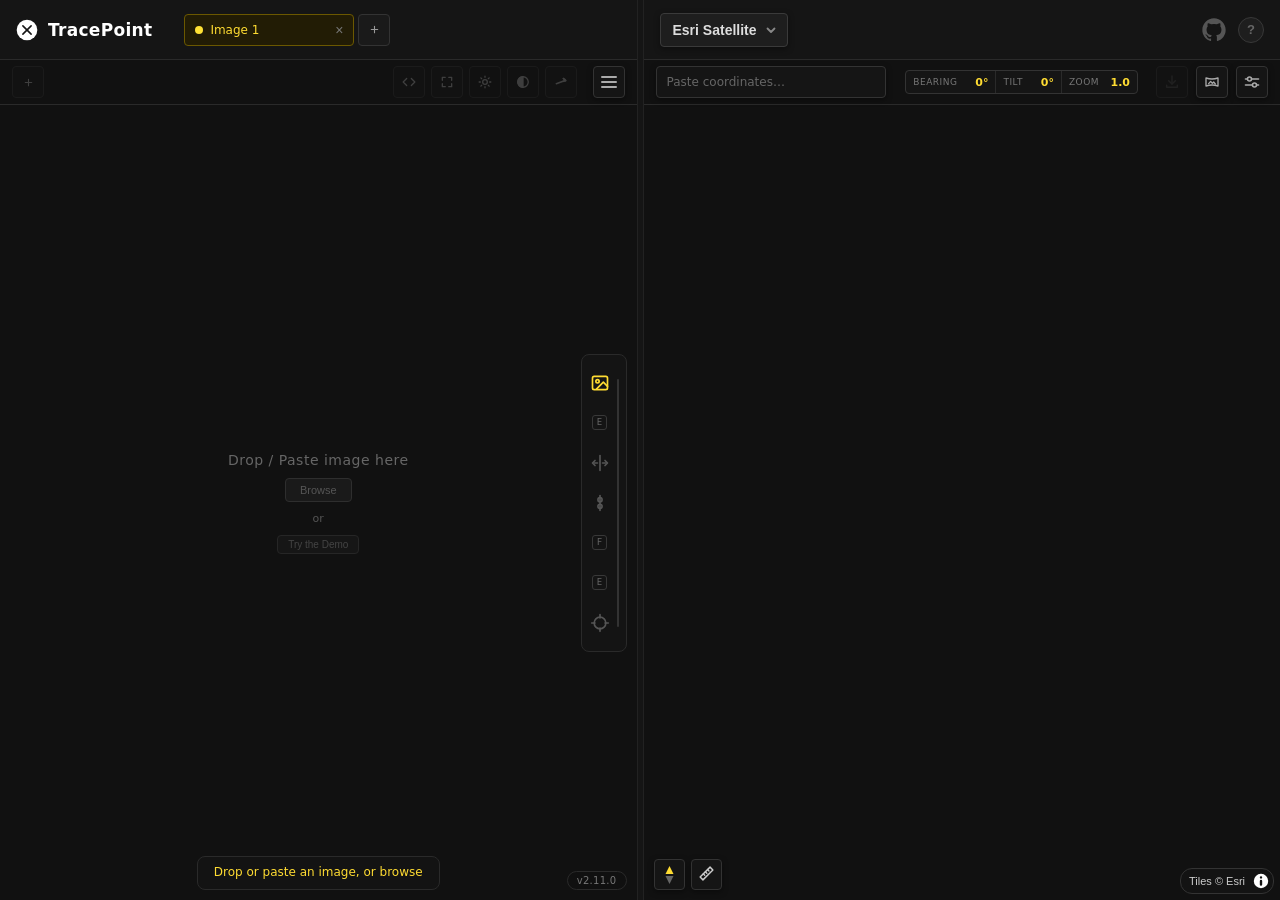
==== commit 50d7ee45: "chore: v2.11.0 MapLibre files renamed from .mjs to .js so any server serves them as JavaScript; the " ====
--- a/index.html
+++ b/index.html
@@ -123,7 +123,7 @@
                 <input type="file" id="json-picker" accept=".json" style="display:none">
                 <div id="zoom-hint">
                     <span class="step-hint" id="image-hint"></span>
-                    <span class="hint-pill">v2.10.0</span>
+                    <span class="hint-pill">v2.11.0</span>
                 </div>
             </div>
         </div>
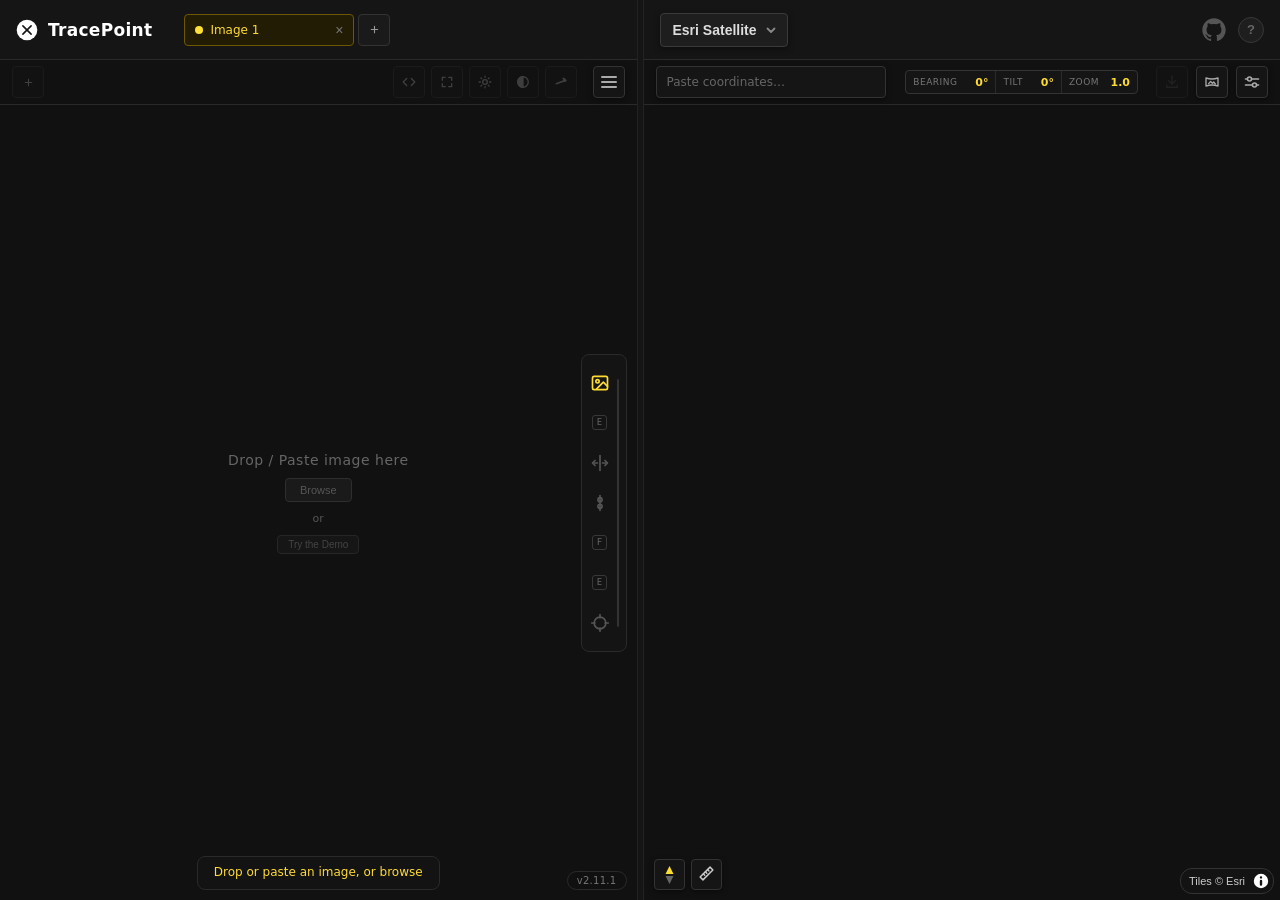
==== commit 045880b3: "chore: v2.11.1" ====
--- a/index.html
+++ b/index.html
@@ -123,7 +123,7 @@
                 <input type="file" id="json-picker" accept=".json" style="display:none">
                 <div id="zoom-hint">
                     <span class="step-hint" id="image-hint"></span>
-                    <span class="hint-pill">v2.11.0</span>
+                    <span class="hint-pill">v2.11.1</span>
                 </div>
             </div>
         </div>
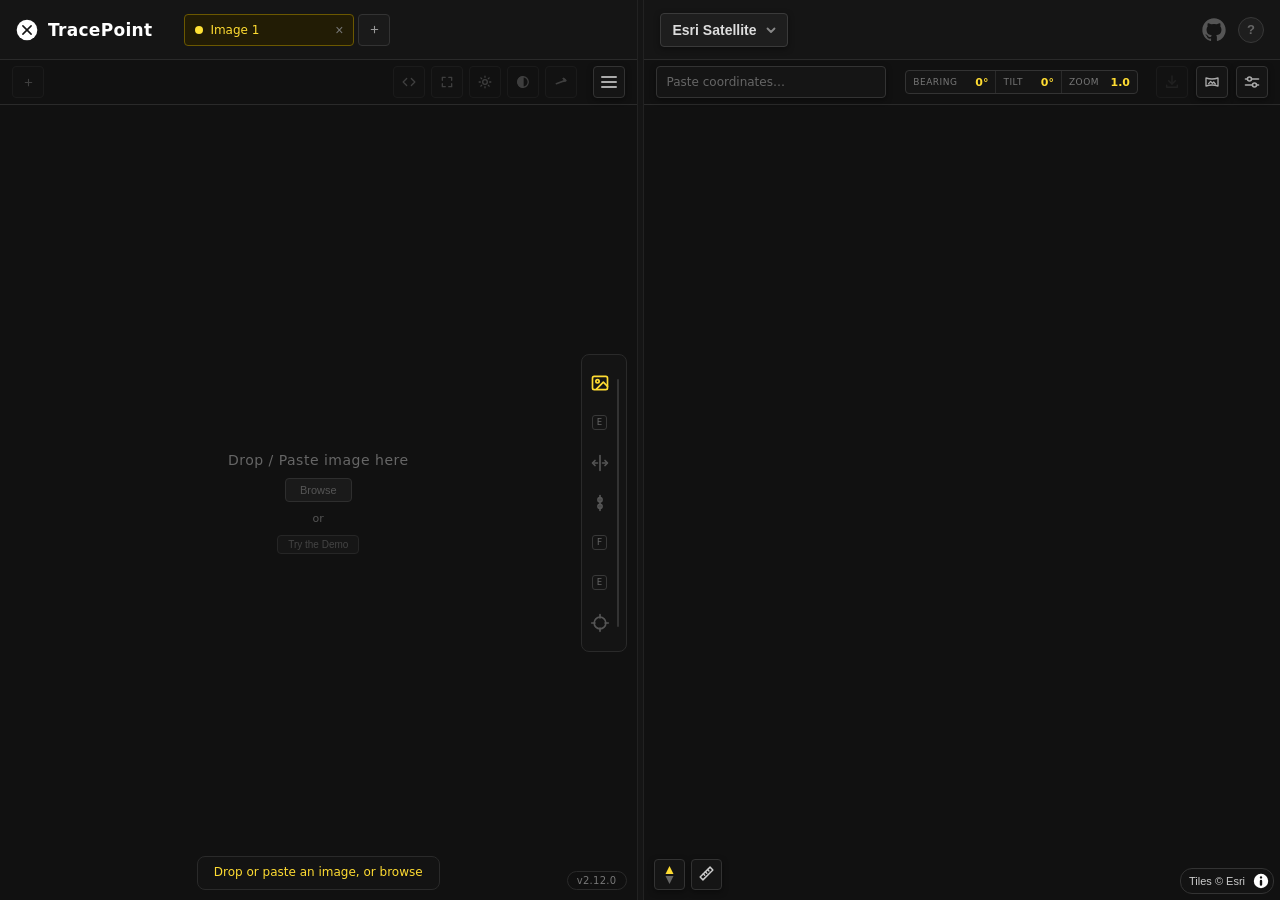
==== commit e3495136: "chore: version uptick" ====
--- a/index.html
+++ b/index.html
@@ -123,7 +123,7 @@
                 <input type="file" id="json-picker" accept=".json" style="display:none">
                 <div id="zoom-hint">
                     <span class="step-hint" id="image-hint"></span>
-                    <span class="hint-pill">v2.11.1</span>
+                    <span class="hint-pill">v2.12.0</span>
                 </div>
             </div>
         </div>
--- a/css/style.css
+++ b/css/style.css
@@ -493,6 +493,12 @@
 .layer-action:hover:not(:disabled)        { color: #fff; }
 .layer-action-delete:hover:not(:disabled) { color: #ff4444; }
 .layer-divider { height: 1px; background: #2a2a2a; margin: 2px 0; }
+/* Group headings in the basemap list (Imagery, Historical, Maps, Custom), like the map panel's titles */
+.layer-group {
+    padding: 8px 14px 3px; font-size: 10px; font-weight: 600; letter-spacing: 0.8px;
+    text-transform: uppercase; color: #777; border-top: 1px solid #2a2a2a; cursor: default; user-select: none;
+}
+.layer-group.first { border-top: none; }
 /* ---- MAP CONTEXT MENU ---- */
 .map-ctx-menu {
     position: absolute; z-index: 1000;
@@ -1259,3 +1265,31 @@
 #line-bar .exif-burger:disabled:hover { background: #151515; color: #aaa; }
 /* Adjust and Show original side by side, like the other tools */
 .adjust-wrap { display: flex; }
+
+/* ---- ESRI WAYBACK TIMELINE: top centre of the map while the Wayback basemap is on ---- */
+.wayback-bar {
+    position: absolute; left: 50%; top: 10px; transform: translateX(-50%); z-index: 5;
+    width: min(480px, calc(100% - 40px)); min-width: 220px;
+    padding: 6px 14px 4px; box-sizing: border-box;
+    background: #151515e6; border: 1px solid #2a2a2a; border-radius: 6px; box-shadow: 0 4px 16px #0008;
+    color: #ccc; font-size: 11px; user-select: none;
+}
+.wayback-bar[hidden] { display: none; }
+.wayback-head { display: flex; align-items: center; justify-content: center; gap: 8px; }
+.wayback-date { min-width: 150px; text-align: center; color: #eee; font-size: 12px; }
+.wayback-step {
+    width: 22px; height: 20px; padding: 0; line-height: 18px; font-size: 15px;
+    background: transparent; border: 1px solid #333; border-radius: 4px; color: #ccc; cursor: pointer;
+}
+.wayback-step:hover:not(:disabled) { color: #ffdc32; border-color: #ffdc32; }
+.wayback-step:disabled { opacity: 0.3; cursor: default; }
+.wayback-track { position: relative; height: 20px; margin: 2px 4px 0; cursor: pointer; outline: none; touch-action: none; }
+.wayback-line { position: absolute; left: 0; right: 0; top: 50%; height: 2px; margin-top: -1px; background: #3a3a3a; border-radius: 1px; }
+.wayback-mark {
+    position: absolute; top: 50%; width: 3px; height: 10px; margin: -5px 0 0 -1.5px;
+    background: #999; border-radius: 1px; pointer-events: none;
+}
+.wayback-mark.active { width: 12px; height: 12px; margin: -6px 0 0 -6px; border-radius: 50%; background: #ffdc32; box-shadow: 0 0 0 2px #151515; z-index: 1; }
+.wayback-track:focus-visible .wayback-mark.active { box-shadow: 0 0 0 2px #151515, 0 0 0 4px #ffdc32aa; }
+.wayback-axis { position: relative; height: 13px; margin: 0 4px; }
+.wayback-year { position: absolute; transform: translateX(-50%); color: #777; font-size: 10px; }
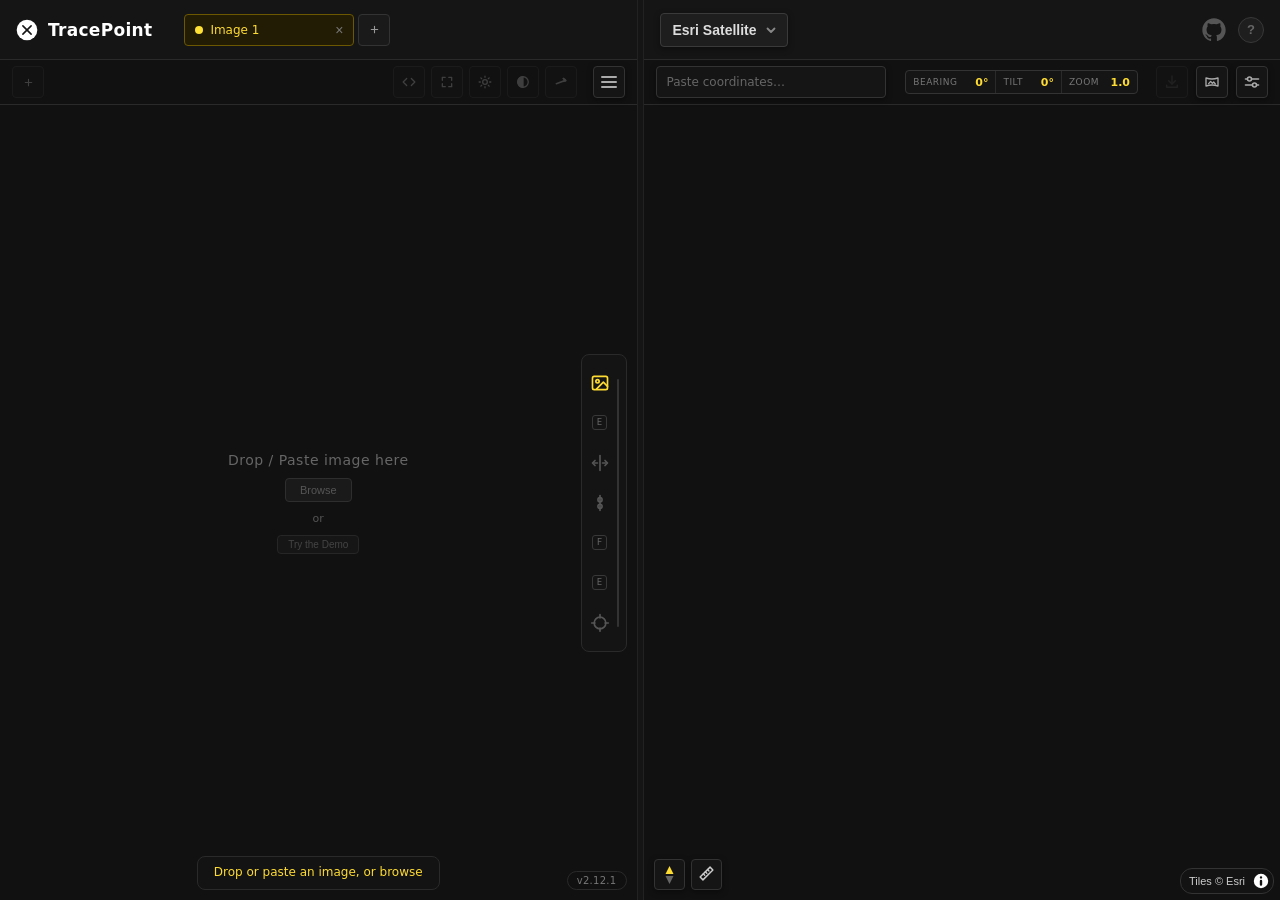
==== commit dda7492d: "fix: code sweep: export privacy, safer image removal, lighter Wayback lookups, smoother sliders (v2." ====
--- a/index.html
+++ b/index.html
@@ -123,7 +123,7 @@
                 <input type="file" id="json-picker" accept=".json" style="display:none">
                 <div id="zoom-hint">
                     <span class="step-hint" id="image-hint"></span>
-                    <span class="hint-pill">v2.12.0</span>
+                    <span class="hint-pill">v2.12.1</span>
                 </div>
             </div>
         </div>
--- a/css/style.css
+++ b/css/style.css
@@ -483,6 +483,7 @@
 }
 .layer-item:hover  { background: #222; color: #fff; }
 .layer-item.active { color: #ffdc32; background: #221c05; }
+.layer-item:focus-visible { outline: 1px solid #ffdc32; outline-offset: -1px; }
 .layer-item-custom { display: flex; align-items: center; gap: 4px; padding-right: 8px; }
 .layer-label { flex: 1; overflow: hidden; text-overflow: ellipsis; max-width: 200px; }
 .layer-action {
